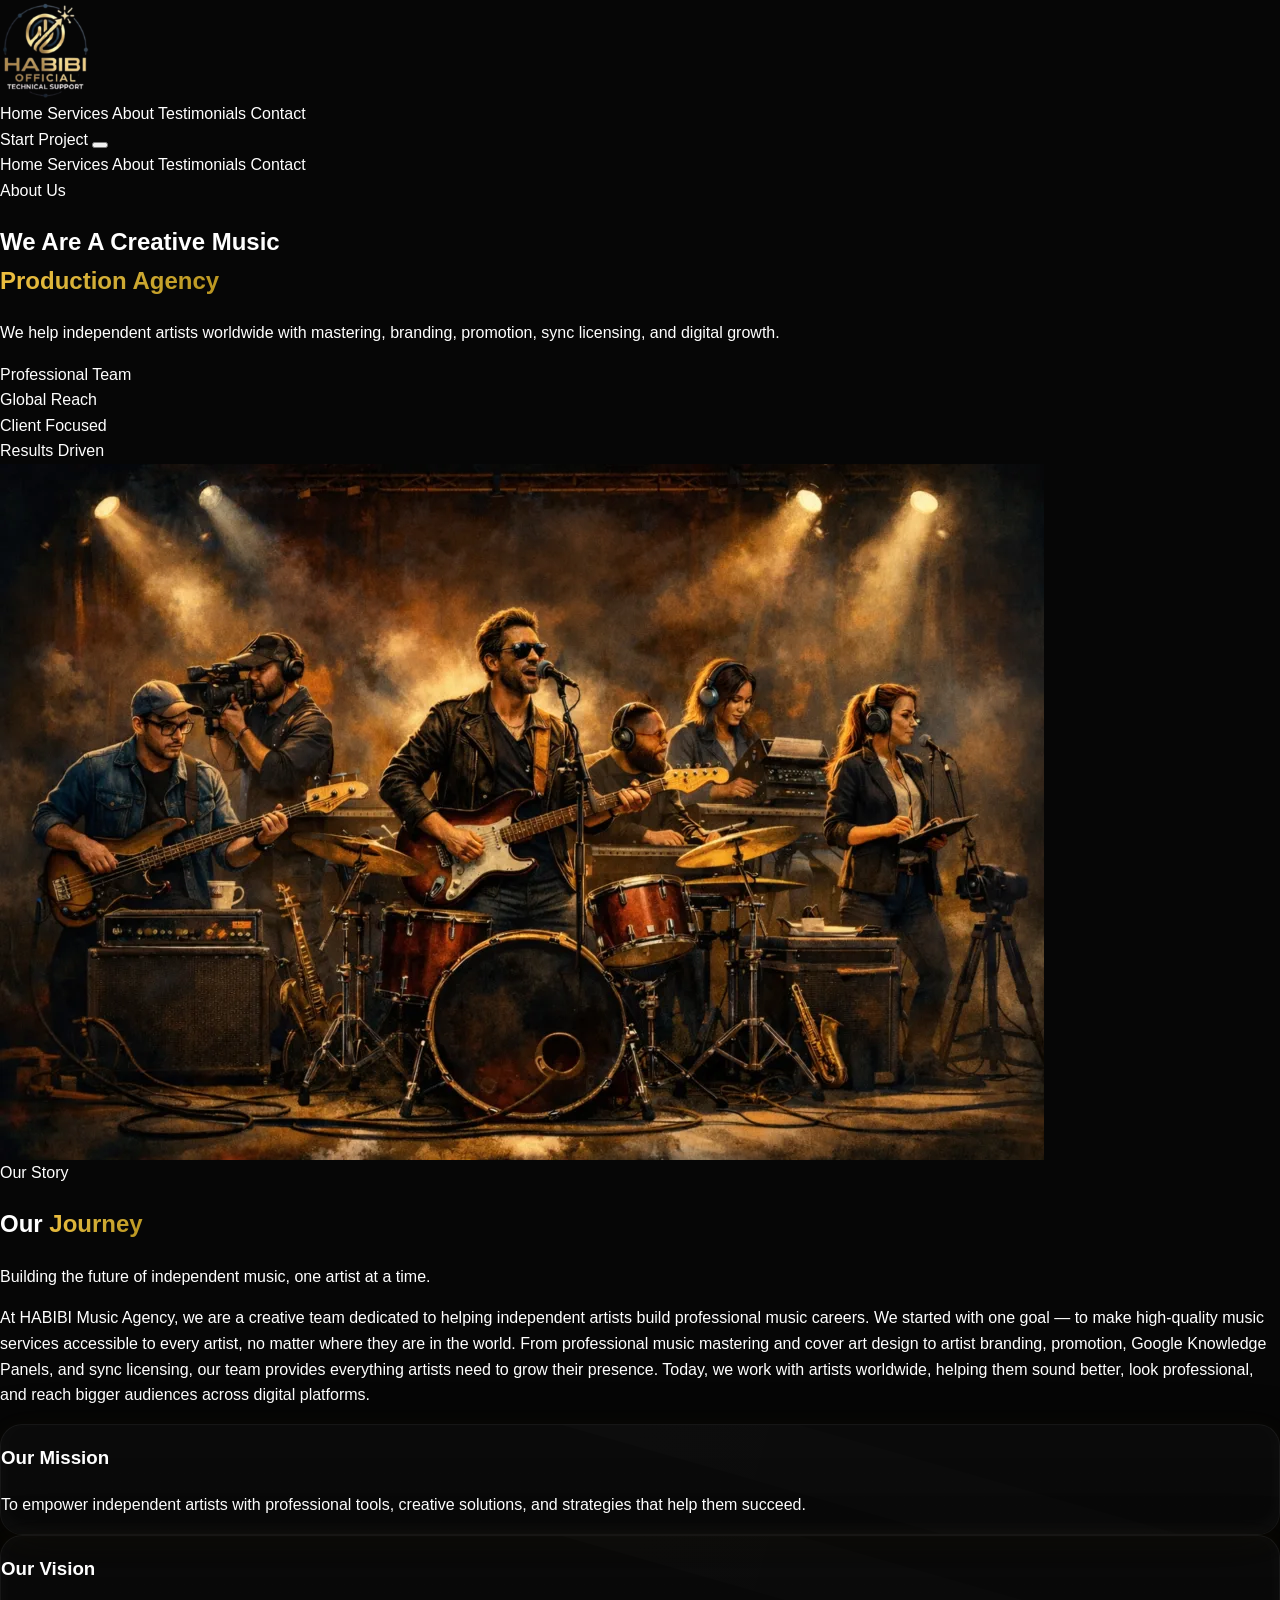
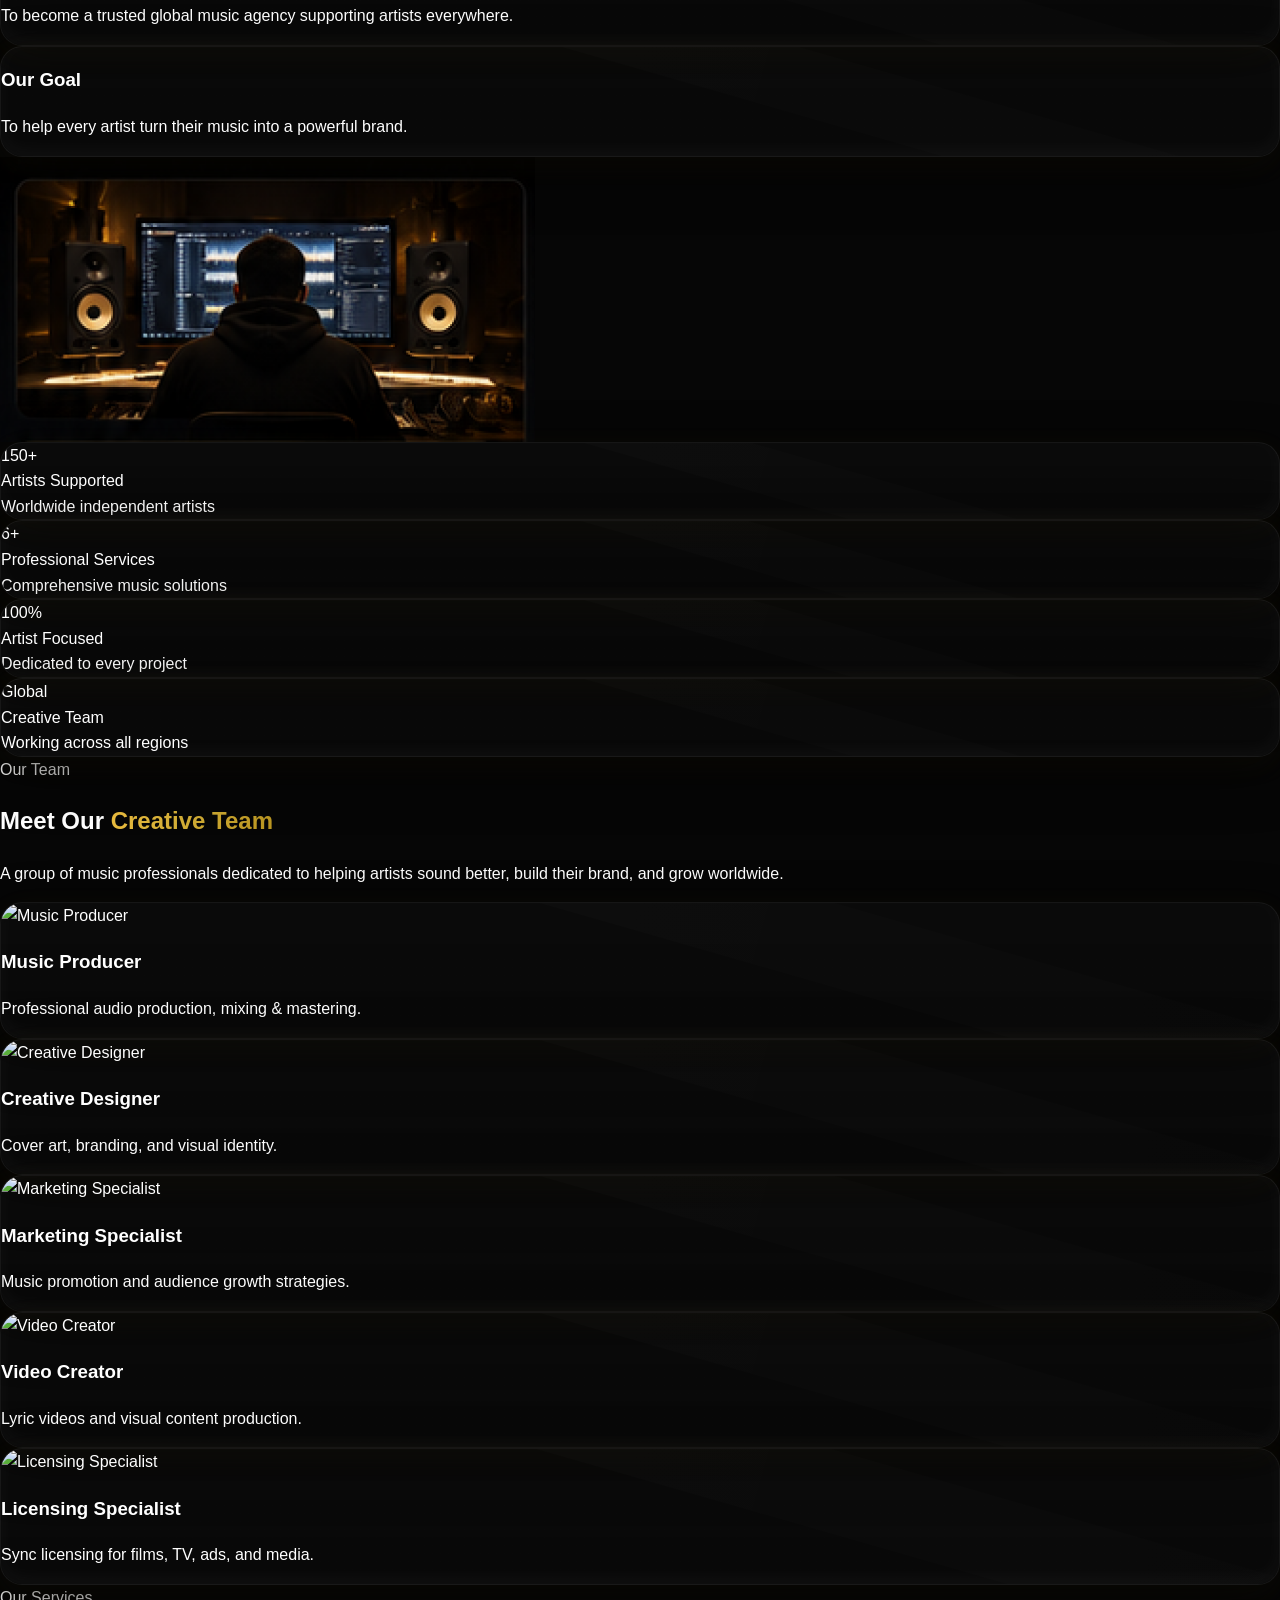
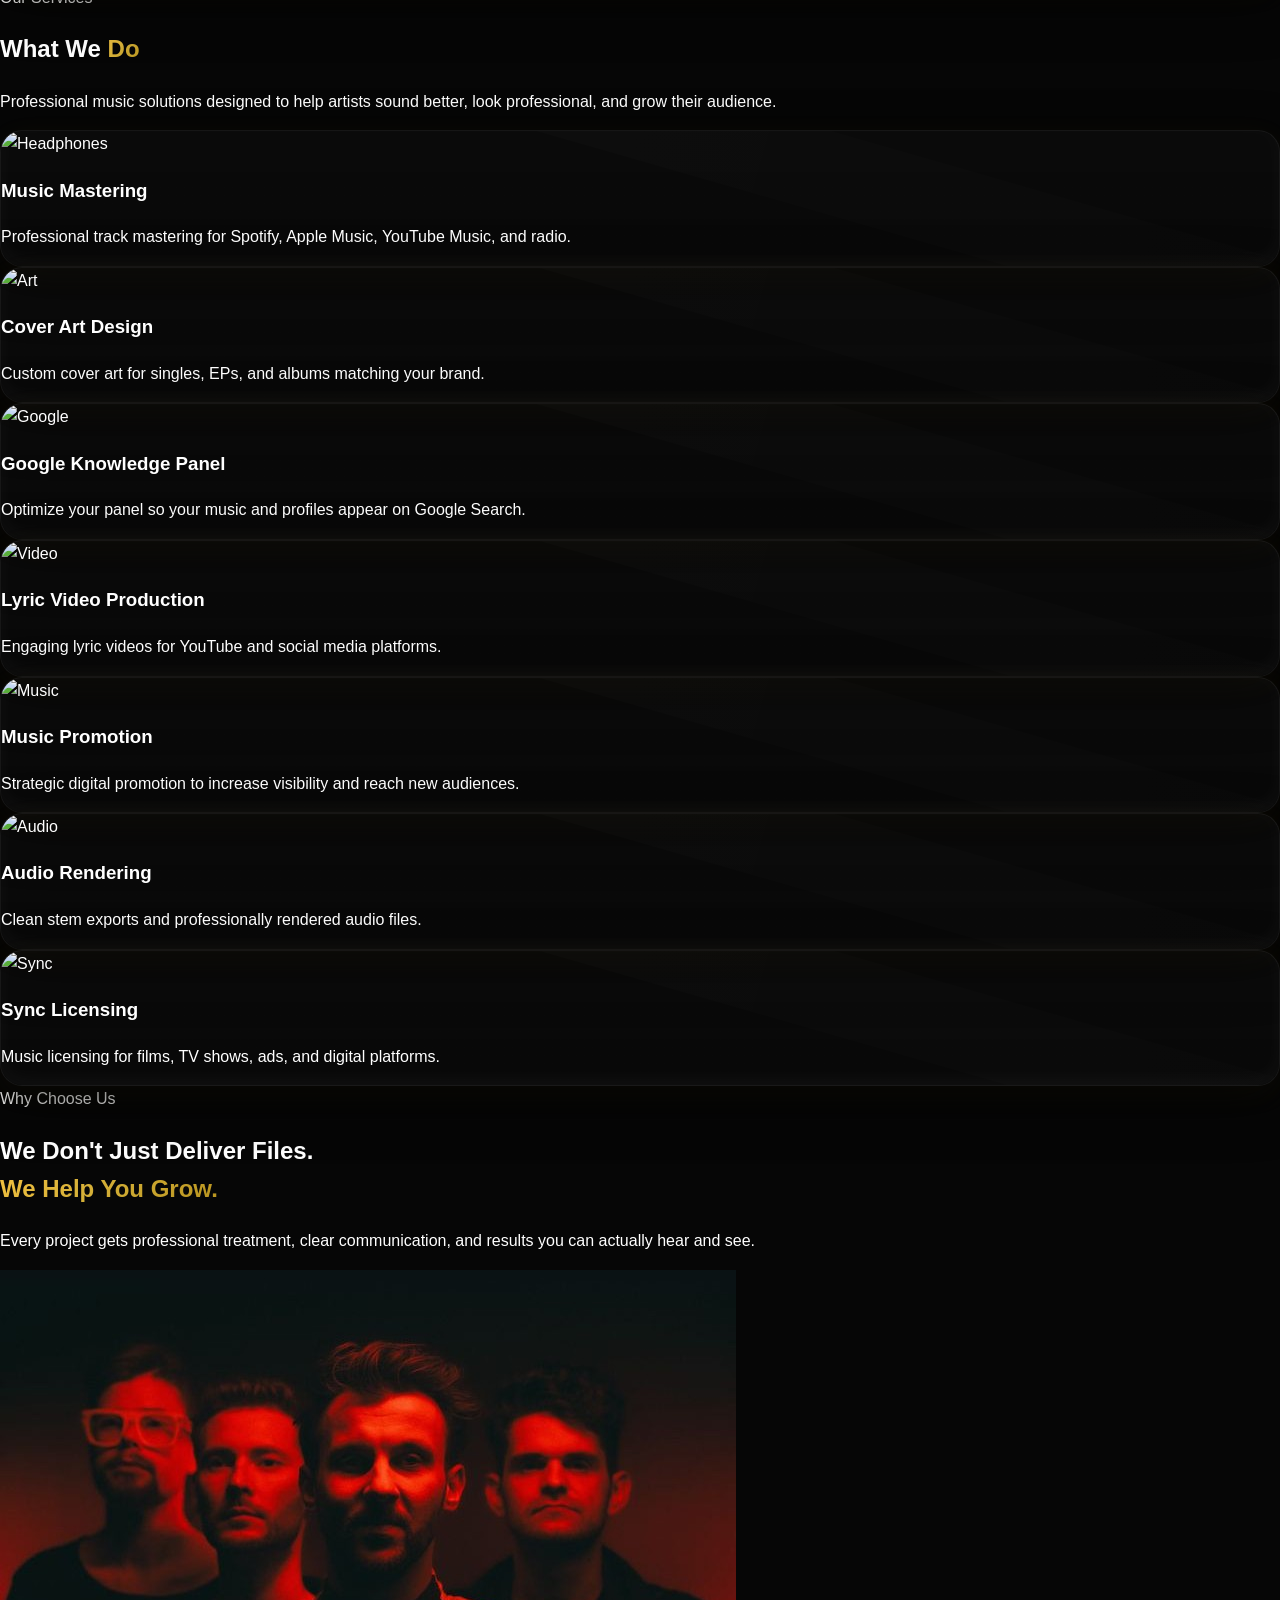
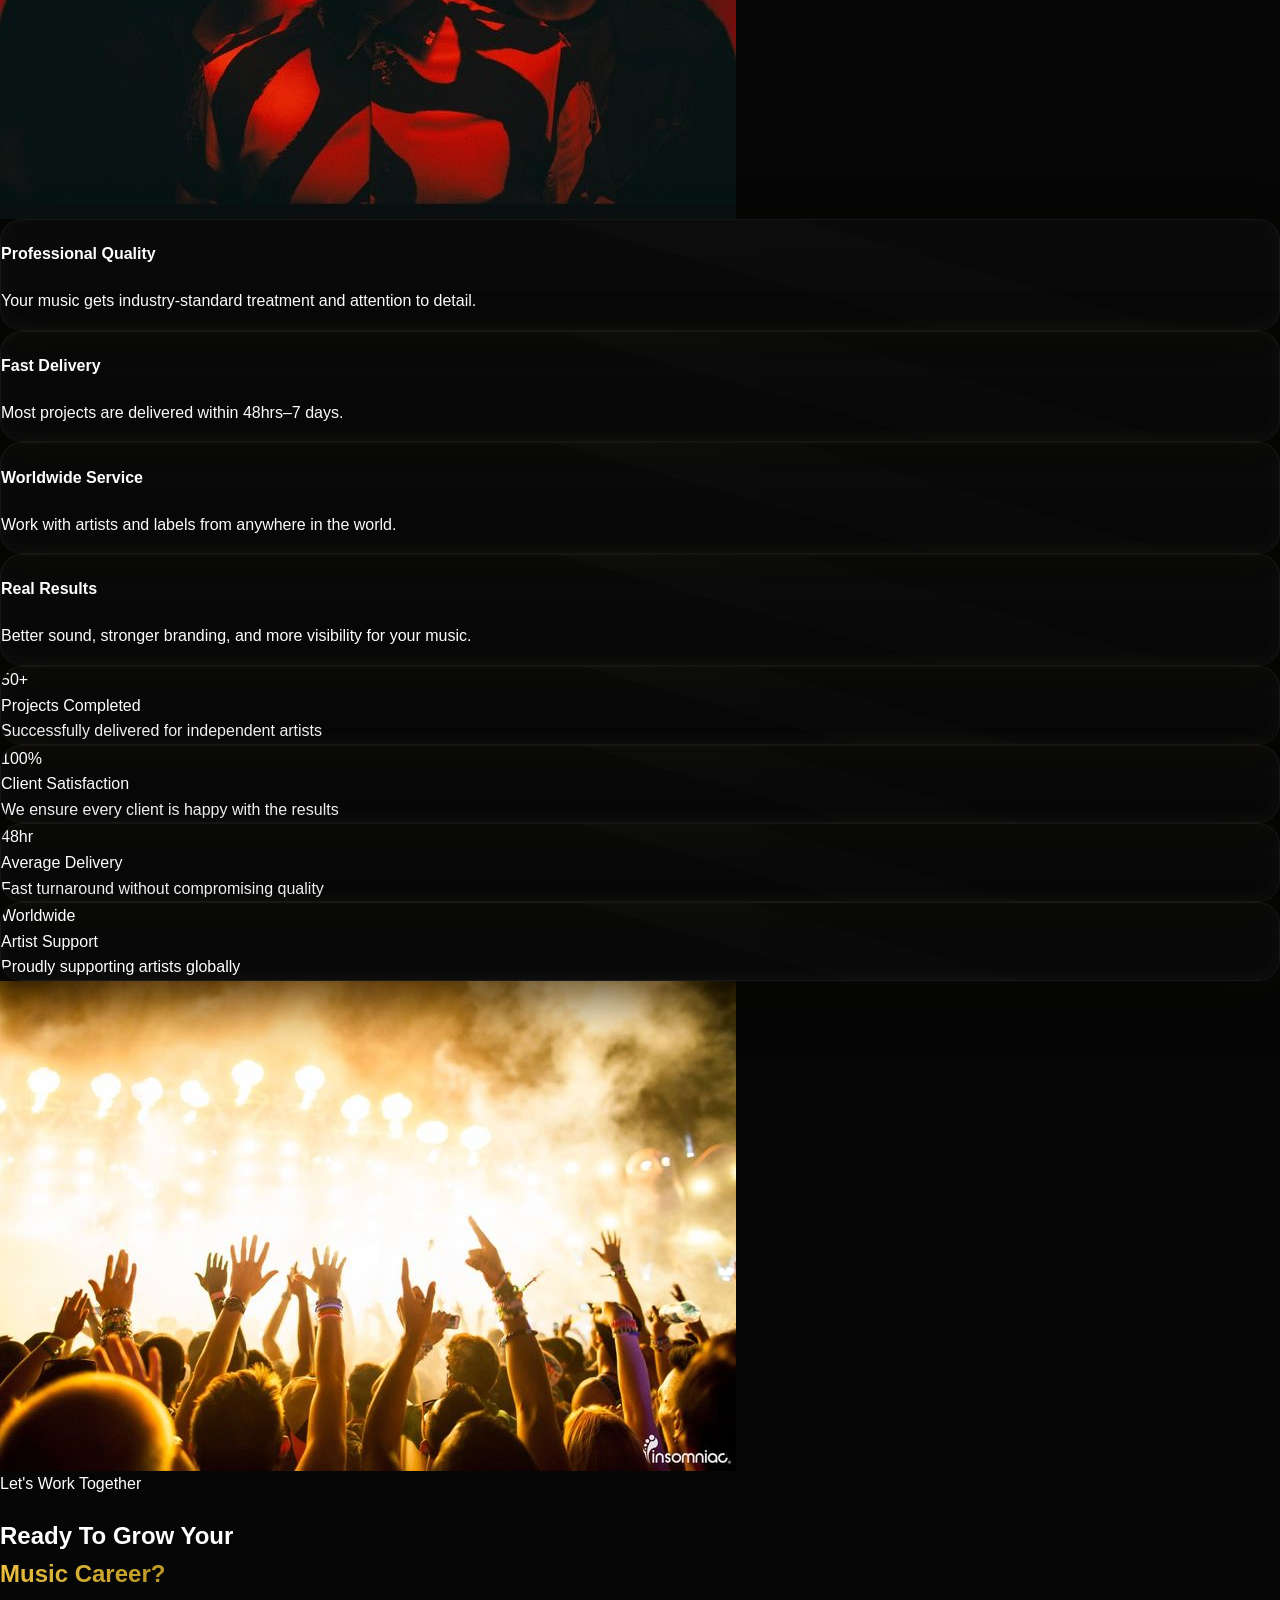
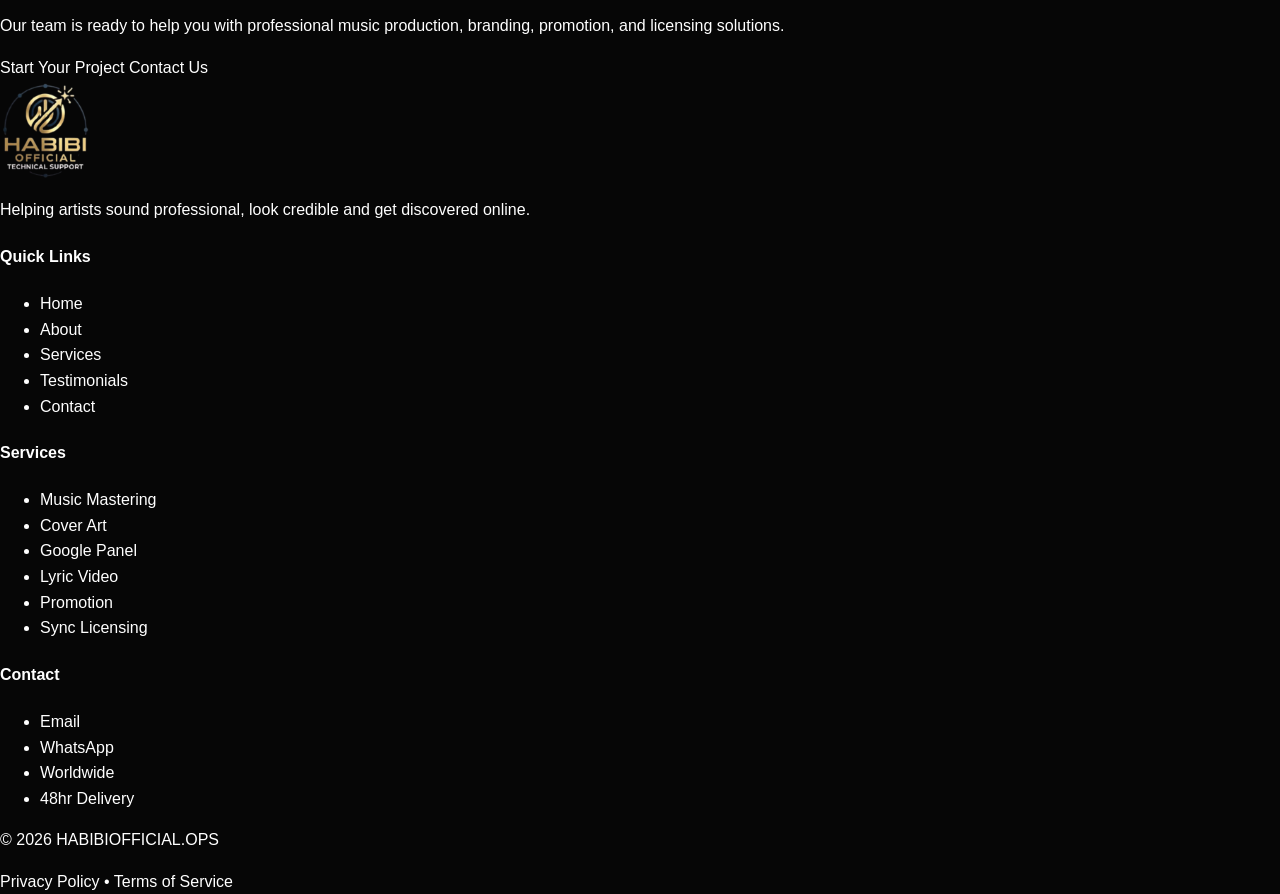
==== about.html @ eaf75b17 "Initial commit: HABIBI Music Agency website" ====
<!DOCTYPE html>
<html lang="en">
<head>
  <meta charset="UTF-8">
  <meta name="viewport" content="width=device-width, initial-scale=1.0">
  <title>About Us - HABIBI Music Agency</title>
  <script src="https://cdn.tailwindcss.com"></script>
  <link rel="preconnect" href="https://fonts.googleapis.com">
  <link rel="preconnect" href="https://fonts.gstatic.com" crossorigin>
  <link href="https://fonts.googleapis.com/css2?family=Inter:wght@300;400;500;600;700;800;900&display=swap" rel="stylesheet">
  <script src="https://code.iconify.design/iconify-icon/1.0.7/iconify-icon.min.js"></script>
  <link rel="stylesheet" href="assets/css/styles.css">
  <style>
    /* Fix: prevent any external CSS from breaking footer flow */
    footer { position: relative !important; }
    .glass-panel { position: relative !important; }
    .glass-card { position: relative !important; }
  </style>
  <script>
    tailwind.config = {
      theme: {
        extend: {
          fontFamily: {
            sans: ['Inter', 'sans-serif'],
          },
          colors: {
            gold: {
              400: '#D4AF37',
              500: '#B8941F',
            },
            dark: {
              900: '#000000',
              800: '#0a0a0a',
              700: '#111111',
              600: '#1a1a1a',
            }
          }
        }
      }
    }
  </script>
</head>
<body class="page-about antialiased selection:bg-gold-400 selection:text-black">
  <div class="min-h-screen relative overflow-x-hidden">

    <!-- Header -->
    <header class="fixed top-0 w-full z-50 bg-dark-900/80 backdrop-blur-md border-b border-white/5">
      <div class="max-w-7xl mx-auto px-6 lg:px-8 py-4 flex items-center justify-between">
        <a href="homepage.html" class="flex items-center" aria-label="HABIBI">
          <img src="assets/images/logo.svg" alt="HABIBI logo" class="w-10 h-10 object-contain">
        </a>

        <div class="hidden md:flex items-center gap-8 text-sm font-medium">
          <a href="homepage.html" class="hover:text-gold-500 transition-colors">Home</a>
          <a href="services.html" class="flex items-center gap-1 hover:text-gold-500 transition-colors">
            Services <iconify-icon icon="lucide:chevron-down" class="text-xs"></iconify-icon>
          </a>
          <a href="about.html" class="text-gold-500 border-b border-gold-500 pb-1">About</a>
          <a href="testimonials.html" class="hover:text-gold-500 transition-colors">Testimonials</a>
          <a href="contact.html" class="hover:text-gold-500 transition-colors">Contact</a>
        </div>

        <a href="contact.html" class="hidden md:inline-flex bg-gold-500 text-dark-900 font-bold px-6 py-2.5 rounded-full hover:bg-white transition-colors text-sm">
          Start Project
        </a>

        <button id="mobile-menu-btn" class="md:hidden text-white" aria-expanded="false" aria-label="Open navigation menu">
          <iconify-icon icon="lucide:menu"></iconify-icon>
        </button>
      </div>

      <!-- Mobile Menu -->
      <div data-mobile-menu class="hidden md:hidden bg-black/95 border-t border-white/10">
        <div class="max-w-7xl mx-auto px-6 lg:px-8 flex flex-col gap-4 py-4">
          <a href="homepage.html" class="text-white/80 hover:text-white transition-colors">Home</a>
          <a href="services.html" class="text-white/80 hover:text-white transition-colors">Services</a>
          <a href="about.html" class="text-white/80 hover:text-white transition-colors">About</a>
          <a href="testimonials.html" class="text-white/80 hover:text-white transition-colors">Testimonials</a>
          <a href="contact.html" class="text-white/80 hover:text-white transition-colors">Contact</a>
        </div>
      </div>
    </header>

    <!-- Hero Section -->
    <section class="relative pt-40 pb-20 lg:pt-48 lg:pb-32">
      <div class="max-w-7xl mx-auto px-6 lg:px-8">
        <div class="grid lg:grid-cols-2 gap-12 lg:gap-16 items-center">
          <div class="space-y-8">
            <span class="inline-flex items-center gap-2 px-4 py-1.5 rounded-full border border-white/10 text-white/70 text-xs uppercase tracking-widest">
              <span class="w-1.5 h-1.5 rounded-full bg-gold-400"></span>
              About Us
            </span>

            <h1 class="text-5xl lg:text-6xl font-bold leading-[1.1] tracking-tight">
              We Are A Creative Music<br>
              <span class="text-gradient-gold">Production Agency</span>
            </h1>

            <p class="text-lg text-white/60 max-w-lg leading-relaxed">
              We help independent artists worldwide with mastering, branding, promotion, sync licensing, and digital growth.
            </p>

            <div class="flex flex-wrap items-center gap-6 pt-4">
              <div class="flex items-center gap-2">
                <div class="w-8 h-8 rounded-full bg-white/5 border border-white/10 flex items-center justify-center">
                  <iconify-icon icon="lucide:star" class="text-gold-400 text-sm"></iconify-icon>
                </div>
                <span class="text-sm text-white/70">Professional Team</span>
              </div>
              <div class="w-px h-8 bg-white/10"></div>
              <div class="flex items-center gap-2">
                <div class="w-8 h-8 rounded-full bg-white/5 border border-white/10 flex items-center justify-center">
                  <iconify-icon icon="lucide:globe" class="text-gold-400 text-sm"></iconify-icon>
                </div>
                <span class="text-sm text-white/70">Global Reach</span>
              </div>
              <div class="w-px h-8 bg-white/10"></div>
              <div class="flex items-center gap-2">
                <div class="w-8 h-8 rounded-full bg-white/5 border border-white/10 flex items-center justify-center">
                  <iconify-icon icon="lucide:users" class="text-gold-400 text-sm"></iconify-icon>
                </div>
                <span class="text-sm text-white/70">Client Focused</span>
              </div>
              <div class="w-px h-8 bg-white/10"></div>
              <div class="flex items-center gap-2">
                <div class="w-8 h-8 rounded-full bg-white/5 border border-white/10 flex items-center justify-center">
                  <iconify-icon icon="lucide:trending-up" class="text-gold-400 text-sm"></iconify-icon>
                </div>
                <span class="text-sm text-white/70">Results Driven</span>
              </div>
            </div>
          </div>

          <div class="relative lg:pl-8">
            <div class="relative rounded-2xl overflow-hidden bg-transparent shadow-[0_40px_120px_rgba(0,0,0,0.35)]">
              <img src="assets/images/About/hero.png" alt="About hero image" class="w-full h-auto object-cover">
              <div class="absolute inset-0 bg-gradient-to-tr from-black/10 to-transparent pointer-events-none"></div>
            </div>
          </div>
        </div>
      </div>
    </section>

    <!-- Our Journey Section -->
    <section class="py-20">
      <div class="max-w-7xl mx-auto px-6 lg:px-8 text-center">
        <span class="inline-flex items-center justify-center gap-2 px-4 py-1.5 rounded-full border border-white/10 text-white/70 text-xs uppercase tracking-widest mb-6 mx-auto">
          <span class="w-1.5 h-1.5 rounded-full bg-gold-400"></span>
          Our Story
        </span>

        <h2 class="text-3xl md:text-4xl lg:text-5xl font-bold tracking-tight mb-6">
          Our <span class="text-gradient-gold">Journey</span>
        </h2>

        <p class="text-base text-white/80 font-medium mb-8 leading-relaxed mx-auto">
          Building the future of independent music, one artist at a time.
        </p>

        <p class="text-sm text-white/50 leading-relaxed max-w-4xl mx-auto">
          At HABIBI Music Agency, we are a creative team dedicated to helping independent artists build professional music careers. We started with one goal — to make high-quality music services accessible to every artist, no matter where they are in the world. From professional music mastering and cover art design to artist branding, promotion, Google Knowledge Panels, and sync licensing, our team provides everything artists need to grow their presence. Today, we work with artists worldwide, helping them sound better, look professional, and reach bigger audiences across digital platforms.
        </p>
      </div>
    </section>

    <!-- Mission/Vision & Studio Image -->
    <section class="py-20">
      <div class="max-w-7xl mx-auto px-6 lg:px-8">
        <div class="grid lg:grid-cols-2 gap-10 items-center">
          <div class="space-y-4">
            <div class="glass-card p-6 rounded-2xl flex items-start gap-4">
              <div class="w-12 h-12 rounded-xl bg-white/5 border border-white/10 flex items-center justify-center shrink-0">
                <iconify-icon icon="lucide:target" class="text-gold-400 text-xl"></iconify-icon>
              </div>
              <div>
                <h3 class="font-bold text-white text-base mb-1">Our Mission</h3>
                <p class="text-sm text-white/50 leading-relaxed">
                  To empower independent artists with professional tools, creative solutions, and strategies that help them succeed.
                </p>
              </div>
            </div>
            <div class="glass-card p-6 rounded-2xl flex items-start gap-4">
              <div class="w-12 h-12 rounded-xl bg-white/5 border border-white/10 flex items-center justify-center shrink-0">
                <iconify-icon icon="lucide:eye" class="text-gold-400 text-xl"></iconify-icon>
              </div>
              <div>
                <h3 class="font-bold text-white text-base mb-1">Our Vision</h3>
                <p class="text-sm text-white/50 leading-relaxed">
                  To become a trusted global music agency supporting artists everywhere.
                </p>
              </div>
            </div>
            <div class="glass-card p-6 rounded-2xl flex items-start gap-4">
              <div class="w-12 h-12 rounded-xl bg-white/5 border border-white/10 flex items-center justify-center shrink-0">
                <iconify-icon icon="lucide:flag" class="text-gold-400 text-xl"></iconify-icon>
              </div>
              <div>
                <h3 class="font-bold text-white text-base mb-1">Our Goal</h3>
                <p class="text-sm text-white/50 leading-relaxed">
                  To help every artist turn their music into a powerful brand.
                </p>
              </div>
            </div>
          </div>

          <div class="relative rounded-2xl overflow-hidden shadow-[0_40px_120px_rgba(0,0,0,0.25)]">
            <img src="assets/images/About/oj.png" alt="Studio Setup" class="w-full h-auto object-cover">
            <div class="absolute inset-0 bg-black/10 pointer-events-none"></div>
          </div>
        </div>
      </div>
    </section>

    <!-- Stats Banner -->
    <section class="py-20">
      <div class="max-w-7xl mx-auto px-6 lg:px-8">
        <div class="grid grid-cols-1 md:grid-cols-2 lg:grid-cols-4 gap-4">
          <div class="glass-card flex items-center gap-4 p-6">
            <div class="w-10 h-10 rounded-full bg-white/5 flex items-center justify-center shrink-0">
              <iconify-icon icon="lucide:file-text" class="text-white"></iconify-icon>
            </div>
            <div>
              <div class="text-lg font-bold text-white leading-tight">150+</div>
              <div class="text-xs font-semibold text-white/80 leading-tight mb-1">Artists Supported</div>
              <div class="text-[10px] text-white/40 leading-snug">Worldwide independent artists</div>
            </div>
          </div>
          <div class="glass-card flex items-center gap-4 p-6">
            <div class="w-10 h-10 rounded-full bg-white/5 flex items-center justify-center shrink-0">
              <iconify-icon icon="lucide:check-circle" class="text-white"></iconify-icon>
            </div>
            <div>
              <div class="text-lg font-bold text-white leading-tight">6+</div>
              <div class="text-xs font-semibold text-white/80 leading-tight mb-1">Professional Services</div>
              <div class="text-[10px] text-white/40 leading-snug">Comprehensive music solutions</div>
            </div>
          </div>
          <div class="glass-card flex items-center gap-4 p-6">
            <div class="w-10 h-10 rounded-full bg-white/5 flex items-center justify-center shrink-0">
              <iconify-icon icon="lucide:clock" class="text-white"></iconify-icon>
            </div>
            <div>
              <div class="text-lg font-bold text-white leading-tight">100%</div>
              <div class="text-xs font-semibold text-white/80 leading-tight mb-1">Artist Focused</div>
              <div class="text-[10px] text-white/40 leading-snug">Dedicated to every project</div>
            </div>
          </div>
          <div class="glass-card flex items-center gap-4 p-6">
            <div class="w-10 h-10 rounded-full bg-white/5 flex items-center justify-center shrink-0">
              <iconify-icon icon="lucide:globe" class="text-white"></iconify-icon>
            </div>
            <div>
              <div class="text-lg font-bold text-white leading-tight">Global</div>
              <div class="text-xs font-semibold text-white/80 leading-tight mb-1">Creative Team</div>
              <div class="text-[10px] text-white/40 leading-snug">Working across all regions</div>
            </div>
          </div>
        </div>
      </div>
    </section>

    <!-- Team Section -->
    <section class="py-20">
      <div class="max-w-7xl mx-auto px-6 lg:px-8">
        <div class="text-center mb-16">
          <span class="inline-flex items-center gap-2 px-4 py-1.5 rounded-full border border-white/10 text-white/70 text-xs uppercase tracking-widest mb-6">
            <span class="w-1.5 h-1.5 rounded-full bg-gold-400"></span>
            Our Team
          </span>
          <h2 class="text-3xl md:text-4xl lg:text-5xl font-bold tracking-tight mb-6">
            Meet Our <span class="text-gradient-gold">Creative Team</span>
          </h2>
          <p class="text-base text-white/60 max-w-2xl mx-auto leading-relaxed">
            A group of music professionals dedicated to helping artists sound better, build their brand, and grow worldwide.
          </p>
        </div>

        <div class="grid grid-cols-1 sm:grid-cols-2 md:grid-cols-3 lg:grid-cols-5 gap-6">
          <div class="group glass-card rounded-2xl p-4 flex flex-col items-center">
            <div class="w-full aspect-square overflow-hidden rounded-xl mb-4 border border-white/5">
              <img src="https://placehold.co/300x300/111/333?text=Producer" alt="Music Producer" class="w-full h-full object-cover group-hover:scale-105 transition-transform duration-500">
            </div>
            <h3 class="font-bold text-white text-sm mb-1">Music Producer</h3>
            <p class="text-[11px] text-white/40 text-center mb-4 leading-relaxed">Professional audio production, mixing & mastering.</p>
            <div class="flex gap-2">
              <a href="https://www.instagram.com" target="_blank" rel="noopener noreferrer" class="w-8 h-8 rounded-full bg-white/5 border border-white/10 flex items-center justify-center text-white/40 hover:bg-gold-400 hover:text-black hover:border-gold-400 transition-colors"><iconify-icon icon="lucide:instagram" class="text-xs"></iconify-icon></a>
              <a href="https://www.linkedin.com" target="_blank" rel="noopener noreferrer" class="w-8 h-8 rounded-full bg-white/5 border border-white/10 flex items-center justify-center text-white/40 hover:bg-gold-400 hover:text-black hover:border-gold-400 transition-colors"><iconify-icon icon="lucide:linkedin" class="text-xs"></iconify-icon></a>
              <a href="https://www.twitter.com" target="_blank" rel="noopener noreferrer" class="w-8 h-8 rounded-full bg-white/5 border border-white/10 flex items-center justify-center text-white/40 hover:bg-gold-400 hover:text-black hover:border-gold-400 transition-colors"><iconify-icon icon="lucide:twitter" class="text-xs"></iconify-icon></a>
            </div>
          </div>
          <div class="group glass-card rounded-2xl p-4 flex flex-col items-center">
            <div class="w-full aspect-square overflow-hidden rounded-xl mb-4 border border-white/5">
              <img src="https://placehold.co/300x300/111/333?text=Designer" alt="Creative Designer" class="w-full h-full object-cover group-hover:scale-105 transition-transform duration-500">
            </div>
            <h3 class="font-bold text-white text-sm mb-1">Creative Designer</h3>
            <p class="text-[11px] text-white/40 text-center mb-4 leading-relaxed">Cover art, branding, and visual identity.</p>
            <div class="flex gap-2">
              <a href="https://www.instagram.com" target="_blank" rel="noopener noreferrer" class="w-8 h-8 rounded-full bg-white/5 border border-white/10 flex items-center justify-center text-white/40 hover:bg-gold-400 hover:text-black hover:border-gold-400 transition-colors"><iconify-icon icon="lucide:instagram" class="text-xs"></iconify-icon></a>
              <a href="https://www.linkedin.com" target="_blank" rel="noopener noreferrer" class="w-8 h-8 rounded-full bg-white/5 border border-white/10 flex items-center justify-center text-white/40 hover:bg-gold-400 hover:text-black hover:border-gold-400 transition-colors"><iconify-icon icon="lucide:linkedin" class="text-xs"></iconify-icon></a>
              <a href="https://www.twitter.com" target="_blank" rel="noopener noreferrer" class="w-8 h-8 rounded-full bg-white/5 border border-white/10 flex items-center justify-center text-white/40 hover:bg-gold-400 hover:text-black hover:border-gold-400 transition-colors"><iconify-icon icon="lucide:twitter" class="text-xs"></iconify-icon></a>
            </div>
          </div>
          <div class="group glass-card rounded-2xl p-4 flex flex-col items-center">
            <div class="w-full aspect-square overflow-hidden rounded-xl mb-4 border border-white/5">
              <img src="https://placehold.co/300x300/111/333?text=Marketing" alt="Marketing Specialist" class="w-full h-full object-cover group-hover:scale-105 transition-transform duration-500">
            </div>
            <h3 class="font-bold text-white text-sm mb-1">Marketing Specialist</h3>
            <p class="text-[11px] text-white/40 text-center mb-4 leading-relaxed">Music promotion and audience growth strategies.</p>
            <div class="flex gap-2">
              <a href="https://www.instagram.com" target="_blank" rel="noopener noreferrer" class="w-8 h-8 rounded-full bg-white/5 border border-white/10 flex items-center justify-center text-white/40 hover:bg-gold-400 hover:text-black hover:border-gold-400 transition-colors"><iconify-icon icon="lucide:instagram" class="text-xs"></iconify-icon></a>
              <a href="https://www.linkedin.com" target="_blank" rel="noopener noreferrer" class="w-8 h-8 rounded-full bg-white/5 border border-white/10 flex items-center justify-center text-white/40 hover:bg-gold-400 hover:text-black hover:border-gold-400 transition-colors"><iconify-icon icon="lucide:linkedin" class="text-xs"></iconify-icon></a>
              <a href="https://www.twitter.com" target="_blank" rel="noopener noreferrer" class="w-8 h-8 rounded-full bg-white/5 border border-white/10 flex items-center justify-center text-white/40 hover:bg-gold-400 hover:text-black hover:border-gold-400 transition-colors"><iconify-icon icon="lucide:twitter" class="text-xs"></iconify-icon></a>
            </div>
          </div>
          <div class="group glass-card rounded-2xl p-4 flex flex-col items-center">
            <div class="w-full aspect-square overflow-hidden rounded-xl mb-4 border border-white/5">
              <img src="https://placehold.co/300x300/111/333?text=Video" alt="Video Creator" class="w-full h-full object-cover group-hover:scale-105 transition-transform duration-500">
            </div>
            <h3 class="font-bold text-white text-sm mb-1">Video Creator</h3>
            <p class="text-[11px] text-white/40 text-center mb-4 leading-relaxed">Lyric videos and visual content production.</p>
            <div class="flex gap-2">
              <a href="https://www.instagram.com" target="_blank" rel="noopener noreferrer" class="w-8 h-8 rounded-full bg-white/5 border border-white/10 flex items-center justify-center text-white/40 hover:bg-gold-400 hover:text-black hover:border-gold-400 transition-colors"><iconify-icon icon="lucide:instagram" class="text-xs"></iconify-icon></a>
              <a href="https://www.linkedin.com" target="_blank" rel="noopener noreferrer" class="w-8 h-8 rounded-full bg-white/5 border border-white/10 flex items-center justify-center text-white/40 hover:bg-gold-400 hover:text-black hover:border-gold-400 transition-colors"><iconify-icon icon="lucide:linkedin" class="text-xs"></iconify-icon></a>
              <a href="https://www.twitter.com" target="_blank" rel="noopener noreferrer" class="w-8 h-8 rounded-full bg-white/5 border border-white/10 flex items-center justify-center text-white/40 hover:bg-gold-400 hover:text-black hover:border-gold-400 transition-colors"><iconify-icon icon="lucide:twitter" class="text-xs"></iconify-icon></a>
            </div>
          </div>
          <div class="group glass-card rounded-2xl p-4 flex flex-col items-center">
            <div class="w-full aspect-square overflow-hidden rounded-xl mb-4 border border-white/5">
              <img src="https://placehold.co/300x300/111/333?text=Licensing" alt="Licensing Specialist" class="w-full h-full object-cover group-hover:scale-105 transition-transform duration-500">
            </div>
            <h3 class="font-bold text-white text-sm mb-1">Licensing Specialist</h3>
            <p class="text-[11px] text-white/40 text-center mb-4 leading-relaxed">Sync licensing for films, TV, ads, and media.</p>
            <div class="flex gap-2">
              <a href="https://www.instagram.com" target="_blank" rel="noopener noreferrer" class="w-8 h-8 rounded-full bg-white/5 border border-white/10 flex items-center justify-center text-white/40 hover:bg-gold-400 hover:text-black hover:border-gold-400 transition-colors"><iconify-icon icon="lucide:instagram" class="text-xs"></iconify-icon></a>
              <a href="https://www.linkedin.com" target="_blank" rel="noopener noreferrer" class="w-8 h-8 rounded-full bg-white/5 border border-white/10 flex items-center justify-center text-white/40 hover:bg-gold-400 hover:text-black hover:border-gold-400 transition-colors"><iconify-icon icon="lucide:linkedin" class="text-xs"></iconify-icon></a>
              <a href="https://www.twitter.com" target="_blank" rel="noopener noreferrer" class="w-8 h-8 rounded-full bg-white/5 border border-white/10 flex items-center justify-center text-white/40 hover:bg-gold-400 hover:text-black hover:border-gold-400 transition-colors"><iconify-icon icon="lucide:twitter" class="text-xs"></iconify-icon></a>
            </div>
          </div>
        </div>
      </div>
    </section>

    <!-- Services Section -->
    <section class="py-20">
      <div class="max-w-7xl mx-auto px-6 lg:px-8">
        <div class="text-center mb-16">
          <span class="inline-flex items-center gap-2 px-4 py-1.5 rounded-full border border-white/10 text-white/70 text-xs uppercase tracking-widest mb-6">
            <span class="w-1.5 h-1.5 rounded-full bg-gold-400"></span>
            Our Services
          </span>
          <h2 class="text-3xl md:text-4xl lg:text-5xl font-bold tracking-tight mb-6">
            What We <span class="text-gradient-gold">Do</span>
          </h2>
          <p class="text-base text-white/60 max-w-2xl mx-auto leading-relaxed">
            Professional music solutions designed to help artists sound better, look professional, and grow their audience.
          </p>
        </div>

        <div class="grid md:grid-cols-2 lg:grid-cols-4 gap-6">
          <div class="group glass-card p-8 relative">
            <div class="absolute top-6 right-6 w-8 h-8 rounded-full bg-white/5 flex items-center justify-center"><iconify-icon icon="lucide:arrow-up-right" class="text-white/40 group-hover:text-white transition-colors"></iconify-icon></div>
            <div class="w-12 h-12 mb-6"><img src="https://api.iconify.design/fluent-emoji-flat:headphone.svg" alt="Headphones" class="w-full h-full"></div>
            <h3 class="text-lg font-bold text-white mb-3">Music Mastering</h3>
            <p class="text-sm text-white/50 leading-relaxed">Professional track mastering for Spotify, Apple Music, YouTube Music, and radio.</p>
          </div>
          <div class="group glass-card p-8 relative">
            <div class="absolute top-6 right-6 w-8 h-8 rounded-full bg-white/5 flex items-center justify-center"><iconify-icon icon="lucide:arrow-up-right" class="text-white/40 group-hover:text-white transition-colors"></iconify-icon></div>
            <div class="w-12 h-12 mb-6"><img src="https://api.iconify.design/fluent-emoji-flat:artist-palette.svg" alt="Art" class="w-full h-full"></div>
            <h3 class="text-lg font-bold text-white mb-3">Cover Art Design</h3>
            <p class="text-sm text-white/50 leading-relaxed">Custom cover art for singles, EPs, and albums matching your brand.</p>
          </div>
          <div class="group glass-card p-8 relative">
            <div class="absolute top-6 right-6 w-8 h-8 rounded-full bg-white/5 flex items-center justify-center"><iconify-icon icon="lucide:arrow-up-right" class="text-white/40 group-hover:text-white transition-colors"></iconify-icon></div>
            <div class="w-12 h-12 mb-6"><img src="https://api.iconify.design/logos:google-icon.svg" alt="Google" class="w-full h-full"></div>
            <h3 class="text-lg font-bold text-white mb-3">Google Knowledge Panel</h3>
            <p class="text-sm text-white/50 leading-relaxed">Optimize your panel so your music and profiles appear on Google Search.</p>
          </div>
          <div class="group glass-card p-8 relative">
            <div class="absolute top-6 right-6 w-8 h-8 rounded-full bg-white/5 flex items-center justify-center"><iconify-icon icon="lucide:arrow-up-right" class="text-white/40 group-hover:text-white transition-colors"></iconify-icon></div>
            <div class="w-12 h-12 mb-6"><img src="https://api.iconify.design/fluent-emoji-flat:movie-camera.svg" alt="Video" class="w-full h-full"></div>
            <h3 class="text-lg font-bold text-white mb-3">Lyric Video Production</h3>
            <p class="text-sm text-white/50 leading-relaxed">Engaging lyric videos for YouTube and social media platforms.</p>
          </div>
          <div class="group glass-card p-8 relative">
            <div class="absolute top-6 right-6 w-8 h-8 rounded-full bg-white/5 flex items-center justify-center"><iconify-icon icon="lucide:arrow-up-right" class="text-white/40 group-hover:text-white transition-colors"></iconify-icon></div>
            <div class="w-12 h-12 mb-6"><img src="https://api.iconify.design/fluent-emoji-flat:musical-note.svg" alt="Music" class="w-full h-full"></div>
            <h3 class="text-lg font-bold text-white mb-3">Music Promotion</h3>
            <p class="text-sm text-white/50 leading-relaxed">Strategic digital promotion to increase visibility and reach new audiences.</p>
          </div>
          <div class="group glass-card p-8 relative">
            <div class="absolute top-6 right-6 w-8 h-8 rounded-full bg-white/5 flex items-center justify-center"><iconify-icon icon="lucide:arrow-up-right" class="text-white/40 group-hover:text-white transition-colors"></iconify-icon></div>
            <div class="w-12 h-12 mb-6"><img src="https://api.iconify.design/fluent-emoji-flat:blue-circle.svg" alt="Audio" class="w-full h-full"></div>
            <h3 class="text-lg font-bold text-white mb-3">Audio Rendering</h3>
            <p class="text-sm text-white/50 leading-relaxed">Clean stem exports and professionally rendered audio files.</p>
          </div>
          <div class="group glass-card p-8 relative">
            <div class="absolute top-6 right-6 w-8 h-8 rounded-full bg-white/5 flex items-center justify-center"><iconify-icon icon="lucide:arrow-up-right" class="text-white/40 group-hover:text-white transition-colors"></iconify-icon></div>
            <div class="w-12 h-12 mb-6"><img src="https://api.iconify.design/fluent-emoji-flat:counterclockwise-arrows-button.svg" alt="Sync" class="w-full h-full"></div>
            <h3 class="text-lg font-bold text-white mb-3">Sync Licensing</h3>
            <p class="text-sm text-white/50 leading-relaxed">Music licensing for films, TV shows, ads, and digital platforms.</p>
          </div>
        </div>
      </div>
    </section>

    <!-- Why Choose Us -->
    <section class="py-20">
      <div class="max-w-7xl mx-auto px-6 lg:px-8">
        <div class="text-center mb-16">
          <span class="inline-flex items-center gap-2 px-4 py-1.5 rounded-full border border-white/10 text-white/70 text-xs uppercase tracking-widest mb-6">
            <span class="w-1.5 h-1.5 rounded-full bg-gold-400"></span>
            Why Choose Us
          </span>
          <h2 class="text-3xl md:text-4xl lg:text-5xl font-bold tracking-tight mb-6">
            We Don't Just Deliver Files.<br>
            <span class="text-gradient-gold">We Help You Grow.</span>
          </h2>
          <p class="text-base text-white/60 max-w-2xl mx-auto leading-relaxed">
            Every project gets professional treatment, clear communication, and results you can actually hear and see.
          </p>
        </div>

        <div class="grid lg:grid-cols-2 gap-12 lg:gap-16 items-center">
          <div class="relative rounded-2xl overflow-hidden shadow-[0_40px_120px_rgba(0,0,0,0.25)]">
            <img src="assets/images/About/wcu.jpg" alt="Brand photo" class="w-full h-auto object-cover">
            <div class="absolute inset-0 bg-gradient-to-t from-black/30 to-transparent pointer-events-none"></div>
          </div>
          <div class="space-y-4">
            <div class="flex items-center gap-4 glass-card p-5">
              <div class="w-12 h-12 bg-white/5 rounded-lg flex items-center justify-center shrink-0"><iconify-icon icon="lucide:music" class="text-xl text-white/80"></iconify-icon></div>
              <div class="flex-1"><h4 class="font-bold text-white text-sm mb-1">Professional Quality</h4><p class="text-xs text-white/50">Your music gets industry-standard treatment and attention to detail.</p></div>
              <div class="w-6 h-6 rounded-full bg-white/5 flex items-center justify-center shrink-0"><iconify-icon icon="lucide:chevron-right" class="text-xs text-white/40"></iconify-icon></div>
            </div>
            <div class="flex items-center gap-4 glass-card p-5">
              <div class="w-12 h-12 bg-white/5 rounded-lg flex items-center justify-center shrink-0"><iconify-icon icon="lucide:zap" class="text-xl text-white/80"></iconify-icon></div>
              <div class="flex-1"><h4 class="font-bold text-white text-sm mb-1">Fast Delivery</h4><p class="text-xs text-white/50">Most projects are delivered within 48hrs–7 days.</p></div>
              <div class="w-6 h-6 rounded-full bg-white/5 flex items-center justify-center shrink-0"><iconify-icon icon="lucide:chevron-right" class="text-xs text-white/40"></iconify-icon></div>
            </div>
            <div class="flex items-center gap-4 glass-card p-5">
              <div class="w-12 h-12 bg-white/5 rounded-lg flex items-center justify-center shrink-0"><iconify-icon icon="lucide:globe" class="text-xl text-white/80"></iconify-icon></div>
              <div class="flex-1"><h4 class="font-bold text-white text-sm mb-1">Worldwide Service</h4><p class="text-xs text-white/50">Work with artists and labels from anywhere in the world.</p></div>
              <div class="w-6 h-6 rounded-full bg-white/5 flex items-center justify-center shrink-0"><iconify-icon icon="lucide:chevron-right" class="text-xs text-white/40"></iconify-icon></div>
            </div>
            <div class="flex items-center gap-4 glass-card p-5">
              <div class="w-12 h-12 bg-white/5 rounded-lg flex items-center justify-center shrink-0"><iconify-icon icon="lucide:trending-up" class="text-xl text-white/80"></iconify-icon></div>
              <div class="flex-1"><h4 class="font-bold text-white text-sm mb-1">Real Results</h4><p class="text-xs text-white/50">Better sound, stronger branding, and more visibility for your music.</p></div>
              <div class="w-6 h-6 rounded-full bg-white/5 flex items-center justify-center shrink-0"><iconify-icon icon="lucide:chevron-right" class="text-xs text-white/40"></iconify-icon></div>
            </div>
          </div>
        </div>
      </div>
    </section>

    <!-- Secondary Stats Banner -->
    <section class="py-20">
      <div class="max-w-7xl mx-auto px-6 lg:px-8">
        <div class="grid grid-cols-1 md:grid-cols-2 lg:grid-cols-4 gap-4">
          <div class="glass-card flex items-center gap-4 p-6">
            <div class="w-10 h-10 rounded-full bg-white/5 flex items-center justify-center shrink-0"><iconify-icon icon="lucide:file-text" class="text-white"></iconify-icon></div>
            <div><div class="text-lg font-bold text-white leading-tight">50+</div><div class="text-xs font-semibold text-white/80 leading-tight mb-1">Projects Completed</div><div class="text-[10px] text-white/40 leading-snug">Successfully delivered for independent artists</div></div>
          </div>
          <div class="glass-card flex items-center gap-4 p-6">
            <div class="w-10 h-10 rounded-full bg-white/5 flex items-center justify-center shrink-0"><iconify-icon icon="lucide:check-circle" class="text-white"></iconify-icon></div>
            <div><div class="text-lg font-bold text-white leading-tight">100%</div><div class="text-xs font-semibold text-white/80 leading-tight mb-1">Client Satisfaction</div><div class="text-[10px] text-white/40 leading-snug">We ensure every client is happy with the results</div></div>
          </div>
          <div class="glass-card flex items-center gap-4 p-6">
            <div class="w-10 h-10 rounded-full bg-white/5 flex items-center justify-center shrink-0"><iconify-icon icon="lucide:clock" class="text-white"></iconify-icon></div>
            <div><div class="text-lg font-bold text-white leading-tight">48hr</div><div class="text-xs font-semibold text-white/80 leading-tight mb-1">Average Delivery</div><div class="text-[10px] text-white/40 leading-snug">Fast turnaround without compromising quality</div></div>
          </div>
          <div class="glass-card flex items-center gap-4 p-6">
            <div class="w-10 h-10 rounded-full bg-white/5 flex items-center justify-center shrink-0"><iconify-icon icon="lucide:globe" class="text-white"></iconify-icon></div>
            <div><div class="text-lg font-bold text-white leading-tight">Worldwide</div><div class="text-xs font-semibold text-white/80 leading-tight mb-1">Artist Support</div><div class="text-[10px] text-white/40 leading-snug">Proudly supporting artists globally</div></div>
          </div>
        </div>
      </div>
    </section>

    <!-- CTA Section -->
    <section class="relative z-10 py-20">
      <div class="max-w-7xl mx-auto px-6 lg:px-8">
        <div class="relative rounded-3xl overflow-hidden">
          <img src="assets/images/About/lwtg.jpg" alt="Lets work together background" class="absolute inset-0 w-full h-full object-cover">
          <div class="absolute inset-0 bg-black/80 mix-blend-multiply"></div>
          <div class="absolute inset-0 bg-gradient-to-b from-black/60 via-transparent to-black/90"></div>

          <div class="relative z-10 py-20 px-6 text-center">
            <span class="inline-flex items-center gap-2 px-5 py-2 rounded-full border border-white/10 bg-black/50 backdrop-blur-md text-white/80 text-xs uppercase tracking-widest mb-8">
              Let's Work Together
            </span>

            <h2 class="text-4xl md:text-5xl lg:text-6xl font-bold tracking-tight mb-8 leading-tight">
              Ready To Grow Your<br>
              <span class="text-gradient-gold">Music Career?</span>
            </h2>

            <p class="text-base text-white/70 max-w-2xl mx-auto mb-10 leading-relaxed">
              Our team is ready to help you with professional music production, branding, promotion, and licensing solutions.
            </p>

            <div class="flex flex-wrap items-center justify-center gap-4">
              <a href="contact.html" class="inline-flex items-center justify-center px-8 py-3.5 rounded-full bg-gold-400 text-black font-semibold hover:bg-yellow-500 transition-colors">
                Start Your Project
              </a>
              <a href="contact.html" class="inline-flex items-center justify-center px-8 py-3.5 rounded-full border border-white/20 text-white font-medium hover:bg-white/10 transition-colors backdrop-blur-sm">
                Contact Us
              </a>
            </div>
          </div>
        </div>
      </div>
    </section>

    
    <!-- Footer -->
    <footer class="border-t border-white/5 bg-dark-900/80 backdrop-blur-md pt-20 pb-8">
      <div class="max-w-7xl mx-auto px-6 lg:px-8">
        <div class="grid grid-cols-1 md:grid-cols-4 gap-12 mb-16">
          <!-- Brand -->
          <div class="md:col-span-1">
            <a href="homepage.html" id="footer-logo" class="flex items-center mb-6" aria-label="HABIBI">
              <img src="assets/images/logo.svg" alt="HABIBI logo" class="w-10 h-10 object-contain">
            </a>
            <p class="text-sm text-white/50 leading-relaxed mb-6">
              Helping artists sound professional, look credible and get discovered online.
            </p>
            <div class="flex items-center gap-4">
              <a href="https://www.instagram.com" id="footer-instagram" class="text-white/50 hover:text-white transition-colors" target="_blank" rel="noopener noreferrer">
                <iconify-icon icon="lucide:instagram" class="text-xl"></iconify-icon>
              </a>
              <a href="https://www.youtube.com" id="footer-youtube" class="text-white/50 hover:text-white transition-colors" target="_blank" rel="noopener noreferrer">
                <iconify-icon icon="lucide:youtube" class="text-xl"></iconify-icon>
              </a>
              <a href="mailto:hello@example.com" id="footer-message" class="text-white/50 hover:text-white transition-colors">
                <iconify-icon icon="lucide:message-circle" class="text-xl"></iconify-icon>
              </a>
            </div>
          </div>
          
          <!-- Quick Links -->
          <div class="md:col-span-1">
            <h4 class="font-bold text-white mb-6 tracking-wide text-sm">Quick Links</h4>
            <ul class="space-y-4">
              <li><a href="homepage.html" id="footer-home" class="text-sm text-white/50 hover:text-white transition-colors">Home</a></li>
              <li><a href="#about" id="footer-about" class="text-sm text-white/50 hover:text-white transition-colors">About</a></li>
              <li><a href="#services" id="footer-services" class="text-sm text-white/50 hover:text-white transition-colors">Services</a></li>
              <li><a href="#testimonials" id="footer-testimonials" class="text-sm text-white/50 hover:text-white transition-colors">Testimonials</a></li>
              <li><a href="#contact" id="footer-contact-link" class="text-sm text-white/50 hover:text-white transition-colors">Contact</a></li>
            </ul>
          </div>
          
          <!-- Services -->
          <div class="md:col-span-1">
            <h4 class="font-bold text-white mb-6 tracking-wide text-sm">Services</h4>
            <ul class="space-y-4">
              <li><a href="services.html" id="footer-mastering" class="text-sm text-white/50 hover:text-white transition-colors">Music Mastering</a></li>
              <li><a href="services.html" id="footer-coverart" class="text-sm text-white/50 hover:text-white transition-colors">Cover Art</a></li>
              <li><a href="services.html" id="footer-google" class="text-sm text-white/50 hover:text-white transition-colors">Google Panel</a></li>
              <li><a href="services.html" id="footer-video" class="text-sm text-white/50 hover:text-white transition-colors">Lyric Video</a></li>
              <li><a href="services.html" id="footer-promotion" class="text-sm text-white/50 hover:text-white transition-colors">Promotion</a></li>
              <li><a href="services.html" id="footer-licensing" class="text-sm text-white/50 hover:text-white transition-colors">Sync Licensing</a></li>
            </ul>
          </div>
          
          <!-- Contact -->
          <div class="md:col-span-1">
            <h4 class="font-bold text-white mb-6 tracking-wide text-sm">Contact</h4>
            <ul class="space-y-4">
              <li><a href="mailto:hello@hmac.com" id="footer-email" class="text-sm text-white/50 hover:text-white transition-colors">Email</a></li>
              <li><a href="https://wa.me/1234567890" id="footer-whatsapp" target="_blank" rel="noopener noreferrer" class="text-sm text-white/50 hover:text-white transition-colors">WhatsApp</a></li>
              <li><span class="text-sm text-white/50">Worldwide</span></li>
              <li><span class="text-sm text-white/50">48hr Delivery</span></li>
            </ul>
          </div>
        </div>
        
        <!-- Copyright -->
        <div class="border-t border-white/5 pt-8 flex flex-col md:flex-row items-center justify-between gap-4">
          <p class="text-gray-500 text-xs">© 2026 HABIBIOFFICIAL.OPS</p>
          <div class="flex items-center gap-4 text-xs text-gray-500">
            <a href="privacy.html" id="footer-privacy" class="hover:text-gold-500 transition-colors">Privacy Policy</a>
            <span>•</span>
            <a href="terms.html" id="footer-terms" class="hover:text-gold-500 transition-colors">Terms of Service</a>
          </div>
        </div>
      </div>
    </footer>
  </div>
  <script src="assets/js/scripts.js" defer></script>
</body>
</html>
---- assets/css/styles.css ----
:root {
  --bg: #060606;
  --surface: #0b0b0b;
  --surface-strong: #101010;
  --surface-soft: rgba(255, 255, 255, 0.04);
  --text: #f4f4f4;
  --text-muted: #b4b4b4;
  --border: rgba(255, 255, 255, 0.08);
  --gold: #d4af37;
  --gold-soft: #f1d68a;
  --shadow: 0 30px 70px rgba(0, 0, 0, 0.35);
}

* {
  box-sizing: border-box;
}

html {
  scroll-behavior: smooth;
}

body {
  margin: 0;
  min-height: 100vh;
  font-family: 'Inter', sans-serif;
  background: var(--bg);
  color: var(--text);
  line-height: 1.6;
}

a {
  color: inherit;
  text-decoration: none;
}

img {
  display: block;
  max-width: 100%;
  height: auto;
}

button,
input,
textarea,
select {
  font: inherit;
}

::selection {
  background: rgba(212, 175, 55, 0.25);
  color: #000;
}

.container {
  width: min(1200px, calc(100% - 32px));
  margin-inline: auto;
}

.text-gradient-gold {
  background: linear-gradient(135deg, #f0c040 0%, #d4af37 45%, #b8941f 100%);
  -webkit-background-clip: text;
  -webkit-text-fill-color: transparent;
  background-clip: text;
}

.bg-gradient-gold {
  background: linear-gradient(135deg, rgba(212, 175, 55, 0.14), rgba(255, 223, 113, 0.18));
}

.border-gradient-gold {
  border: 1px solid rgba(212, 175, 55, 0.3);
}

.card-soft {
  background: rgba(255, 255, 255, 0.03);
  border: 1px solid var(--border);
  border-radius: 28px;
  box-shadow: var(--shadow);
}

.glass-panel {
  position: relative;
  background: linear-gradient(180deg, rgba(255,255,255,0.02), rgba(15,15,15,0.50));
  border-radius: 28px;
  border: 1px solid rgba(255, 255, 255, 0.06);
  backdrop-filter: blur(22px) saturate(120%);
  -webkit-backdrop-filter: blur(22px) saturate(120%);
  box-shadow: 0 30px 80px rgba(0, 0, 0, 0.55), 0 6px 24px rgba(212,175,55,0.04);
  overflow: hidden;
}

.glass-panel::before {
  content: '';
  position: absolute;
  inset: 0;
  pointer-events: none;
  background: linear-gradient(90deg, rgba(255,255,255,0.02), rgba(212,175,55,0.03));
  mix-blend-mode: overlay;
  opacity: 0.6;
}

.glass-card {
  position: relative;
  background: linear-gradient(180deg, rgba(255,255,255,0.02), rgba(10,10,10,0.50));
  border-radius: 22px;
  border: 1px solid rgba(255,255,255,0.06);
  box-shadow: 0 18px 50px rgba(0, 0, 0, 0.6), 0 8px 30px rgba(212,175,55,0.06);
  transition: transform 0.35s cubic-bezier(.2,.9,.3,1), border-color 0.3s ease, background-color 0.3s ease, box-shadow 0.3s ease;
  overflow: hidden;
}

.glass-card::after {
  content: '';
  position: absolute;
  left: -50%;
  top: -40%;
  width: 200%;
  height: 60%;
  background: linear-gradient(90deg, rgba(255,255,255,0.06), rgba(255,255,255,0.02), rgba(255,255,255,0));
  transform: rotate(16deg);
  opacity: 0.45;
  pointer-events: none;
  mix-blend-mode: screen;
}

.glass-card:hover {
  transform: translateY(-8px) scale(1.01);
  border-color: rgba(212, 175, 55, 0.28);
  background: linear-gradient(180deg, rgba(255,255,255,0.03), rgba(15,15,15,0.66));
  box-shadow: 0 30px 90px rgba(0,0,0,0.65), 0 12px 40px rgba(212,175,55,0.08);
}

/* subtle inner/inset shadow for depth */

.glass-card::before {
  content: '';
  position: absolute;
  inset: 0;
  pointer-events: none;
  border-radius: inherit;
  box-shadow: inset 0 10px 30px rgba(0,0,0,0.55), inset 0 -6px 18px rgba(255,255,255,0.04);
  mix-blend-mode: screen;
  opacity: 0.95;
}

/* inner shadow on the panel to anchor cards */
.glass-panel::after {
  content: '';
  position: absolute;
  inset: 0;
  pointer-events: none;
  border-radius: inherit;
  box-shadow: inset 0 30px 60px rgba(0,0,0,0.55), inset 0 -14px 40px rgba(255,255,255,0.03);
  opacity: 0.85;
}

.card-hover {
  transition: transform 0.25s ease, border-color 0.25s ease, background-color 0.25s ease;
}

.card-hover:hover {
  transform: translateY(-6px);
  border-color: rgba(212, 175, 55, 0.25);
  background: rgba(255, 255, 255, 0.05);
}

.btn-primary {
  display: inline-flex;
  align-items: center;
  justify-content: center;
  gap: 0.5rem;
  padding: 0.95rem 1.8rem;
  border-radius: 999px;
  border: none;
  background: #d4af37;
  color: #000;
  font-weight: 700;
  transition: background-color 0.25s ease, transform 0.25s ease;
}

.btn-primary:hover,
.btn-primary:focus-visible {
  background: #f0c040;
  transform: translateY(-1px);
}

.btn-secondary {
  display: inline-flex;
  align-items: center;
  justify-content: center;
  gap: 0.5rem;
  padding: 0.95rem 1.8rem;
  border-radius: 999px;
  border: 1px solid rgba(255, 255, 255, 0.16);
  background: rgba(255, 255, 255, 0.04);
  color: var(--text);
  transition: background-color 0.25s ease, border-color 0.25s ease;
}

.btn-secondary:hover,
.btn-secondary:focus-visible {
  background: rgba(255, 255, 255, 0.08);
  border-color: rgba(212, 175, 55, 0.24);
}

.section-heading {
  font-size: clamp(2rem, 2.7vw, 4rem);
  line-height: 1.05;
}

.section-subtitle,
.label-pill {
  display: inline-flex;
  align-items: center;
  gap: 0.5rem;
  padding: 0.75rem 1rem;
  border-radius: 999px;
  border: 1px solid rgba(255, 255, 255, 0.1);
  background: rgba(255, 255, 255, 0.03);
  color: #d4d4d4;
  font-size: 0.78rem;
  letter-spacing: 0.18em;
  text-transform: uppercase;
}

.section-subtitle span,
.label-pill span {
  width: 0.6rem;
  height: 0.6rem;
  border-radius: 999px;
  background: #d4af37;
}

.faq-card {
  background: rgba(255, 255, 255, 0.03);
  border: 1px solid rgba(255, 255, 255, 0.1);
  border-radius: 24px;
  padding: 1.4rem;
  transition: border-color 0.3s ease, background-color 0.3s ease;
  cursor: pointer;
}

.faq-card:hover {
  background: rgba(255, 255, 255, 0.06);
  border-color: rgba(212, 175, 55, 0.18);
}

.faq-card.active {
  border-color: rgba(212, 175, 55, 0.25);
  background: rgba(212, 175, 55, 0.08);
}

.faq-question {
  display: flex;
  align-items: center;
  justify-content: space-between;
  gap: 1rem;
}

.visible {
  display: block !important;
}

.faq-answer {
  margin-top: 1rem;
  max-height: 0;
  opacity: 0;
  overflow: hidden;
  transition: max-height 0.35s ease, opacity 0.35s ease, margin-top 0.35s ease;
}

.faq-card.active .faq-answer {
  max-height: 400px;
  opacity: 1;
  margin-top: 1rem;
}

.form-field {
  width: 100%;
  background: rgba(255, 255, 255, 0.02);
  border: 1px solid rgba(255, 255, 255, 0.12);
  border-radius: 20px;
  padding: 1rem 1.2rem;
  color: var(--text);
  outline: none;
}

.form-field:focus {
  border-color: rgba(212, 175, 55, 0.45);
  box-shadow: 0 0 0 4px rgba(212, 175, 55, 0.12);
}

@media (max-width: 768px) {
  .container {
    width: min(100%, calc(100% - 24px));
  }
}

body.page-home {
  background-color: #000;
  color: #fff;
}

body.page-about,
body.page-services,
body.page-contact,
body.page-testimonials {
  background-color: #060606;
  color: #ffffff;
}

body.page-about {
  font-family: 'Satoshi', sans-serif;
}

.gold-gradient-text {
  background: linear-gradient(90deg, #e1c27b 0%, #f5deb3 100%);
  -webkit-background-clip: text;
  -webkit-text-fill-color: transparent;
  background-clip: text;
}

.card-border {
  border: 1px solid rgba(225, 194, 123, 0.1);
}

.step-circle {
  position: relative;
}

.step-circle::after {
  content: '';
  position: absolute;
  top: 50%;
  right: -80px;
  width: 60px;
  height: 2px;
  background-color: rgba(255, 255, 255, 0.2);
  transform: translateY(-50%);
}

.step-circle.last::after {
  display: none;
}

.step-arrow {
  position: absolute;
  top: 50%;
  right: -50px;
  transform: translateY(-50%);
  color: rgba(255, 255, 255, 0.4);
}

.input-border {
  border: 1px solid rgba(255, 255, 255, 0.1);
  background-color: #0f0f11;
}

.input-border:focus-within {
  border-color: rgba(225, 194, 123, 0.5);
}

.accordion-content {
  transition: max-height 0.3s ease-out, padding 0.3s ease-out, opacity 0.3s ease-out;
  max-height: 0;
  opacity: 0;
  overflow: hidden;
}

.accordion-item.active .accordion-content {
  max-height: 200px;
  opacity: 1;
  padding-top: 1rem;
  padding-bottom: 1.5rem;
}

.accordion-item.active .icon-plus {
  display: none;
}

.accordion-item.active .icon-minus {
  display: block;
}

.icon-minus {
  display: none;
}

.stat-divider:not(:last-child) {
  border-right: 1px solid rgba(255, 255, 255, 0.1);
}

.glow-blue {
  position: relative;
  box-shadow: 0 0 60px rgba(56, 135, 255, 0.38), 0 0 120px rgba(56, 135, 255, 0.18);
  border-color: rgba(56, 135, 255, 0.22);
}

.glow-blue::before {
  content: '';
  position: absolute;
  inset: -12px;
  z-index: 0;
  background: radial-gradient(circle at center, rgba(56, 135, 255, 0.24), transparent 55%);
  filter: blur(22px);
  opacity: 0.95;
}

.glow-black {
  position: relative;
  overflow: visible;
}

.glow-black::before {
  content: '';
  position: absolute;
  inset: 0;
  z-index: 1;
  border-radius: inherit;
  box-shadow: 0 0 70px rgba(0, 0, 0, 0.75);
  opacity: 0.9;
}

.hero-glow {
  position: relative;
  overflow: visible;
}

.blur-container {
  position: relative;
  box-shadow: 0 0 40px rgba(0, 0, 0, 0.32);
}

.blur-container::before {
  content: '';
  position: absolute;
  inset: -10px;
  z-index: -1;
  border-radius: inherit;
  box-shadow: 0 0 36px rgba(0, 0, 0, 0.24);
}

.card-bg {
  position: relative;
  overflow: hidden;
  background: linear-gradient(180deg, rgba(255, 255, 255, 0.08), rgba(10, 10, 10, 0.55));
  backdrop-filter: blur(24px) saturate(180%);
  -webkit-backdrop-filter: blur(24px) saturate(180%);
  border: 1px solid rgba(255, 255, 255, 0.12);
  box-shadow: 0 24px 80px rgba(0, 0, 0, 0.45), 0 0 0 1px rgba(255, 255, 255, 0.02);
}

.card-bg::before {
  content: '';
  position: absolute;
  inset: 0;
  pointer-events: none;
  background: linear-gradient(180deg, rgba(255, 255, 255, 0.08), rgba(255, 255, 255, 0) 40%);
  opacity: 0.35;
  mix-blend-mode: screen;
}
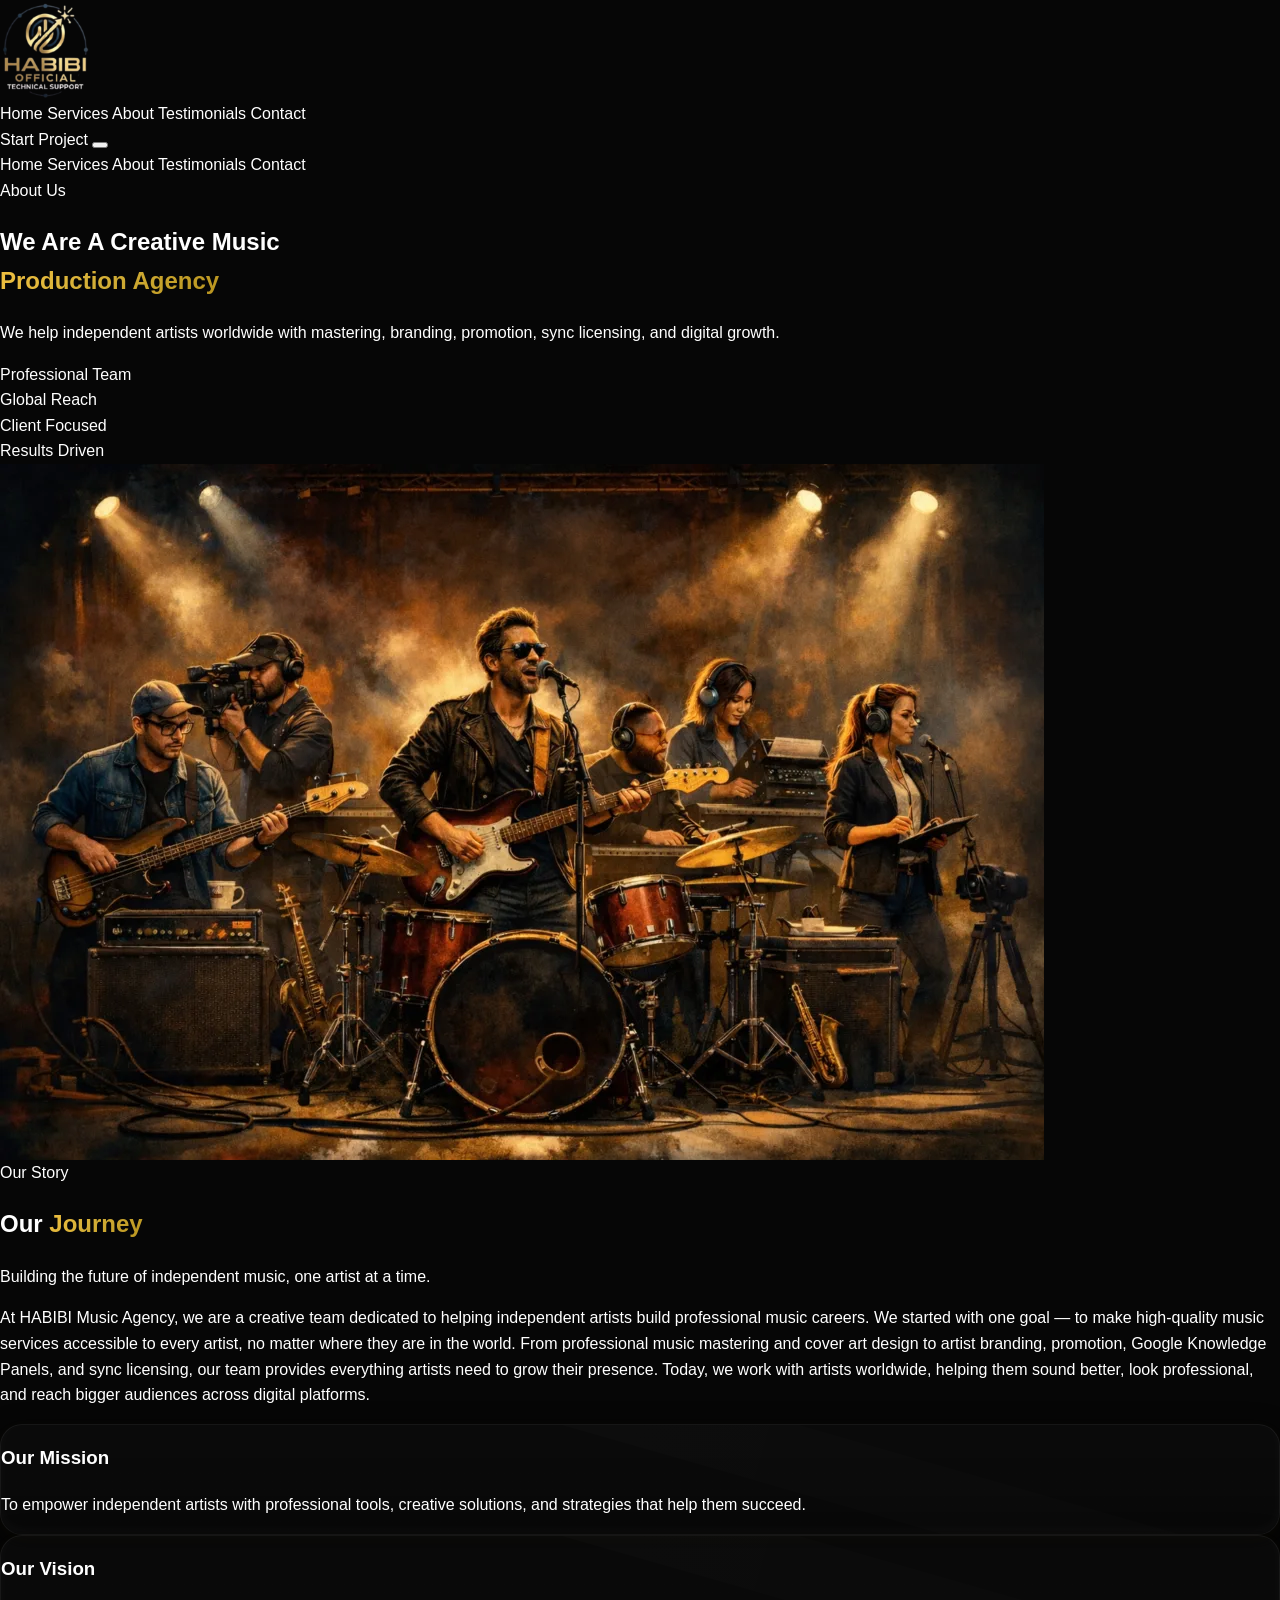
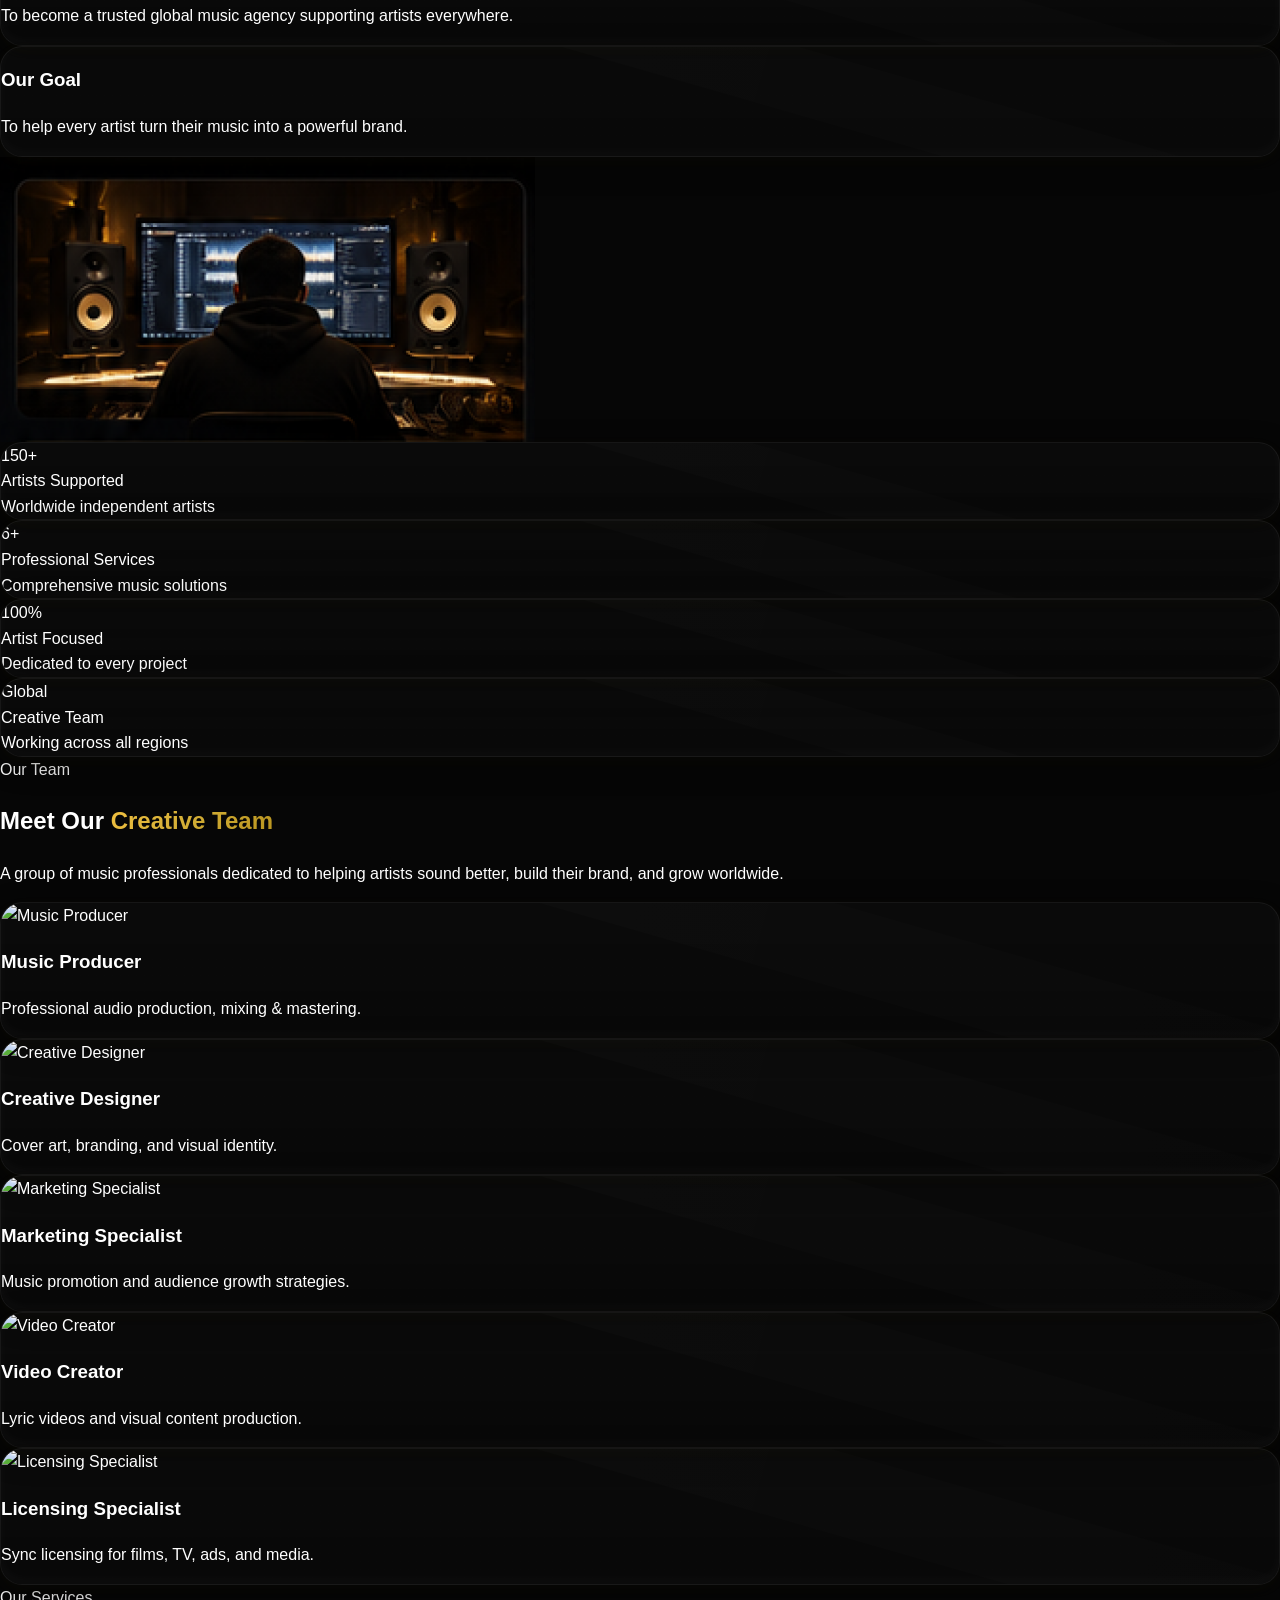
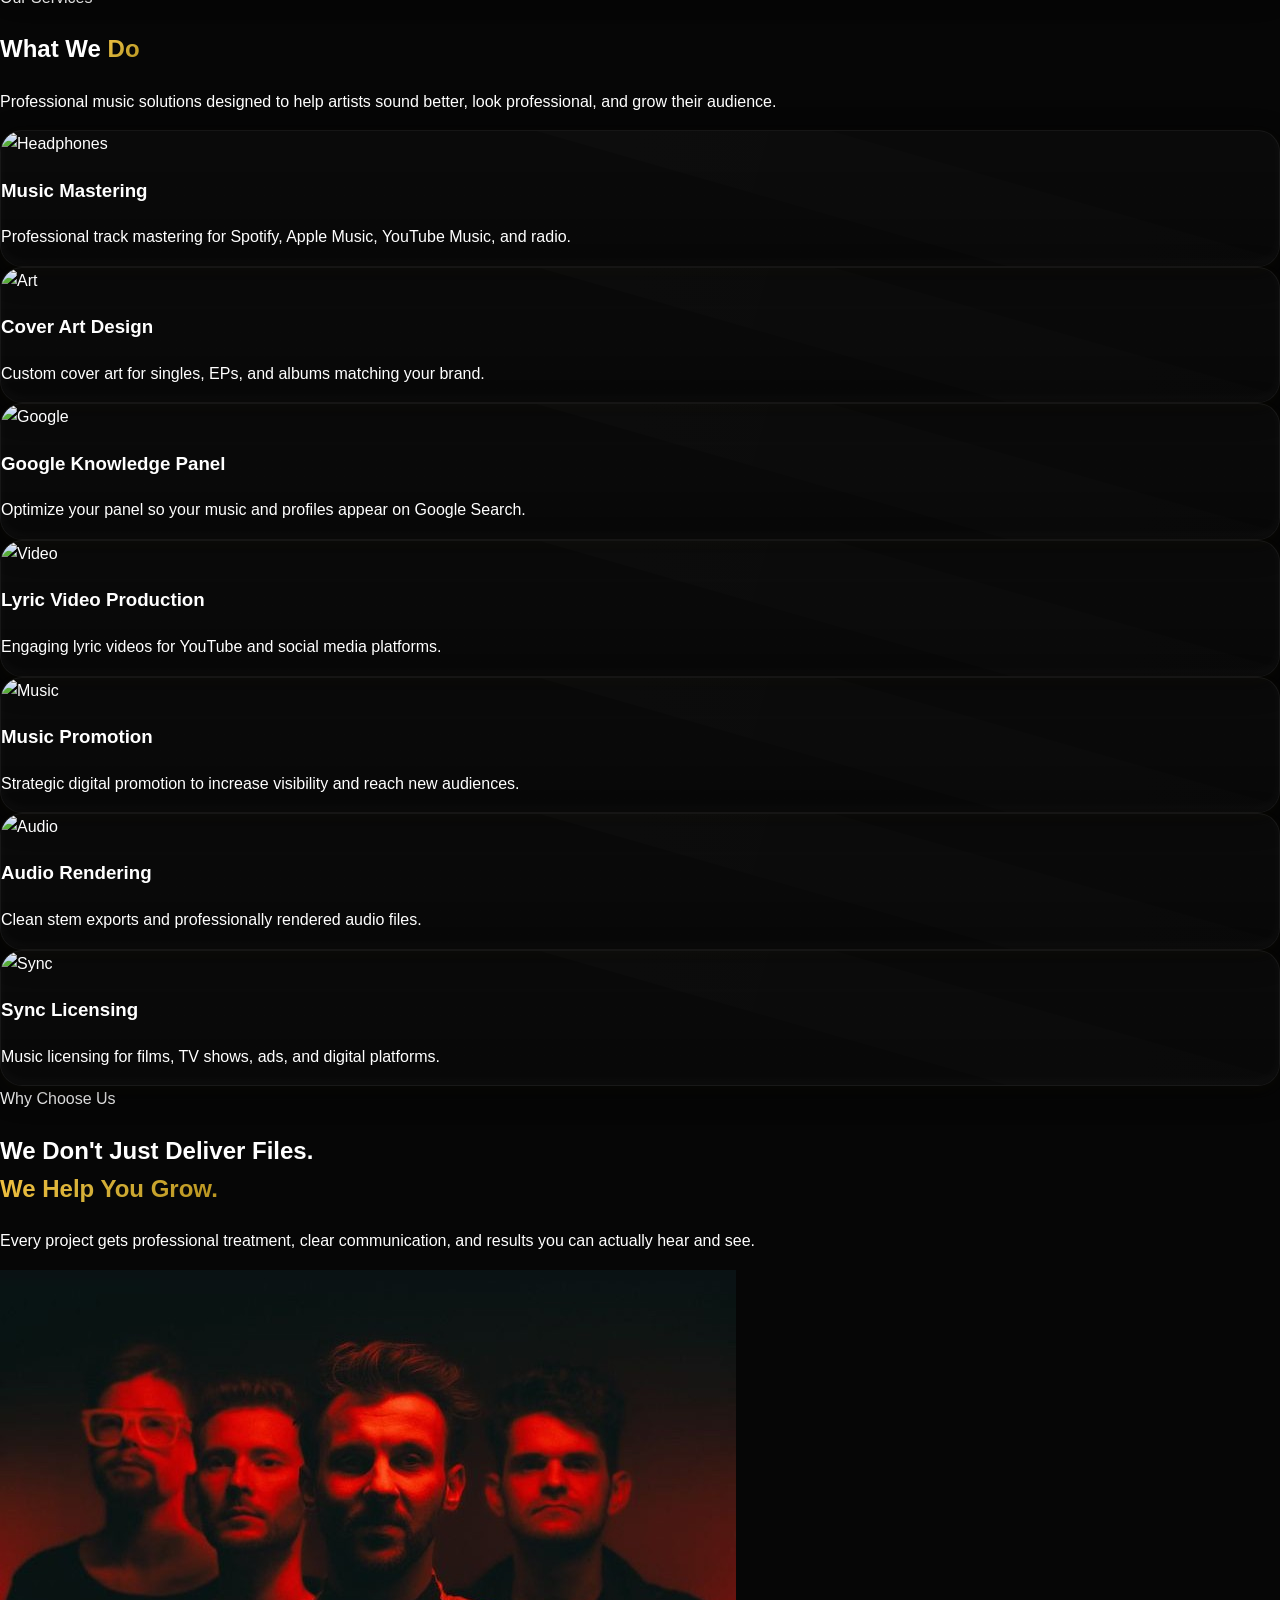
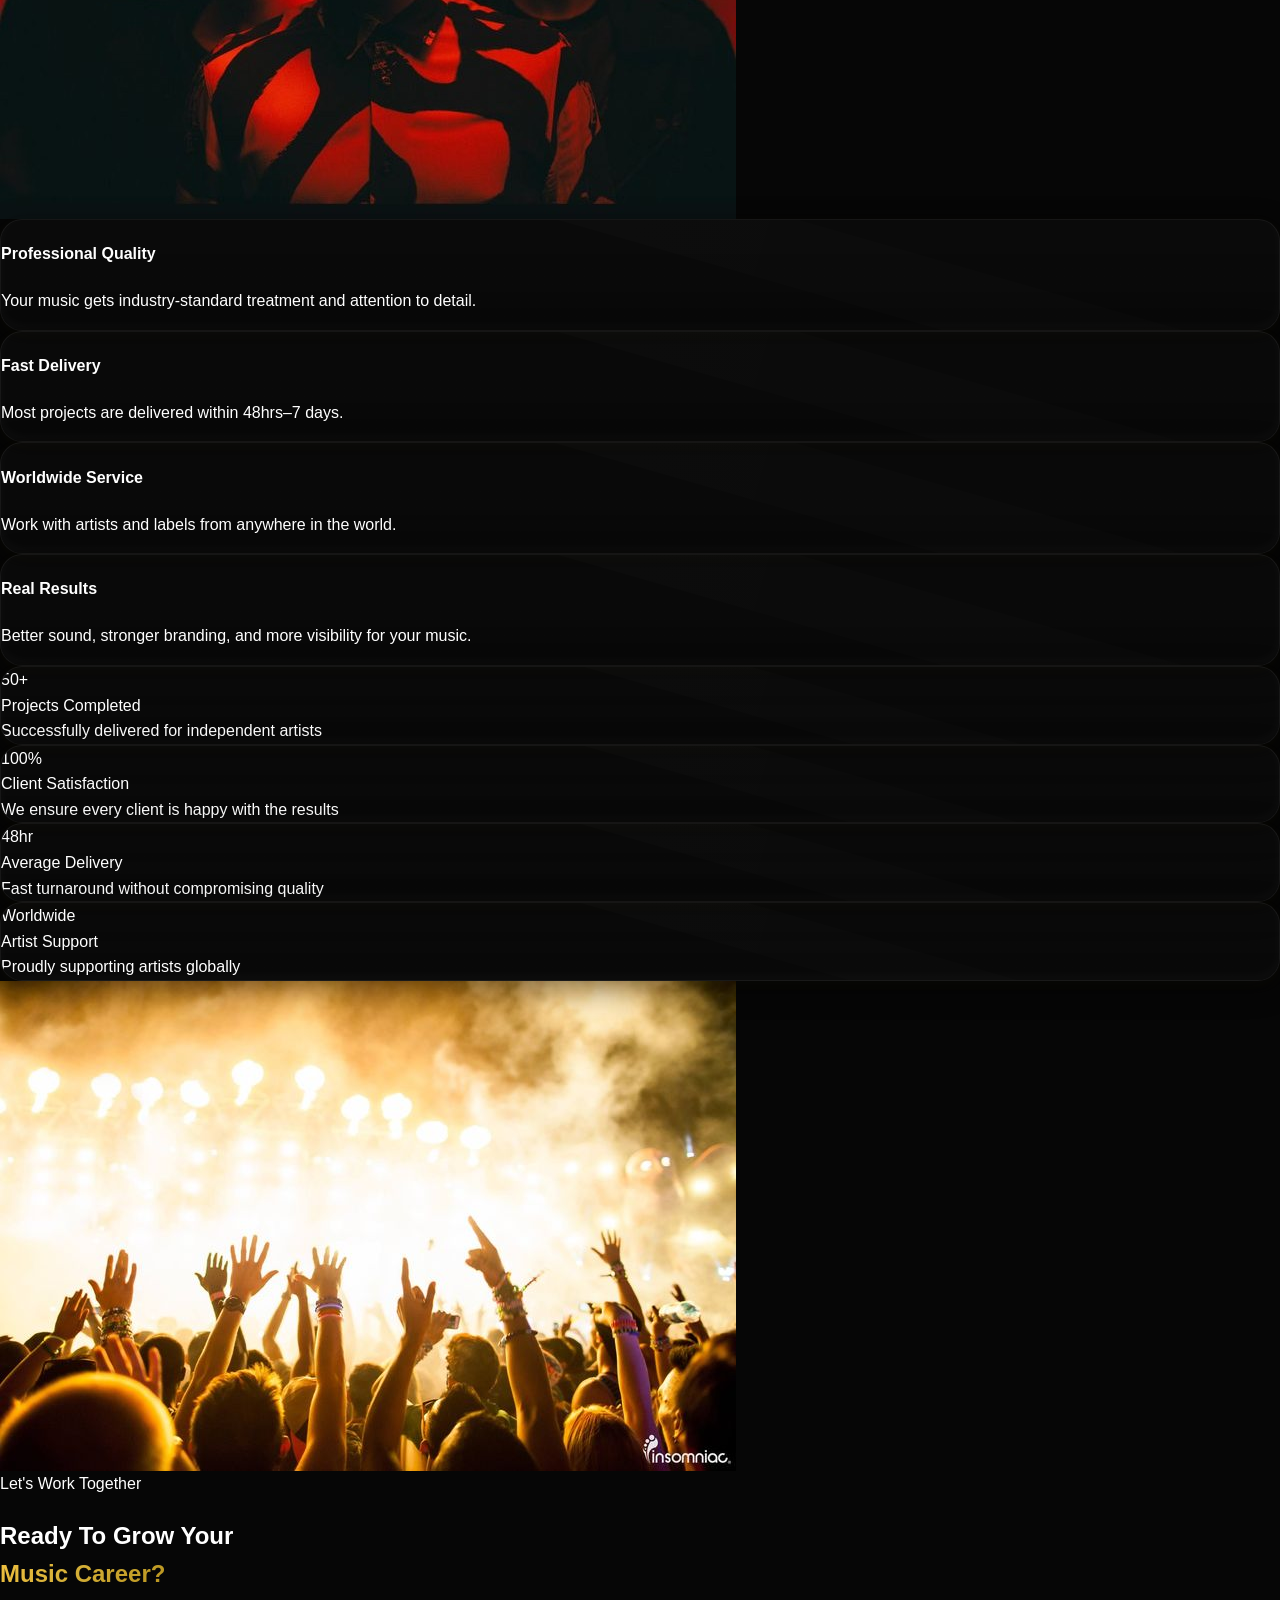
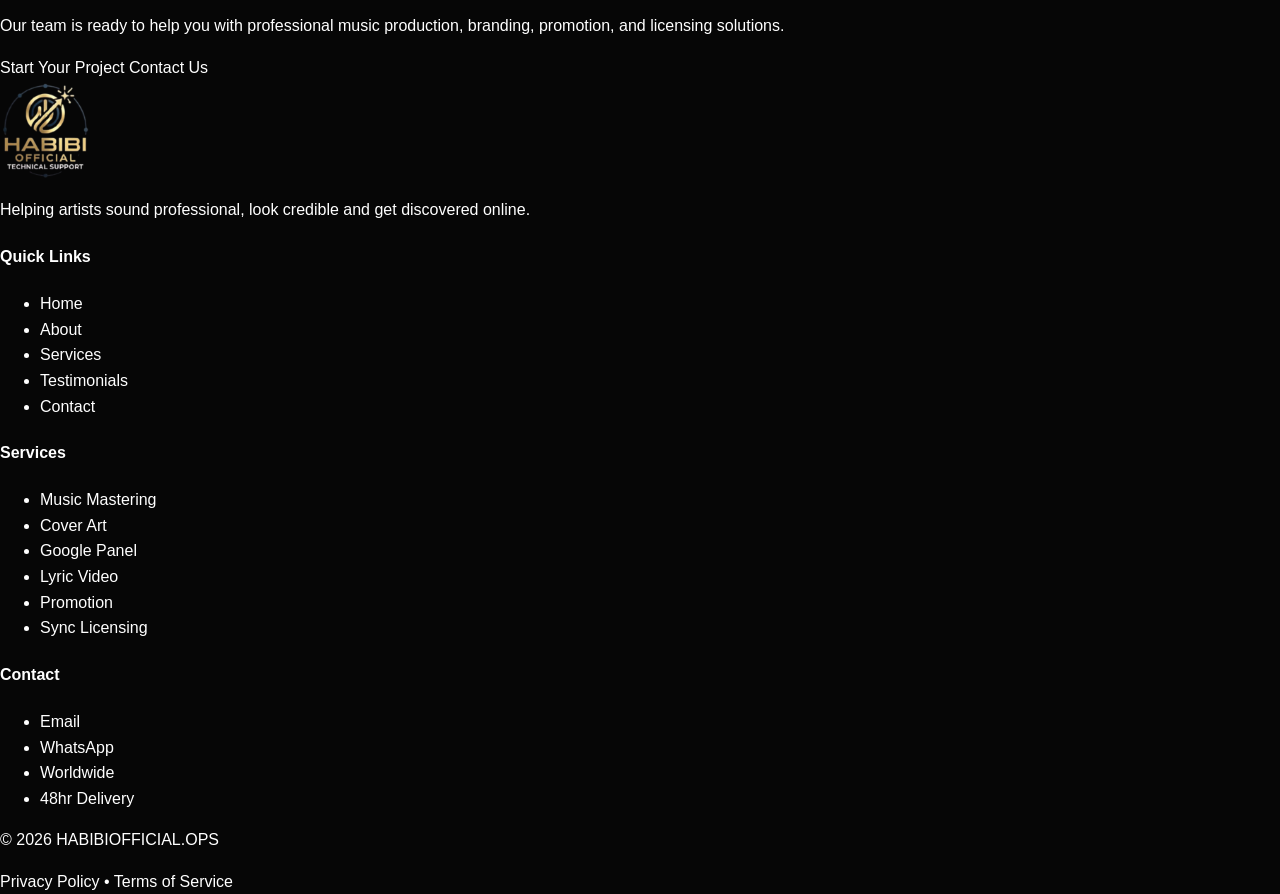
==== commit b8b67edf: "Site: apply visual fixes, remove heavy shadows, add index.html" ====
--- a/about.html
+++ b/about.html
@@ -132,7 +132,7 @@
           </div>
 
           <div class="relative lg:pl-8">
-            <div class="relative rounded-2xl overflow-hidden bg-transparent shadow-[0_40px_120px_rgba(0,0,0,0.35)]">
+            <div class="relative rounded-2xl overflow-hidden bg-transparent">
               <img src="assets/images/About/hero.png" alt="About hero image" class="w-full h-auto object-cover">
               <div class="absolute inset-0 bg-gradient-to-tr from-black/10 to-transparent pointer-events-none"></div>
             </div>
@@ -203,7 +203,7 @@
             </div>
           </div>
 
-          <div class="relative rounded-2xl overflow-hidden shadow-[0_40px_120px_rgba(0,0,0,0.25)]">
+          <div class="relative rounded-2xl overflow-hidden">
             <img src="assets/images/About/oj.png" alt="Studio Setup" class="w-full h-auto object-cover">
             <div class="absolute inset-0 bg-black/10 pointer-events-none"></div>
           </div>
@@ -421,7 +421,7 @@
         </div>
 
         <div class="grid lg:grid-cols-2 gap-12 lg:gap-16 items-center">
-          <div class="relative rounded-2xl overflow-hidden shadow-[0_40px_120px_rgba(0,0,0,0.25)]">
+          <div class="relative rounded-2xl overflow-hidden">
             <img src="assets/images/About/wcu.jpg" alt="Brand photo" class="w-full h-auto object-cover">
             <div class="absolute inset-0 bg-gradient-to-t from-black/30 to-transparent pointer-events-none"></div>
           </div>
--- a/assets/css/styles.css
+++ b/assets/css/styles.css
@@ -75,7 +75,7 @@
   background: rgba(255, 255, 255, 0.03);
   border: 1px solid var(--border);
   border-radius: 28px;
-  box-shadow: var(--shadow);
+  box-shadow: none;
 }
 
 .glass-panel {
@@ -85,7 +85,7 @@
   border: 1px solid rgba(255, 255, 255, 0.06);
   backdrop-filter: blur(22px) saturate(120%);
   -webkit-backdrop-filter: blur(22px) saturate(120%);
-  box-shadow: 0 30px 80px rgba(0, 0, 0, 0.55), 0 6px 24px rgba(212,175,55,0.04);
+  box-shadow: 0 8px 24px rgba(0, 0, 0, 0.45), 0 4px 12px rgba(212,175,55,0.03);
   overflow: hidden;
 }
 
@@ -104,8 +104,8 @@
   background: linear-gradient(180deg, rgba(255,255,255,0.02), rgba(10,10,10,0.50));
   border-radius: 22px;
   border: 1px solid rgba(255,255,255,0.06);
-  box-shadow: 0 18px 50px rgba(0, 0, 0, 0.6), 0 8px 30px rgba(212,175,55,0.06);
-  transition: transform 0.35s cubic-bezier(.2,.9,.3,1), border-color 0.3s ease, background-color 0.3s ease, box-shadow 0.3s ease;
+  box-shadow: 0 8px 28px rgba(0, 0, 0, 0.45), 0 4px 14px rgba(212,175,55,0.04);
+  transition: transform 0.25s ease, border-color 0.25s ease, background-color 0.25s ease, box-shadow 0.25s ease;
   overflow: hidden;
 }
 
@@ -124,10 +124,10 @@
 }
 
 .glass-card:hover {
-  transform: translateY(-8px) scale(1.01);
-  border-color: rgba(212, 175, 55, 0.28);
-  background: linear-gradient(180deg, rgba(255,255,255,0.03), rgba(15,15,15,0.66));
-  box-shadow: 0 30px 90px rgba(0,0,0,0.65), 0 12px 40px rgba(212,175,55,0.08);
+  transform: translateY(-6px);
+  border-color: rgba(212, 175, 55, 0.22);
+  background: linear-gradient(180deg, rgba(255,255,255,0.03), rgba(15,15,15,0.58));
+  box-shadow: 0 12px 36px rgba(0,0,0,0.5), 0 6px 20px rgba(212,175,55,0.05);
 }
 
 /* subtle inner/inset shadow for depth */
@@ -138,9 +138,9 @@
   inset: 0;
   pointer-events: none;
   border-radius: inherit;
-  box-shadow: inset 0 10px 30px rgba(0,0,0,0.55), inset 0 -6px 18px rgba(255,255,255,0.04);
+  box-shadow: inset 0 6px 18px rgba(0,0,0,0.45), inset 0 -4px 12px rgba(255,255,255,0.03);
   mix-blend-mode: screen;
-  opacity: 0.95;
+  opacity: 0.7;
 }
 
 /* inner shadow on the panel to anchor cards */
@@ -150,8 +150,8 @@
   inset: 0;
   pointer-events: none;
   border-radius: inherit;
-  box-shadow: inset 0 30px 60px rgba(0,0,0,0.55), inset 0 -14px 40px rgba(255,255,255,0.03);
-  opacity: 0.85;
+  box-shadow: inset 0 12px 36px rgba(0,0,0,0.45), inset 0 -8px 24px rgba(255,255,255,0.02);
+  opacity: 0.6;
 }
 
 .card-hover {
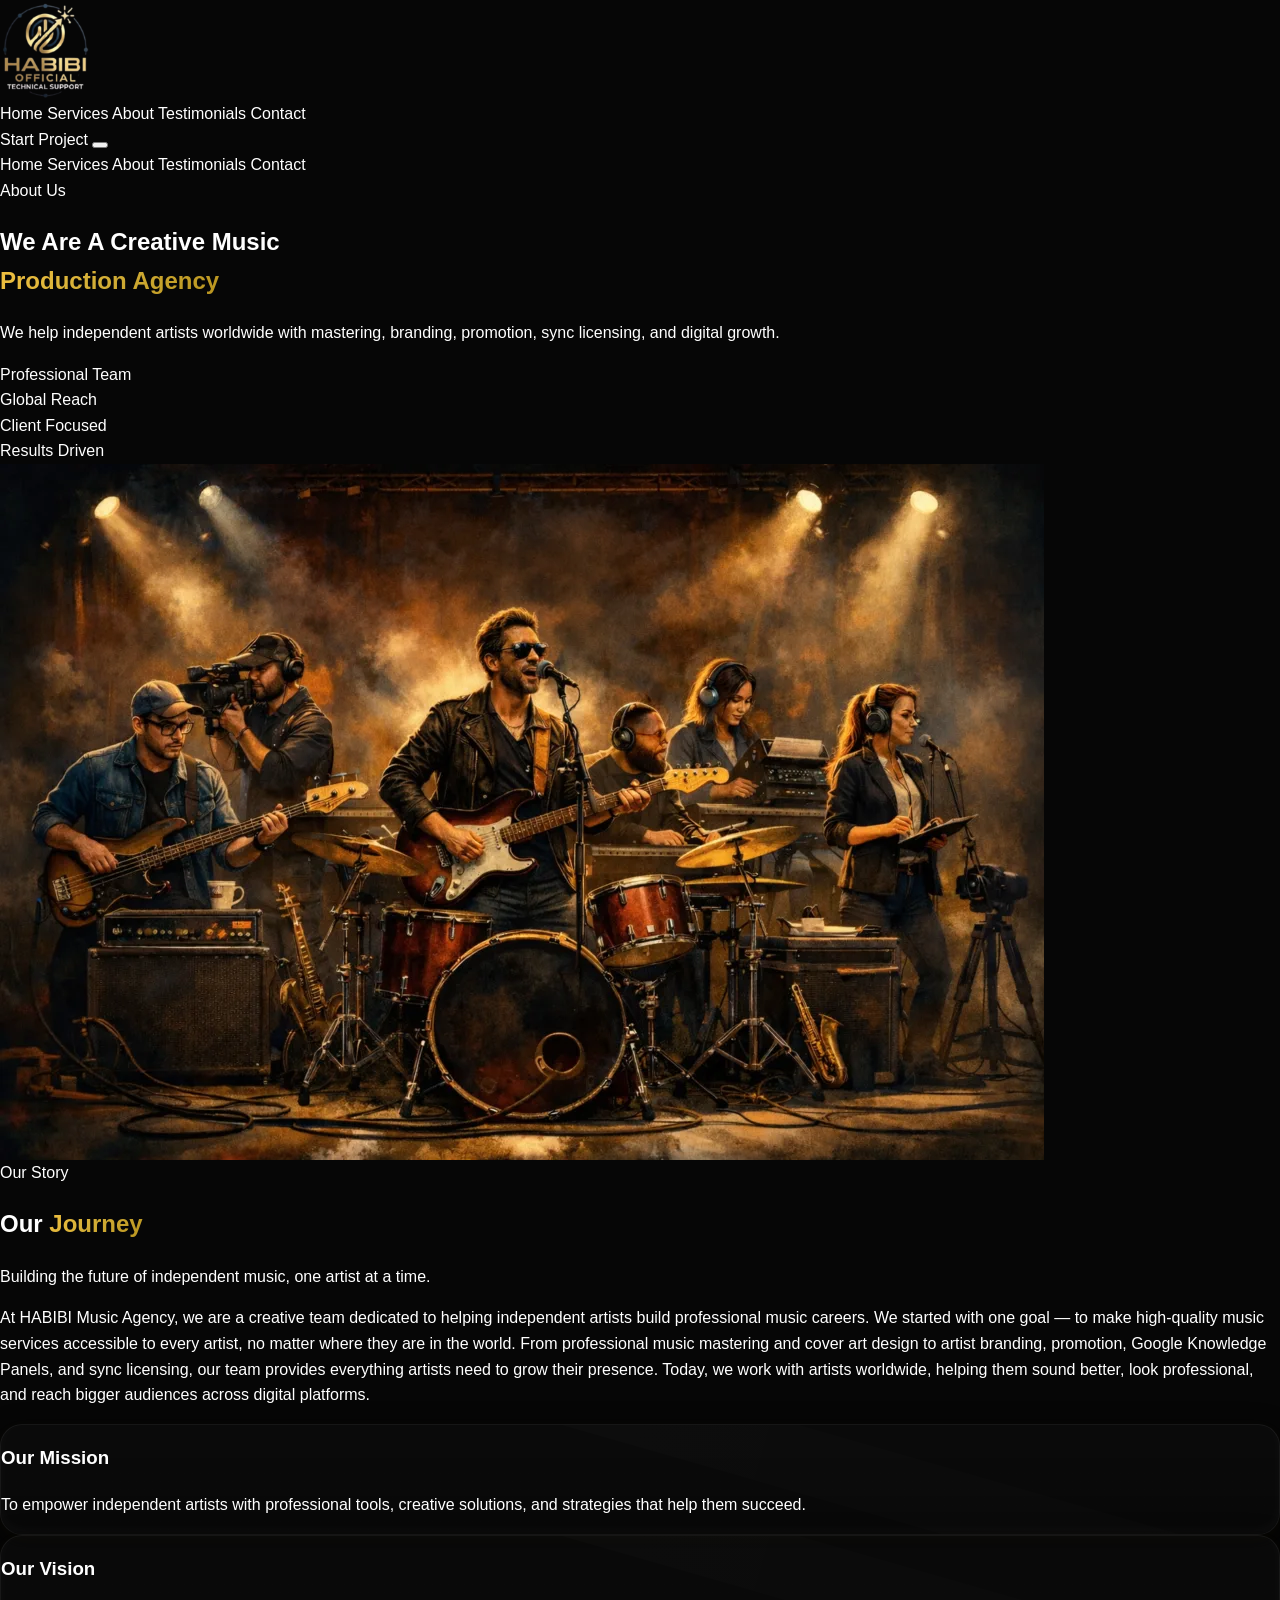
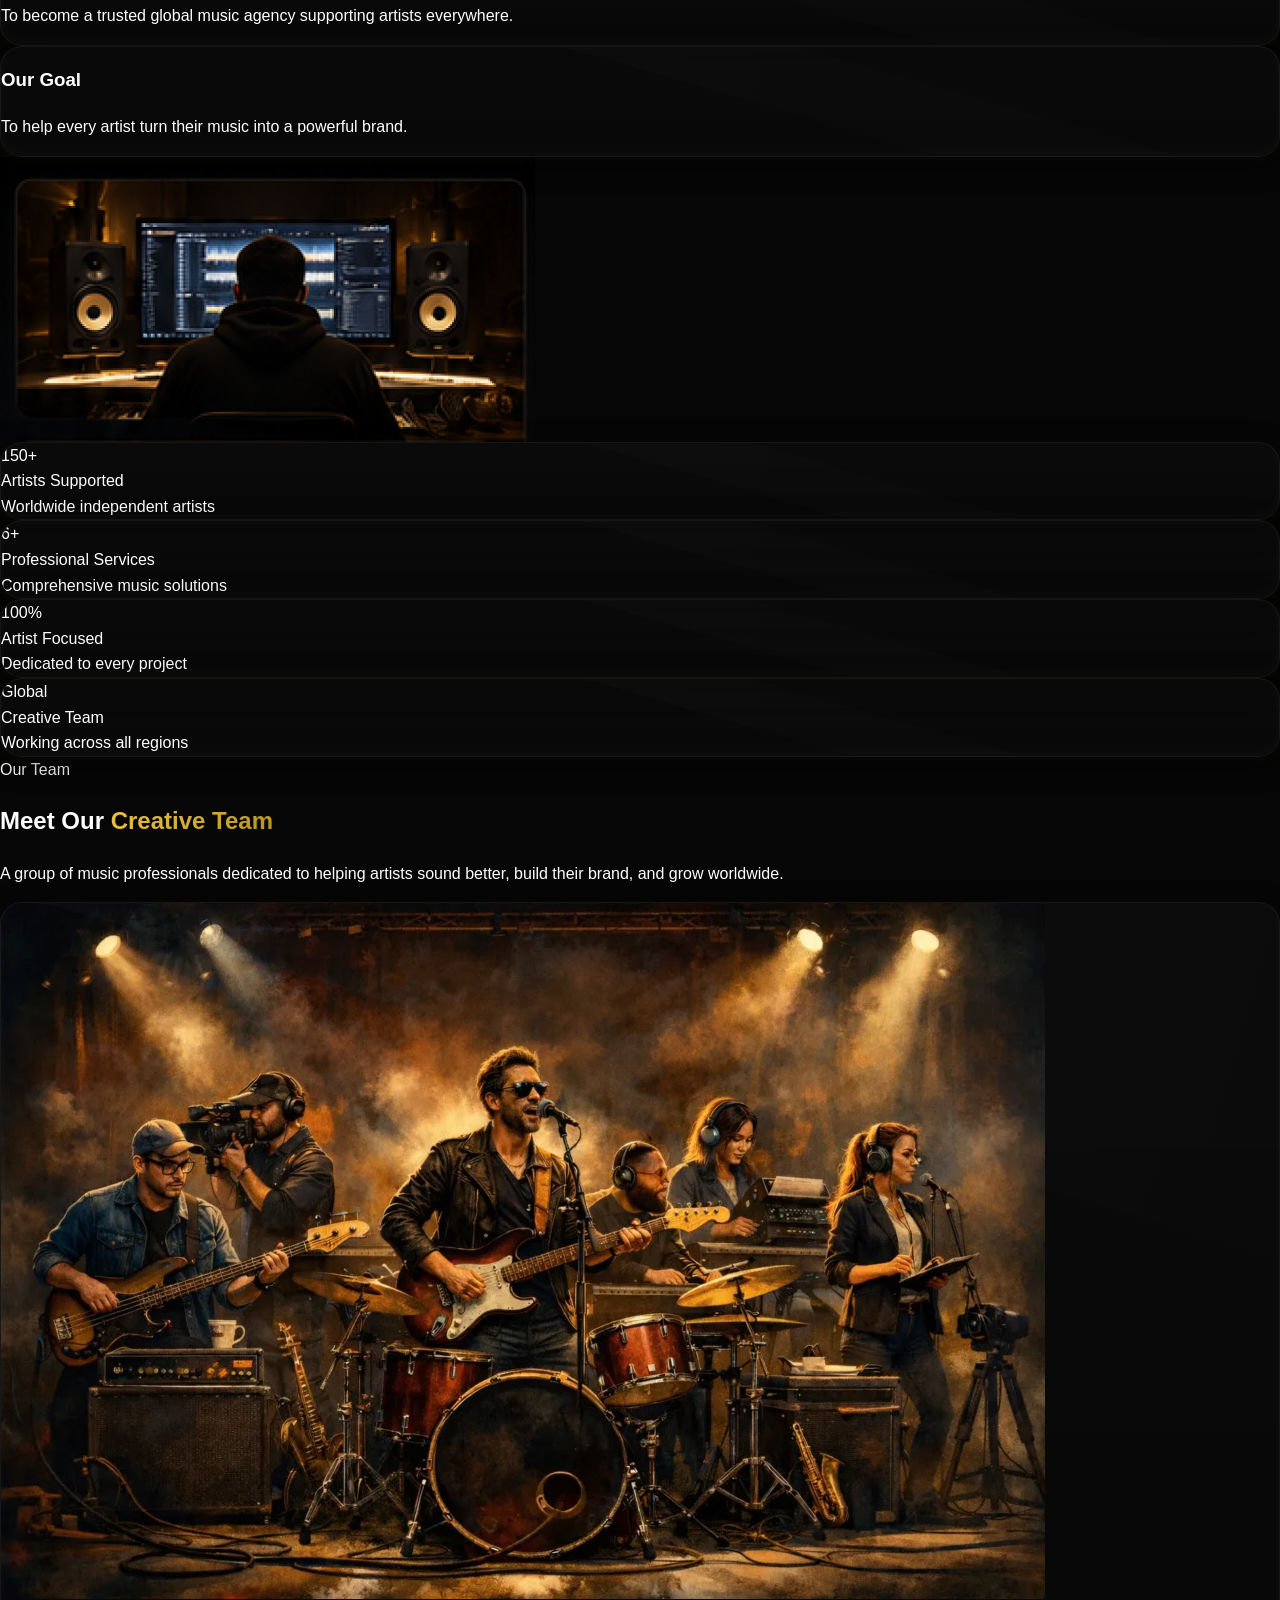
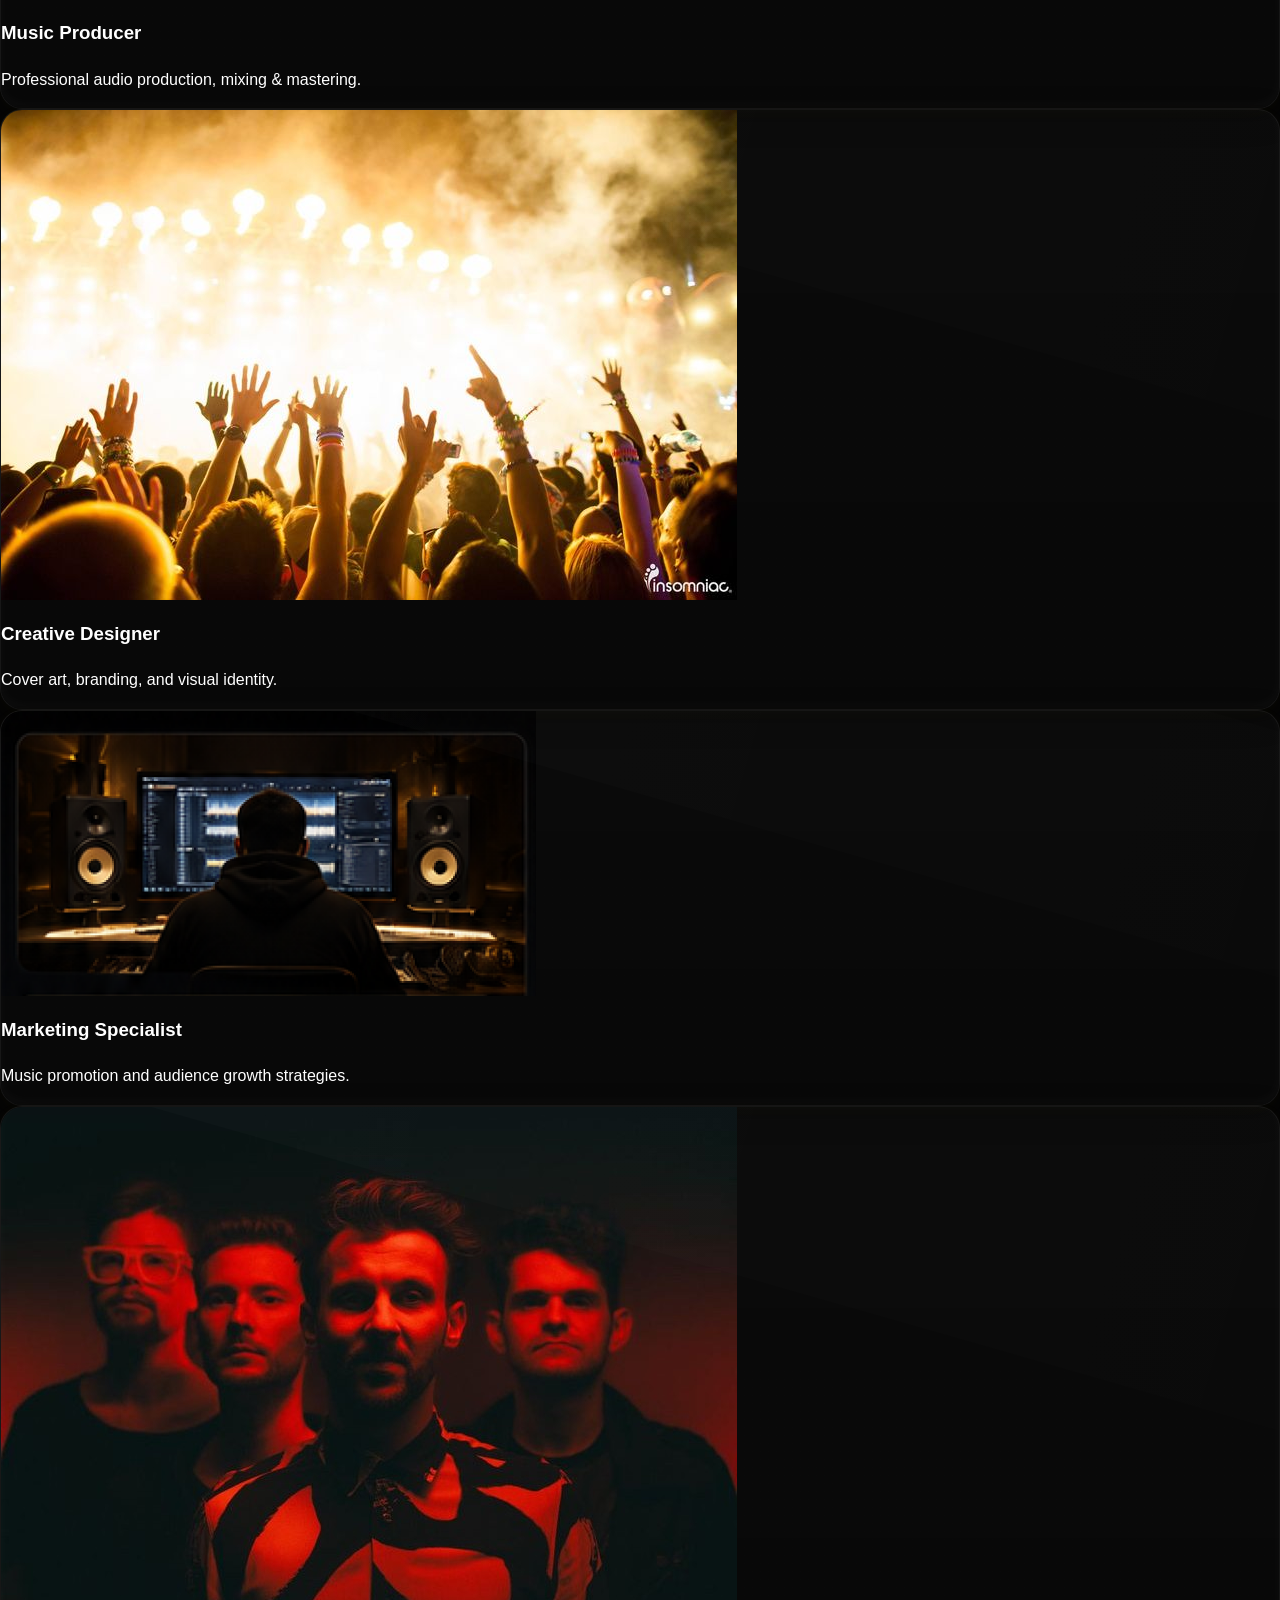
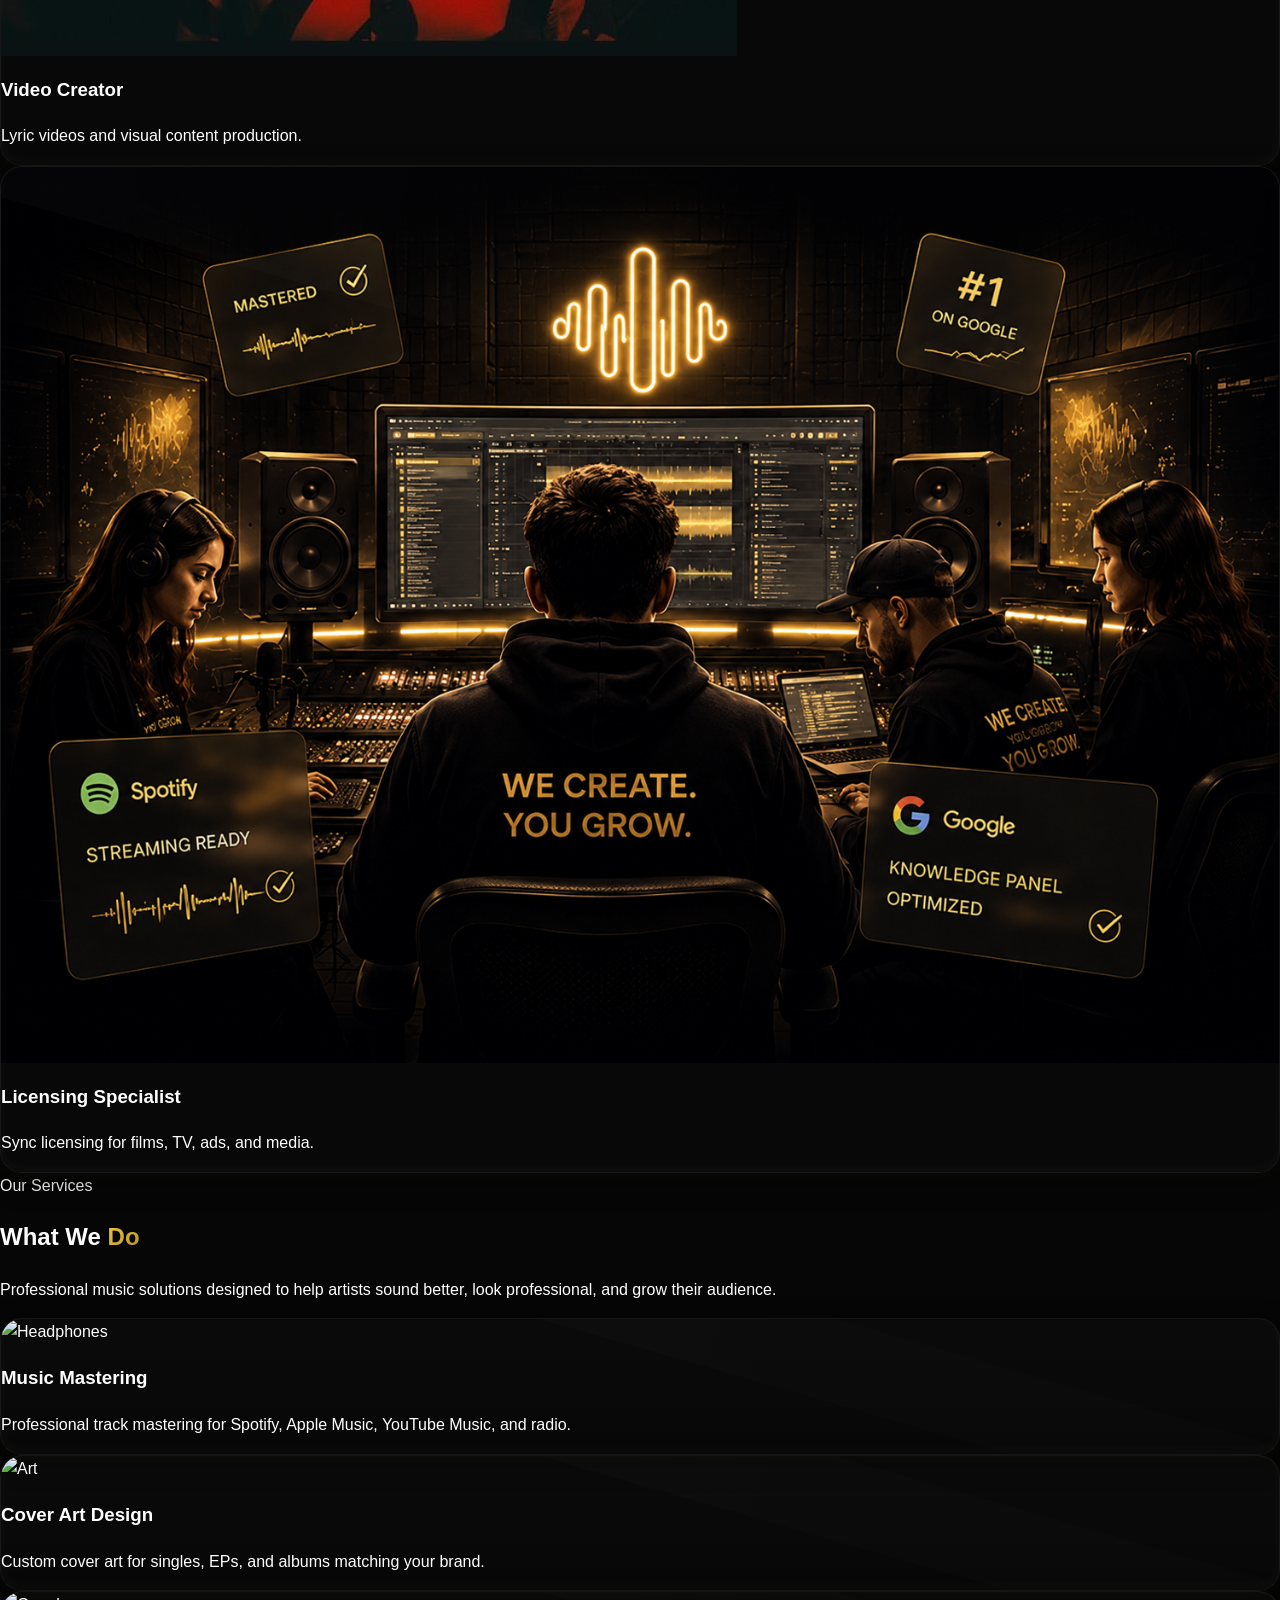
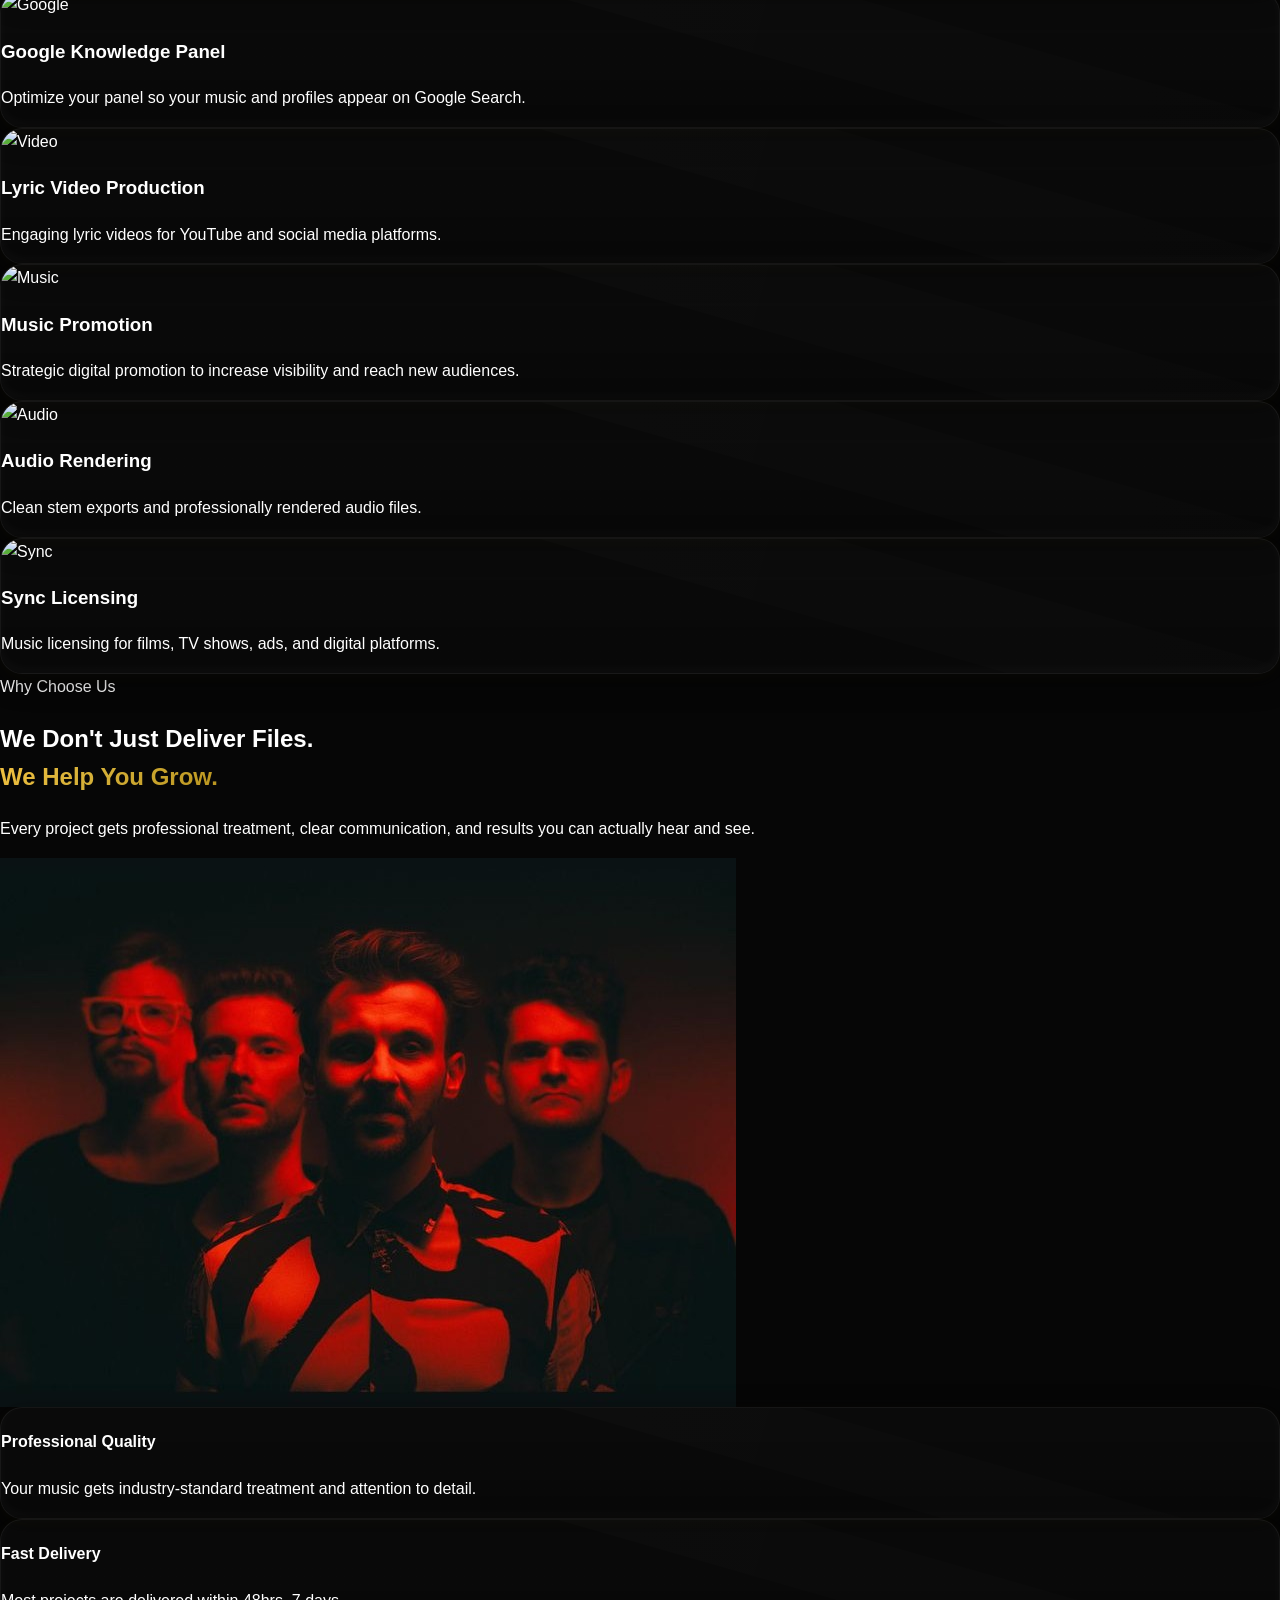
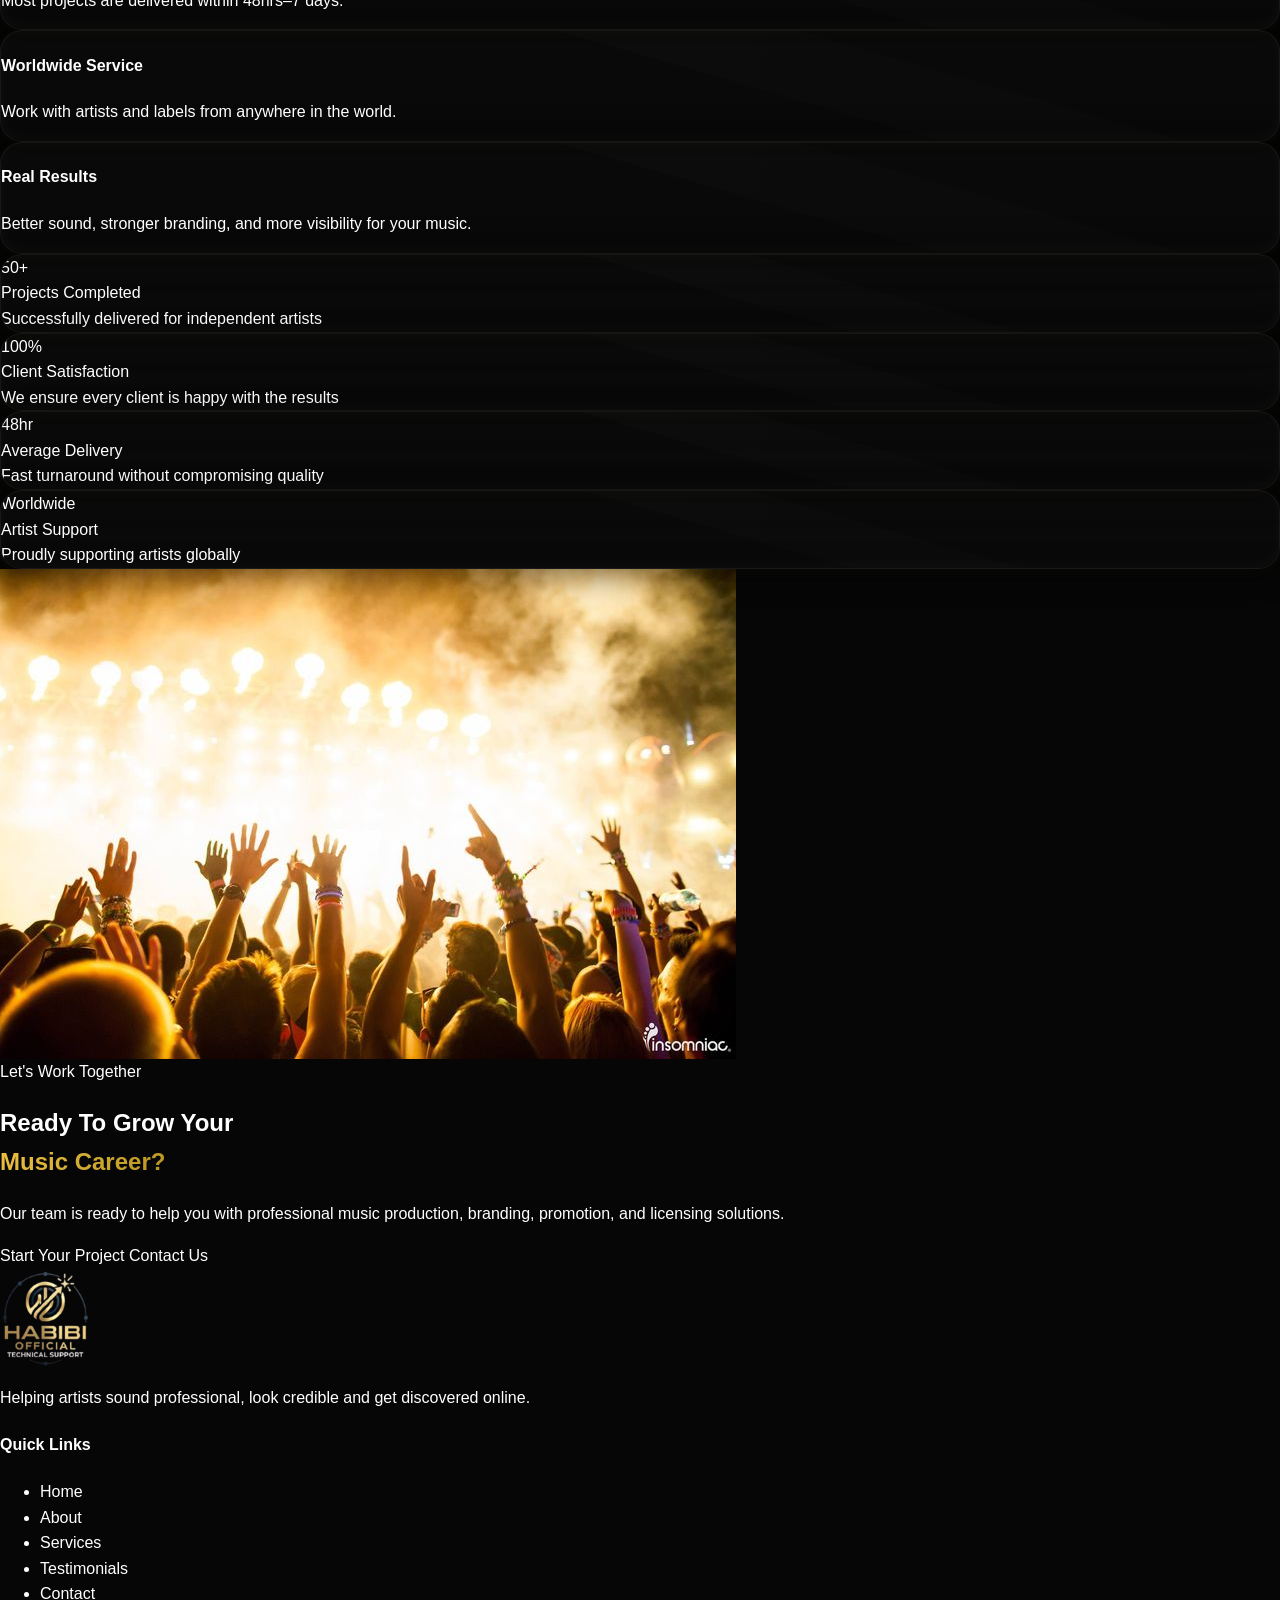
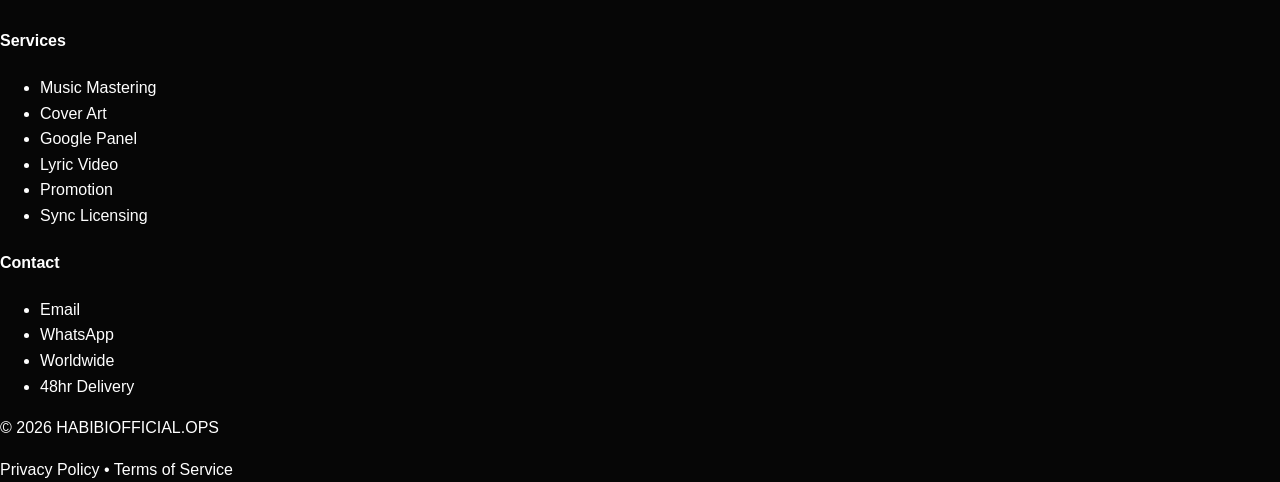
==== commit 5a0b59db: "Team: use local images for Meet Our Team section" ====
--- a/about.html
+++ b/about.html
@@ -278,7 +278,7 @@
         <div class="grid grid-cols-1 sm:grid-cols-2 md:grid-cols-3 lg:grid-cols-5 gap-6">
           <div class="group glass-card rounded-2xl p-4 flex flex-col items-center">
             <div class="w-full aspect-square overflow-hidden rounded-xl mb-4 border border-white/5">
-              <img src="https://placehold.co/300x300/111/333?text=Producer" alt="Music Producer" class="w-full h-full object-cover group-hover:scale-105 transition-transform duration-500">
+              <img src="assets/images/About/hero.png" alt="Music Producer" class="w-full h-full object-cover group-hover:scale-105 transition-transform duration-500">
             </div>
             <h3 class="font-bold text-white text-sm mb-1">Music Producer</h3>
             <p class="text-[11px] text-white/40 text-center mb-4 leading-relaxed">Professional audio production, mixing & mastering.</p>
@@ -290,7 +290,7 @@
           </div>
           <div class="group glass-card rounded-2xl p-4 flex flex-col items-center">
             <div class="w-full aspect-square overflow-hidden rounded-xl mb-4 border border-white/5">
-              <img src="https://placehold.co/300x300/111/333?text=Designer" alt="Creative Designer" class="w-full h-full object-cover group-hover:scale-105 transition-transform duration-500">
+              <img src="assets/images/About/lwtg.jpg" alt="Creative Designer" class="w-full h-full object-cover group-hover:scale-105 transition-transform duration-500">
             </div>
             <h3 class="font-bold text-white text-sm mb-1">Creative Designer</h3>
             <p class="text-[11px] text-white/40 text-center mb-4 leading-relaxed">Cover art, branding, and visual identity.</p>
@@ -302,7 +302,7 @@
           </div>
           <div class="group glass-card rounded-2xl p-4 flex flex-col items-center">
             <div class="w-full aspect-square overflow-hidden rounded-xl mb-4 border border-white/5">
-              <img src="https://placehold.co/300x300/111/333?text=Marketing" alt="Marketing Specialist" class="w-full h-full object-cover group-hover:scale-105 transition-transform duration-500">
+              <img src="assets/images/About/oj.png" alt="Marketing Specialist" class="w-full h-full object-cover group-hover:scale-105 transition-transform duration-500">
             </div>
             <h3 class="font-bold text-white text-sm mb-1">Marketing Specialist</h3>
             <p class="text-[11px] text-white/40 text-center mb-4 leading-relaxed">Music promotion and audience growth strategies.</p>
@@ -314,7 +314,7 @@
           </div>
           <div class="group glass-card rounded-2xl p-4 flex flex-col items-center">
             <div class="w-full aspect-square overflow-hidden rounded-xl mb-4 border border-white/5">
-              <img src="https://placehold.co/300x300/111/333?text=Video" alt="Video Creator" class="w-full h-full object-cover group-hover:scale-105 transition-transform duration-500">
+              <img src="assets/images/About/wcu.jpg" alt="Video Creator" class="w-full h-full object-cover group-hover:scale-105 transition-transform duration-500">
             </div>
             <h3 class="font-bold text-white text-sm mb-1">Video Creator</h3>
             <p class="text-[11px] text-white/40 text-center mb-4 leading-relaxed">Lyric videos and visual content production.</p>
@@ -326,7 +326,7 @@
           </div>
           <div class="group glass-card rounded-2xl p-4 flex flex-col items-center">
             <div class="w-full aspect-square overflow-hidden rounded-xl mb-4 border border-white/5">
-              <img src="https://placehold.co/300x300/111/333?text=Licensing" alt="Licensing Specialist" class="w-full h-full object-cover group-hover:scale-105 transition-transform duration-500">
+              <img src="assets/images/home hero.png" alt="Licensing Specialist" class="w-full h-full object-cover group-hover:scale-105 transition-transform duration-500">
             </div>
             <h3 class="font-bold text-white text-sm mb-1">Licensing Specialist</h3>
             <p class="text-[11px] text-white/40 text-center mb-4 leading-relaxed">Sync licensing for films, TV, ads, and media.</p>
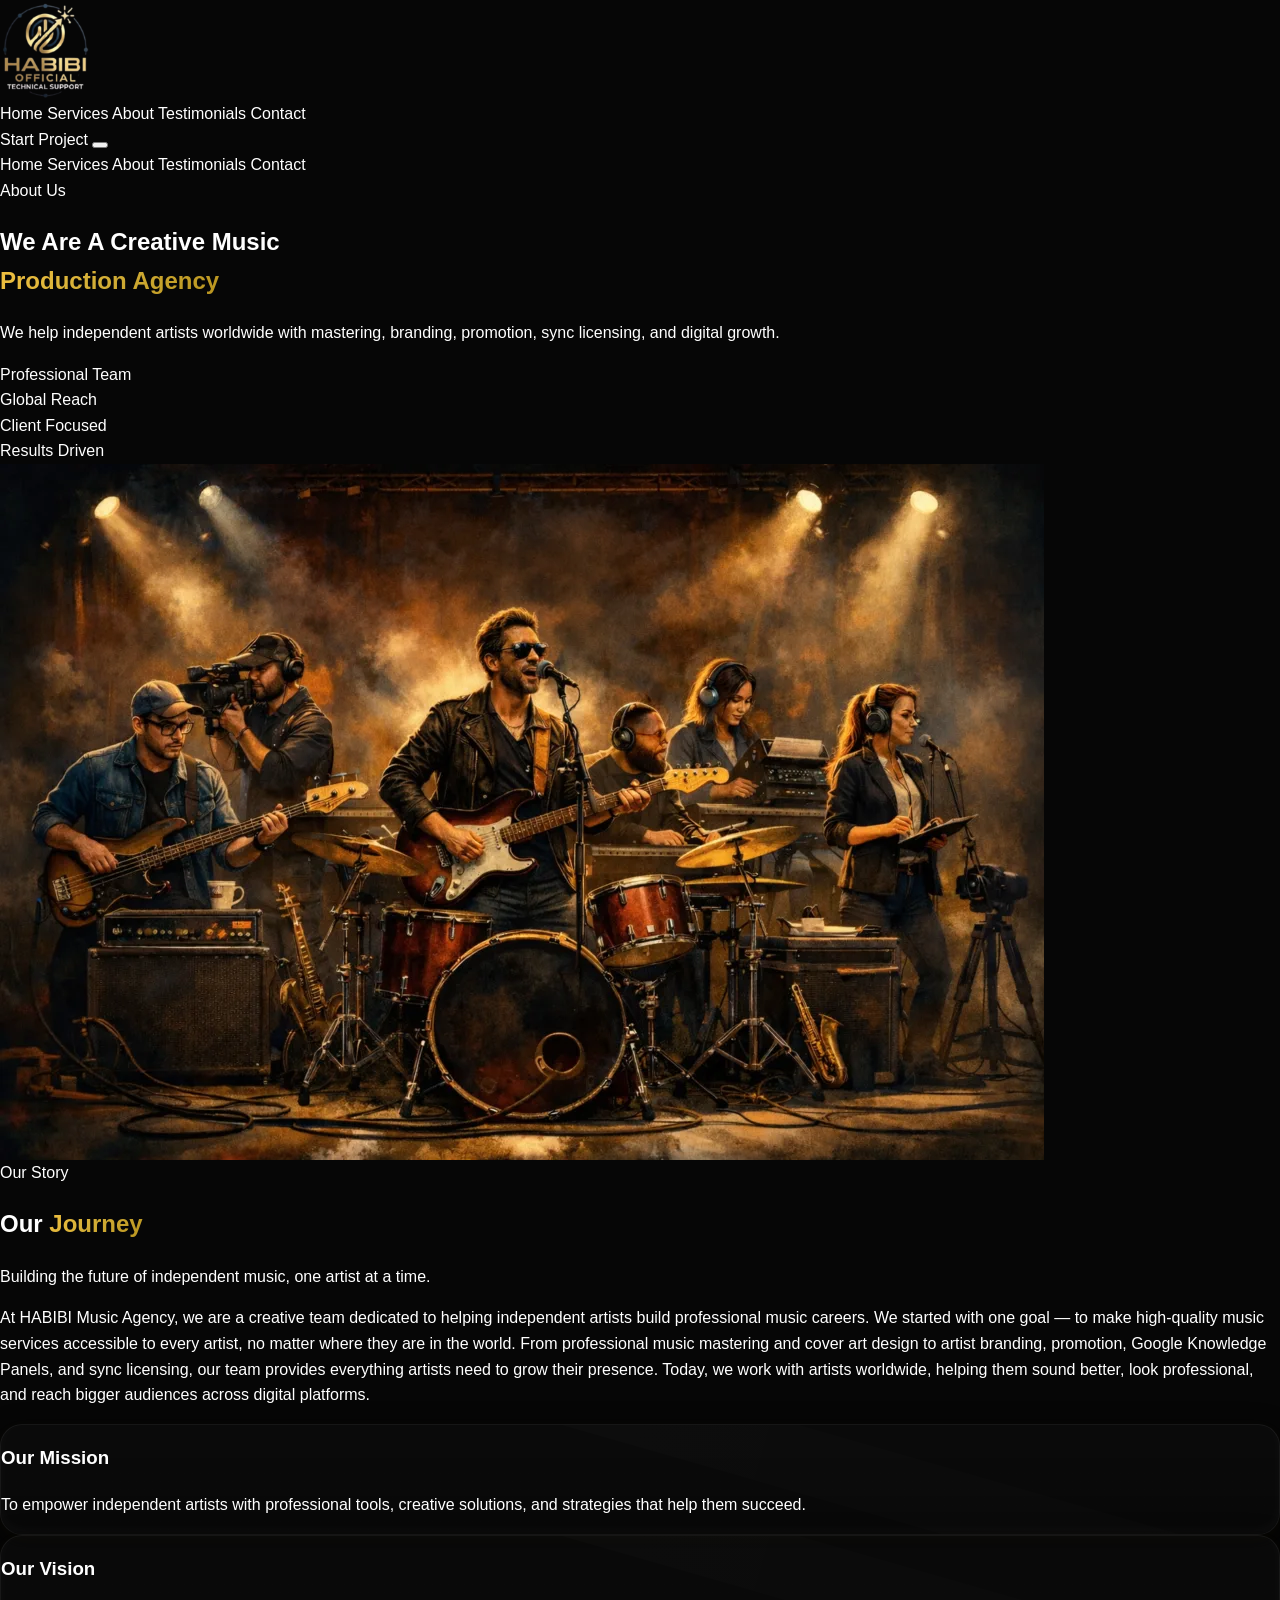
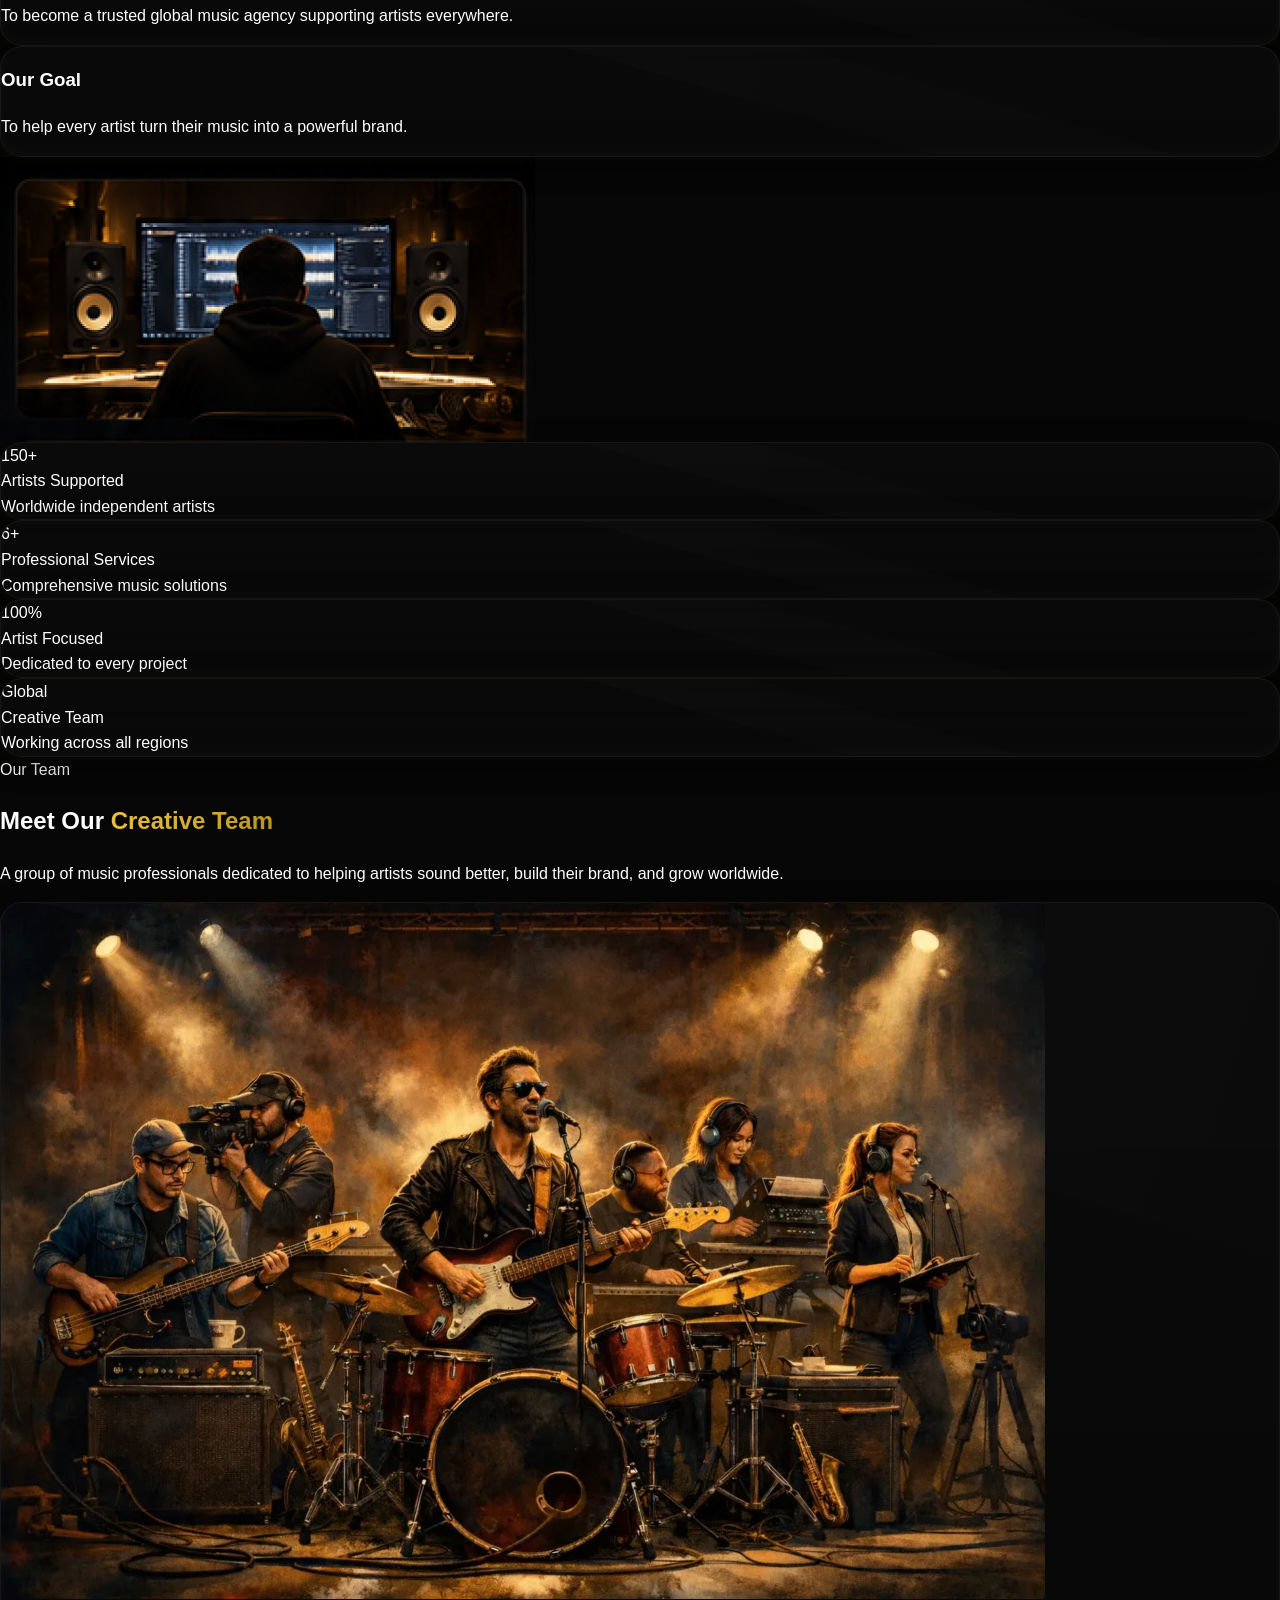
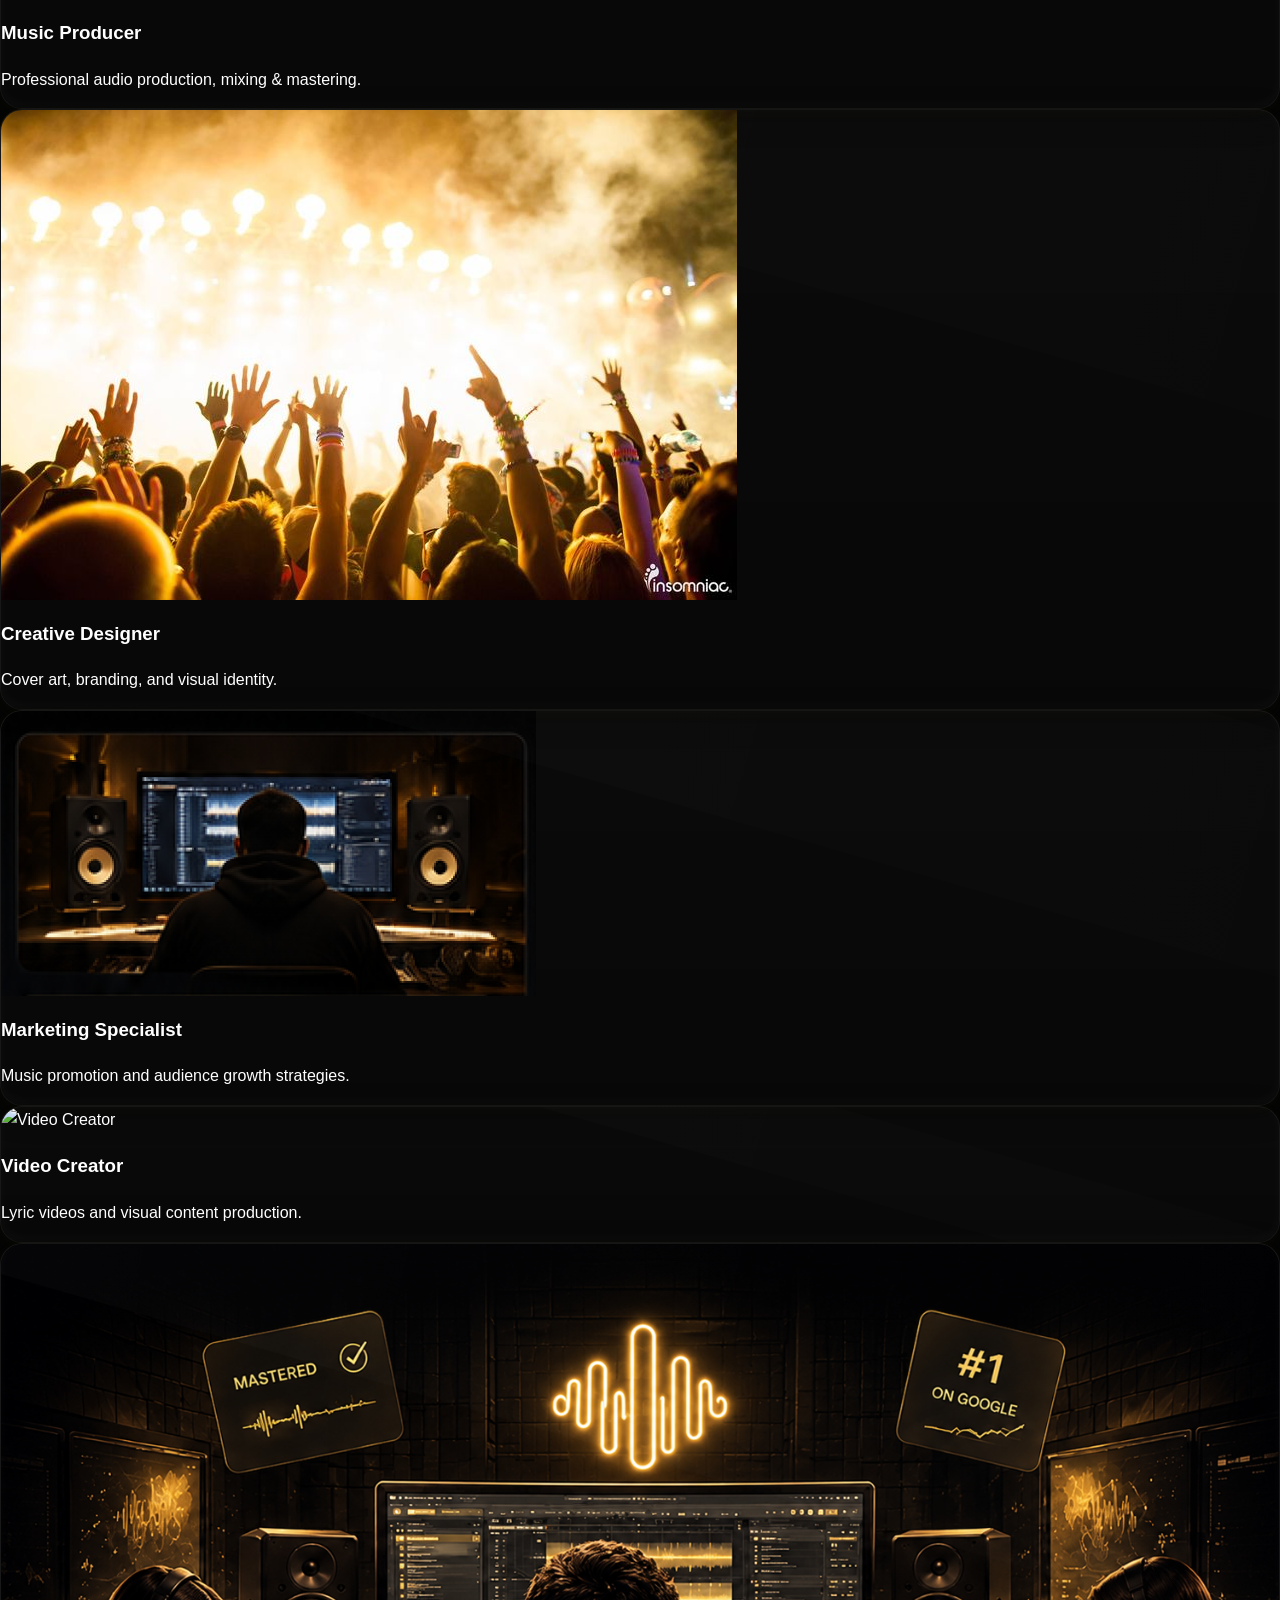
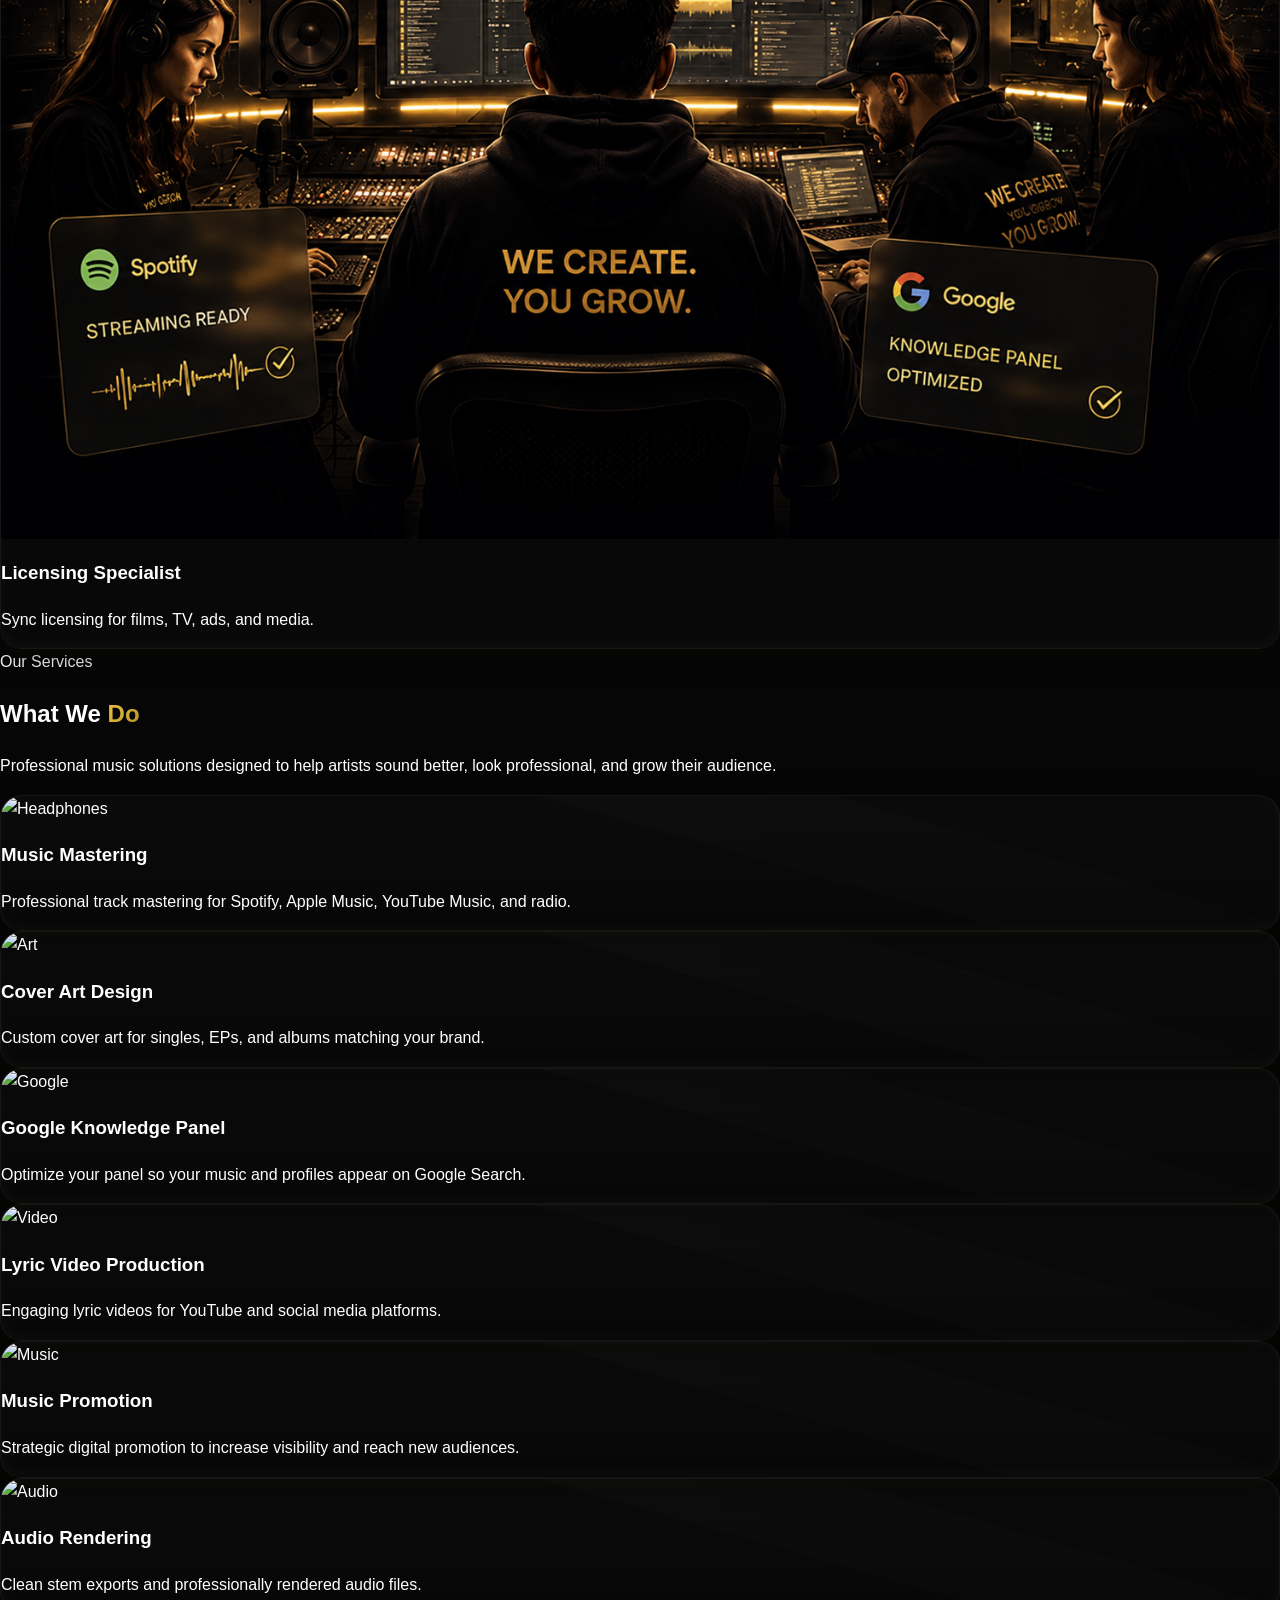
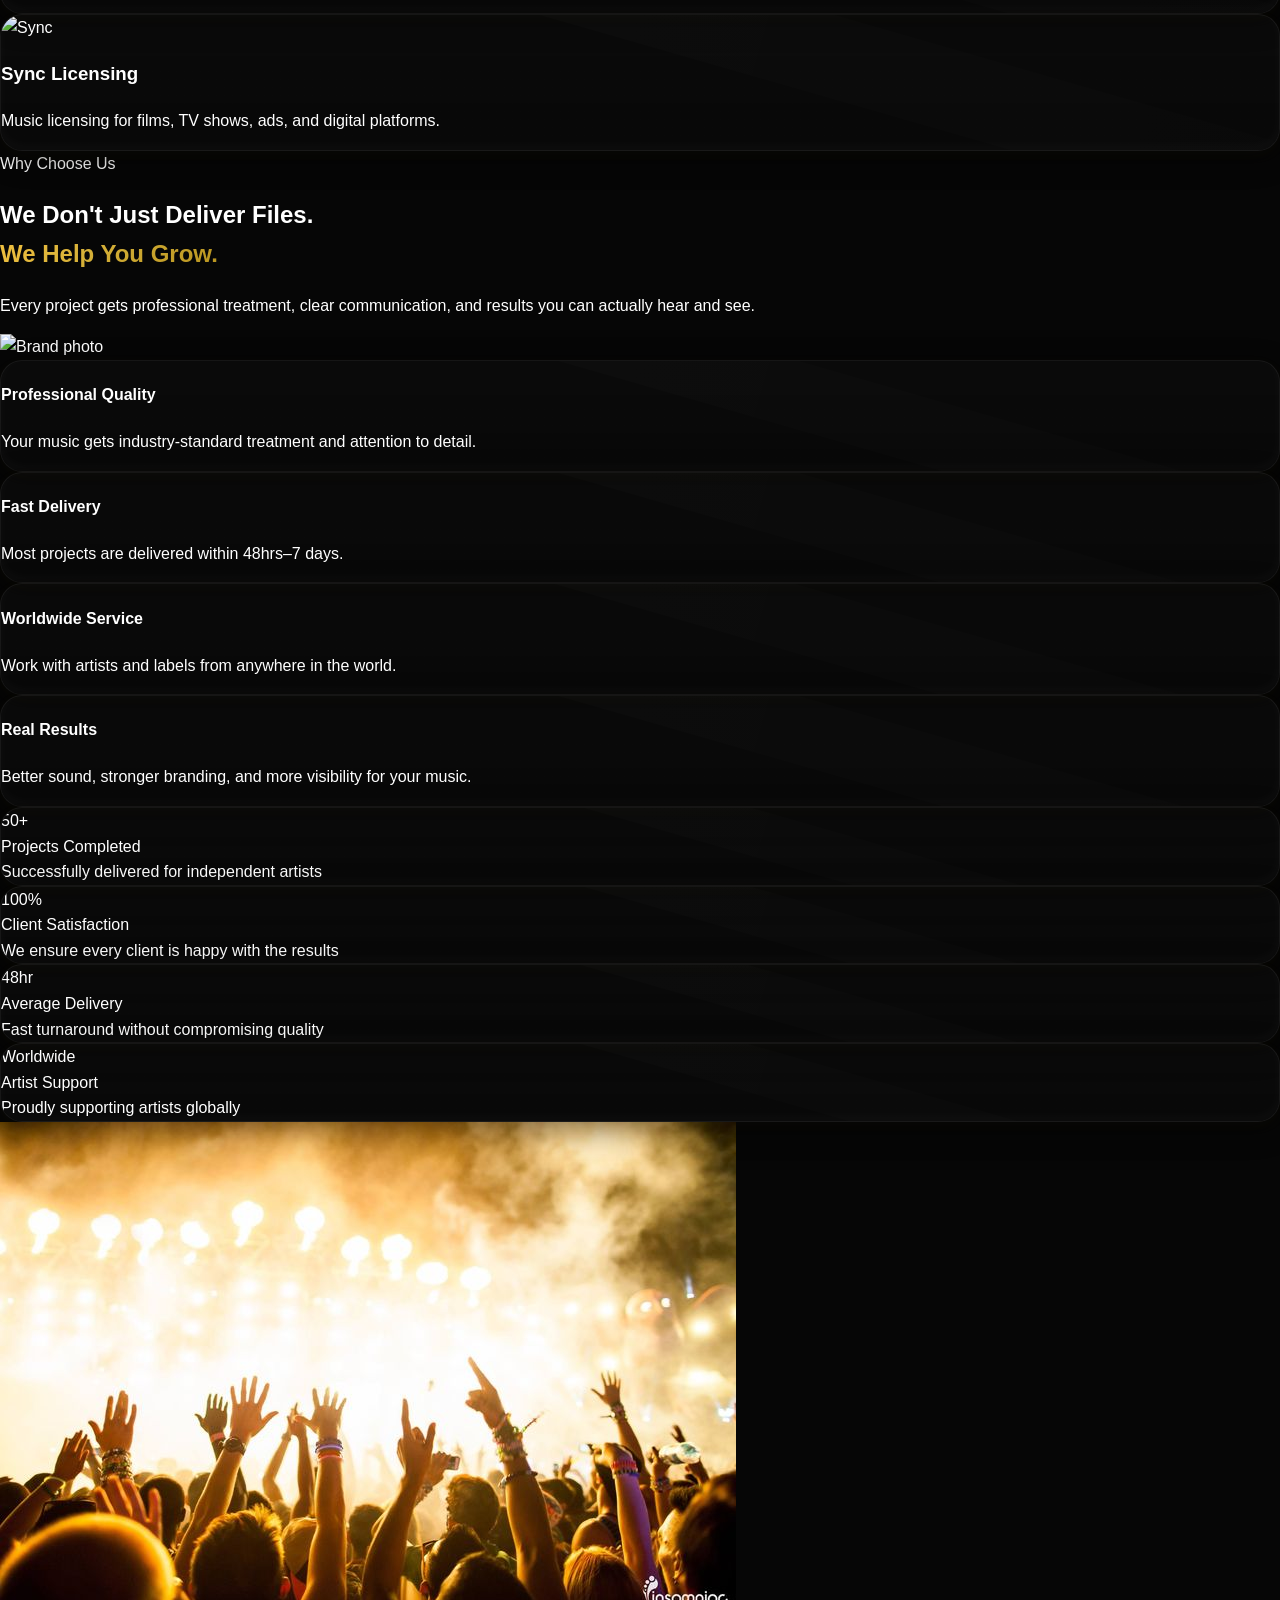
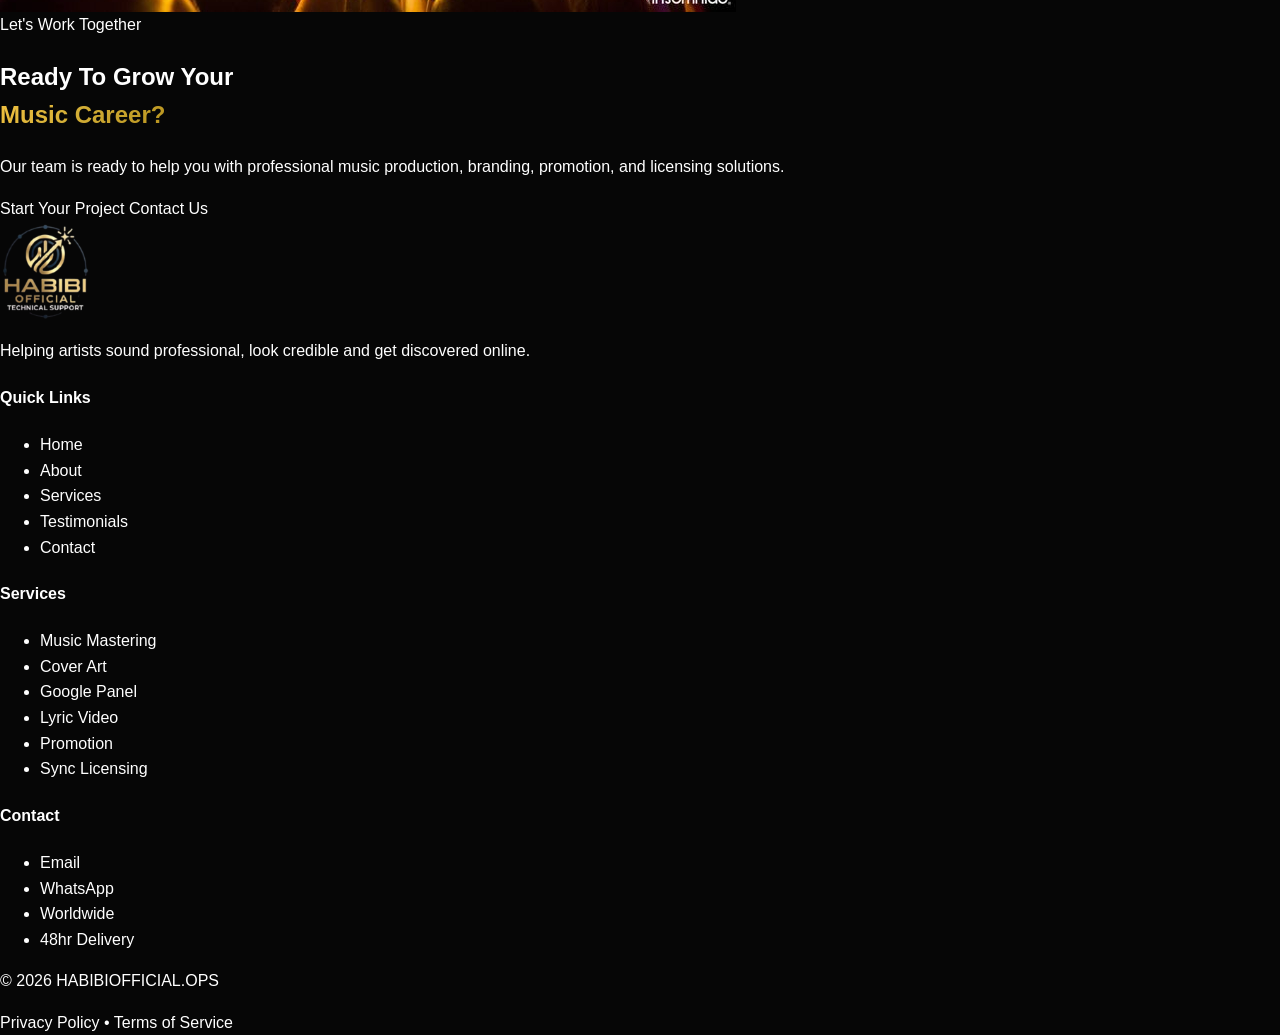
==== commit 4a5c6786: "Update about: use wcu.png image" ====
--- a/about.html
+++ b/about.html
@@ -52,9 +52,7 @@
 
         <div class="hidden md:flex items-center gap-8 text-sm font-medium">
           <a href="homepage.html" class="hover:text-gold-500 transition-colors">Home</a>
-          <a href="services.html" class="flex items-center gap-1 hover:text-gold-500 transition-colors">
-            Services <iconify-icon icon="lucide:chevron-down" class="text-xs"></iconify-icon>
-          </a>
+          <a href="services.html" class="hover:text-gold-500 transition-colors">Services</a>
           <a href="about.html" class="text-gold-500 border-b border-gold-500 pb-1">About</a>
           <a href="testimonials.html" class="hover:text-gold-500 transition-colors">Testimonials</a>
           <a href="contact.html" class="hover:text-gold-500 transition-colors">Contact</a>
@@ -314,7 +312,7 @@
           </div>
           <div class="group glass-card rounded-2xl p-4 flex flex-col items-center">
             <div class="w-full aspect-square overflow-hidden rounded-xl mb-4 border border-white/5">
-              <img src="assets/images/About/wcu.jpg" alt="Video Creator" class="w-full h-full object-cover group-hover:scale-105 transition-transform duration-500">
+              <img src="assets/images/About/wcu.png" alt="Video Creator" class="w-full h-full object-cover group-hover:scale-105 transition-transform duration-500">
             </div>
             <h3 class="font-bold text-white text-sm mb-1">Video Creator</h3>
             <p class="text-[11px] text-white/40 text-center mb-4 leading-relaxed">Lyric videos and visual content production.</p>
@@ -422,7 +420,7 @@
 
         <div class="grid lg:grid-cols-2 gap-12 lg:gap-16 items-center">
           <div class="relative rounded-2xl overflow-hidden">
-            <img src="assets/images/About/wcu.jpg" alt="Brand photo" class="w-full h-auto object-cover">
+            <img src="assets/images/About/wcu.png" alt="Brand photo" class="w-full h-auto object-cover">
             <div class="absolute inset-0 bg-gradient-to-t from-black/30 to-transparent pointer-events-none"></div>
           </div>
           <div class="space-y-4">
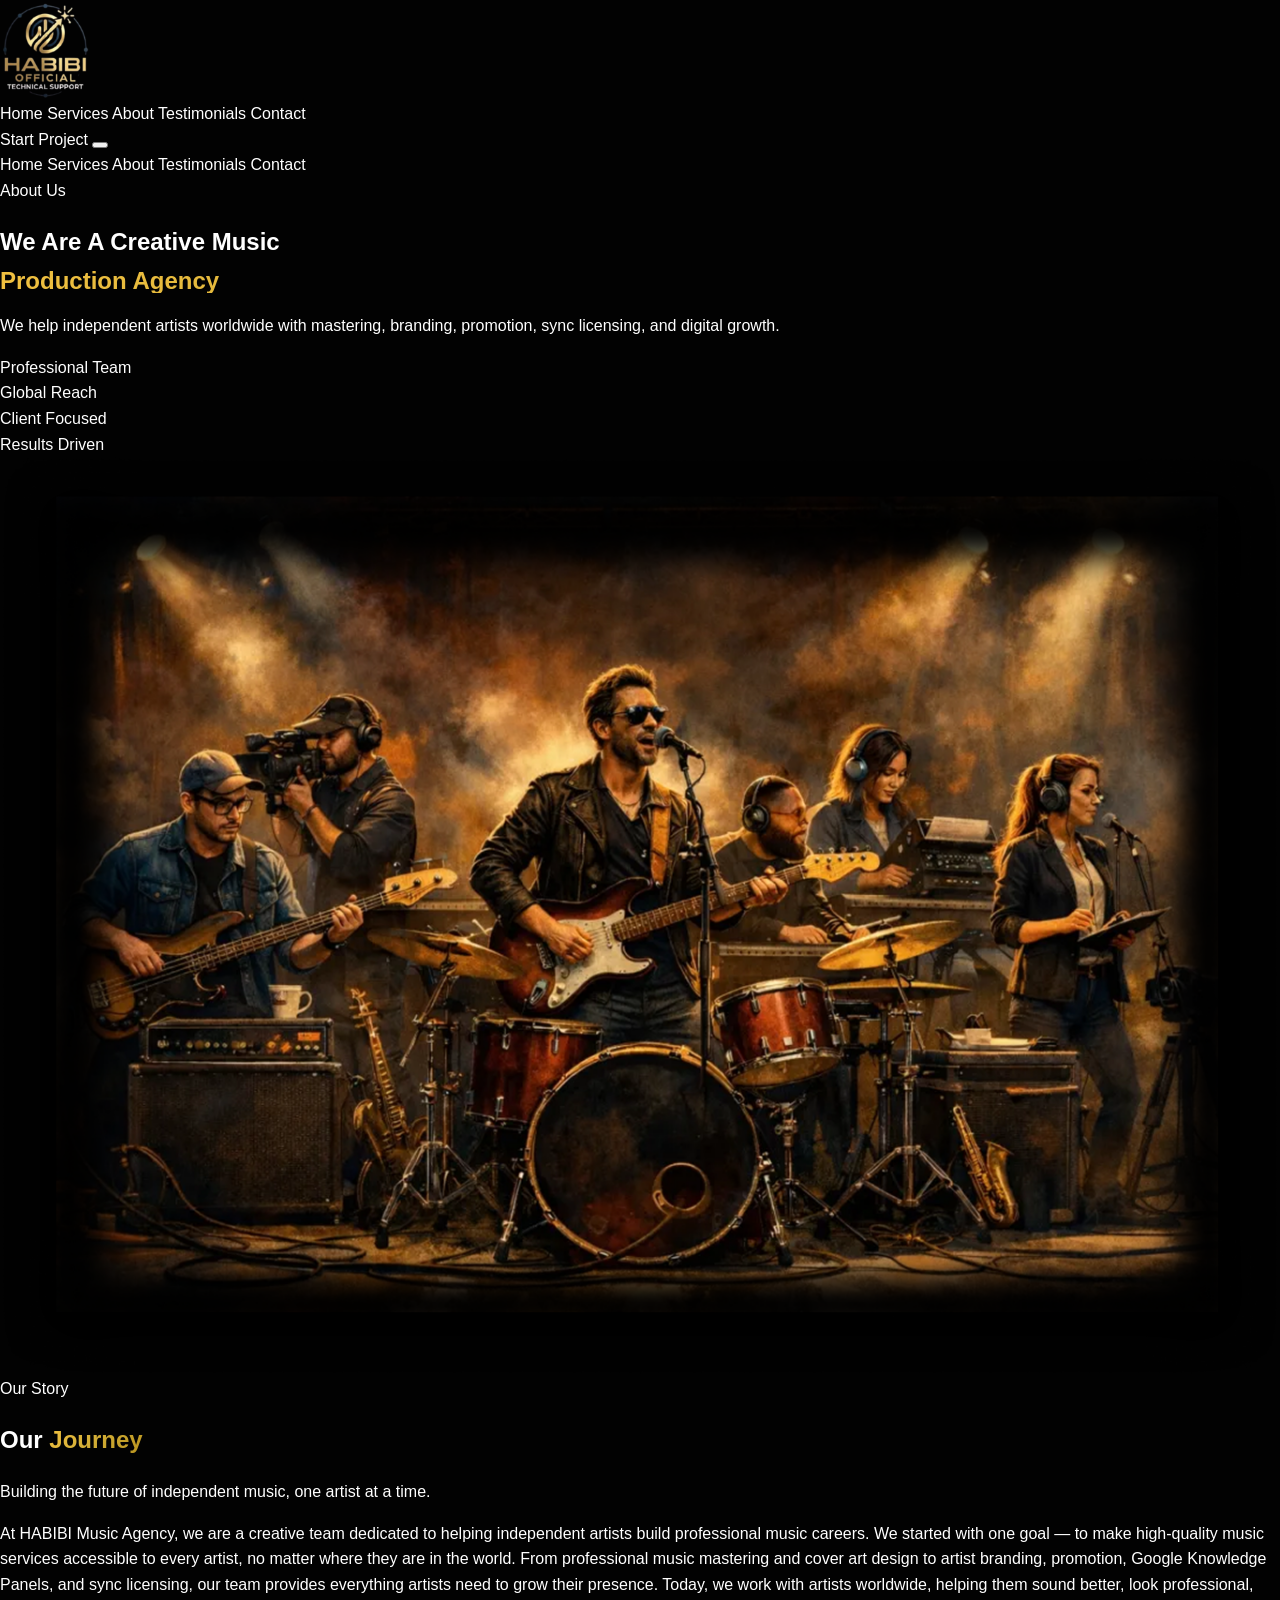
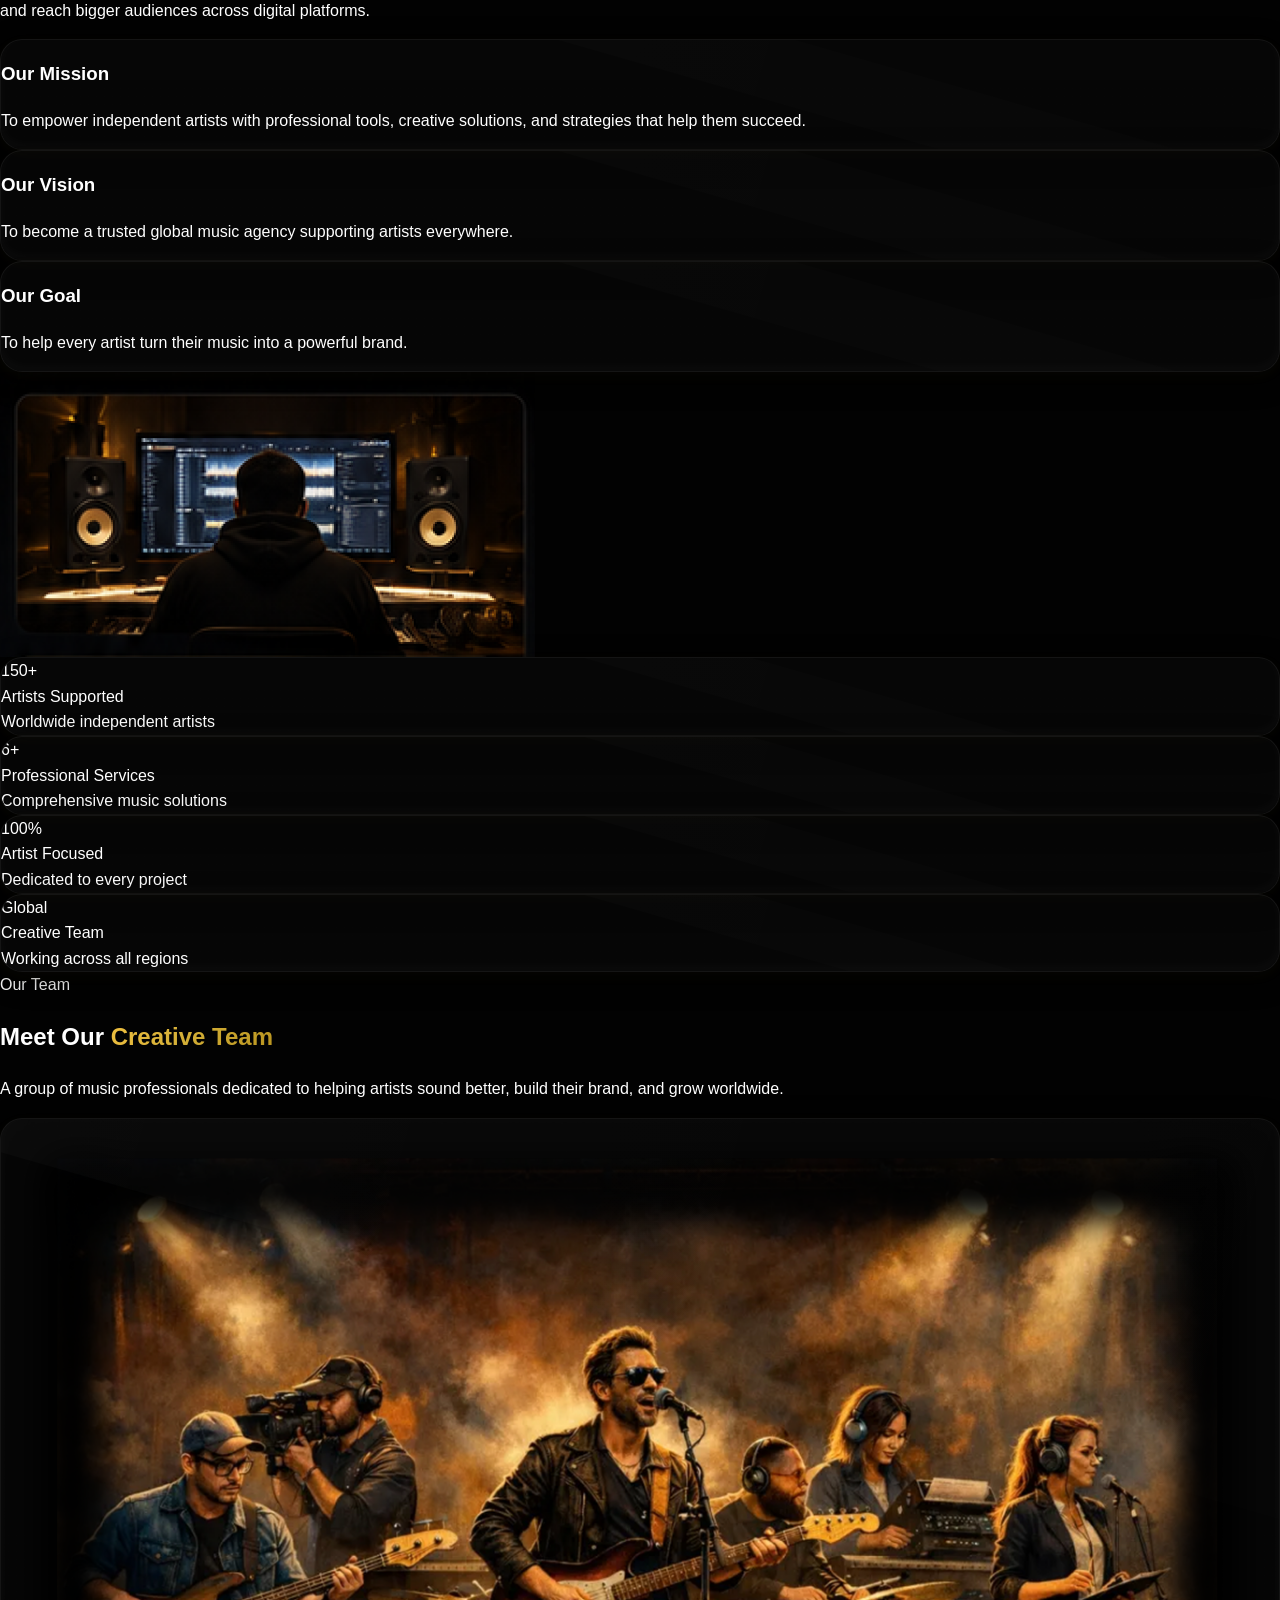
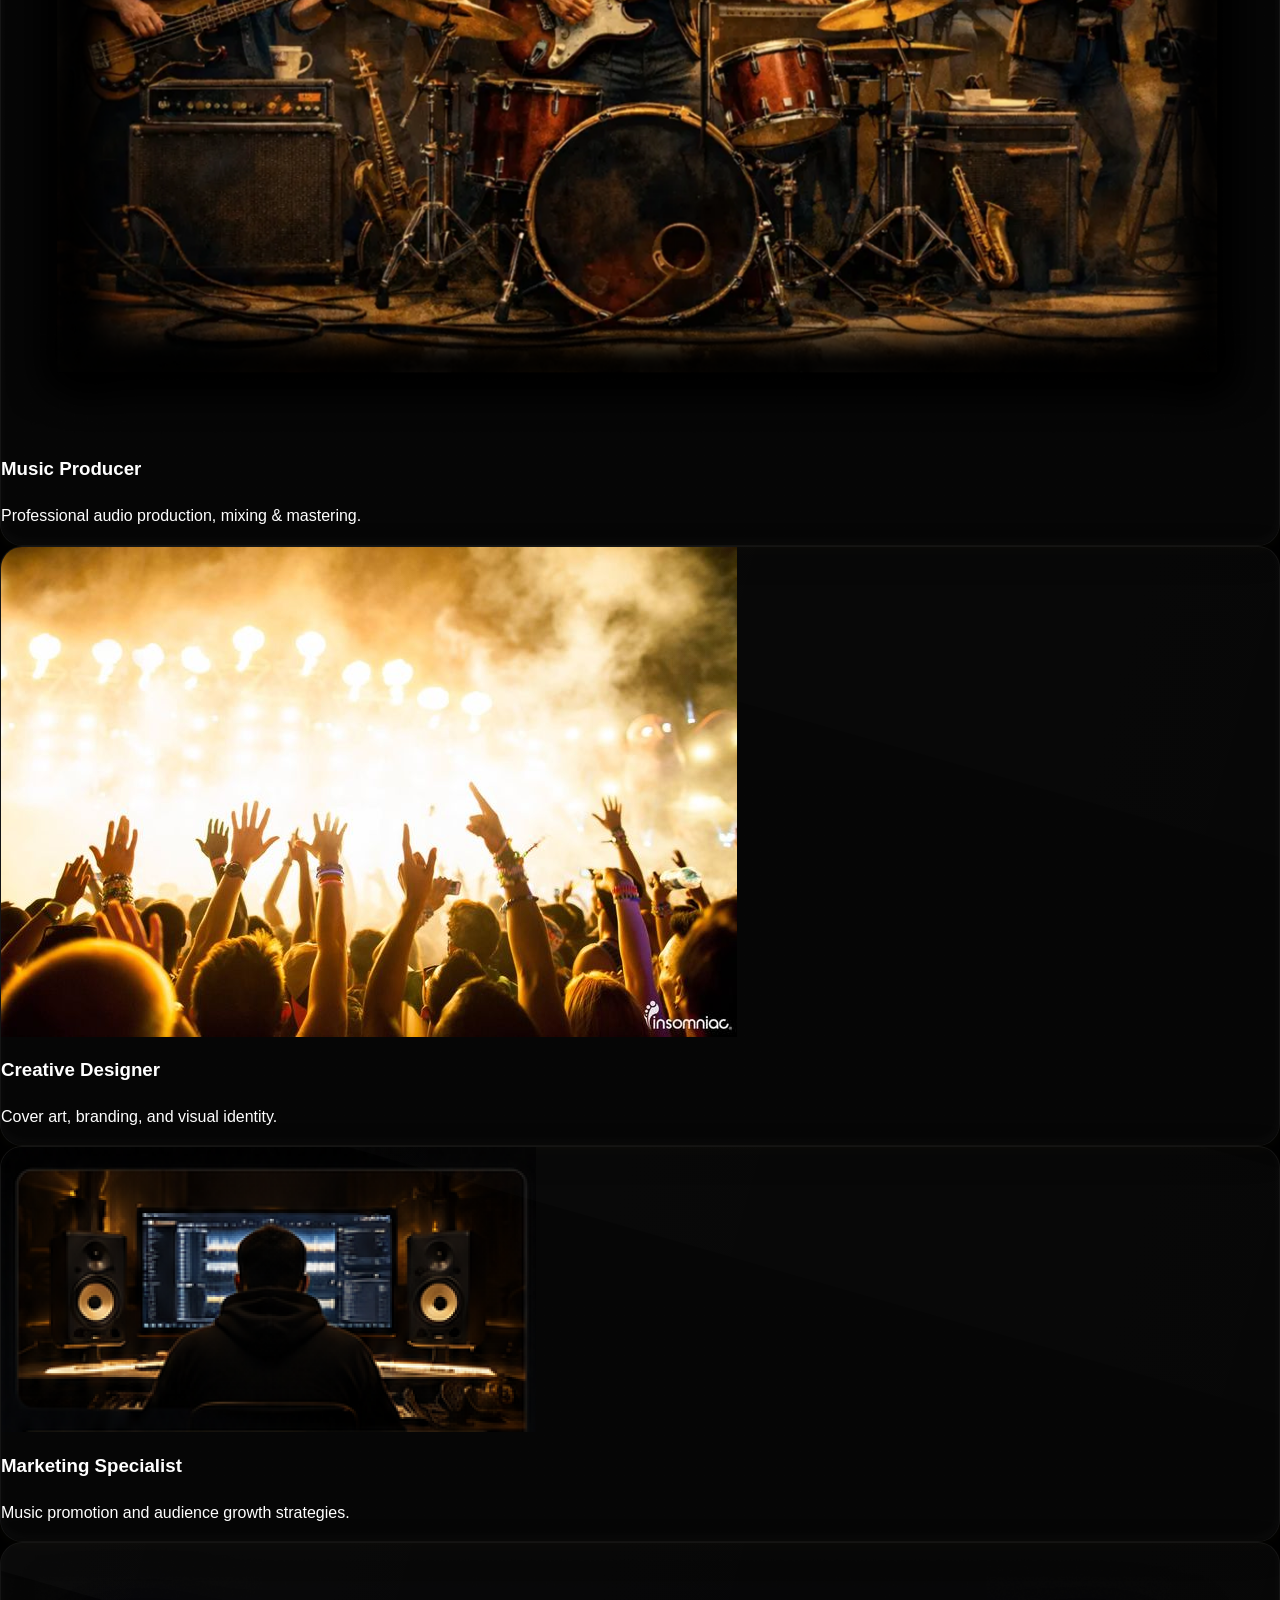
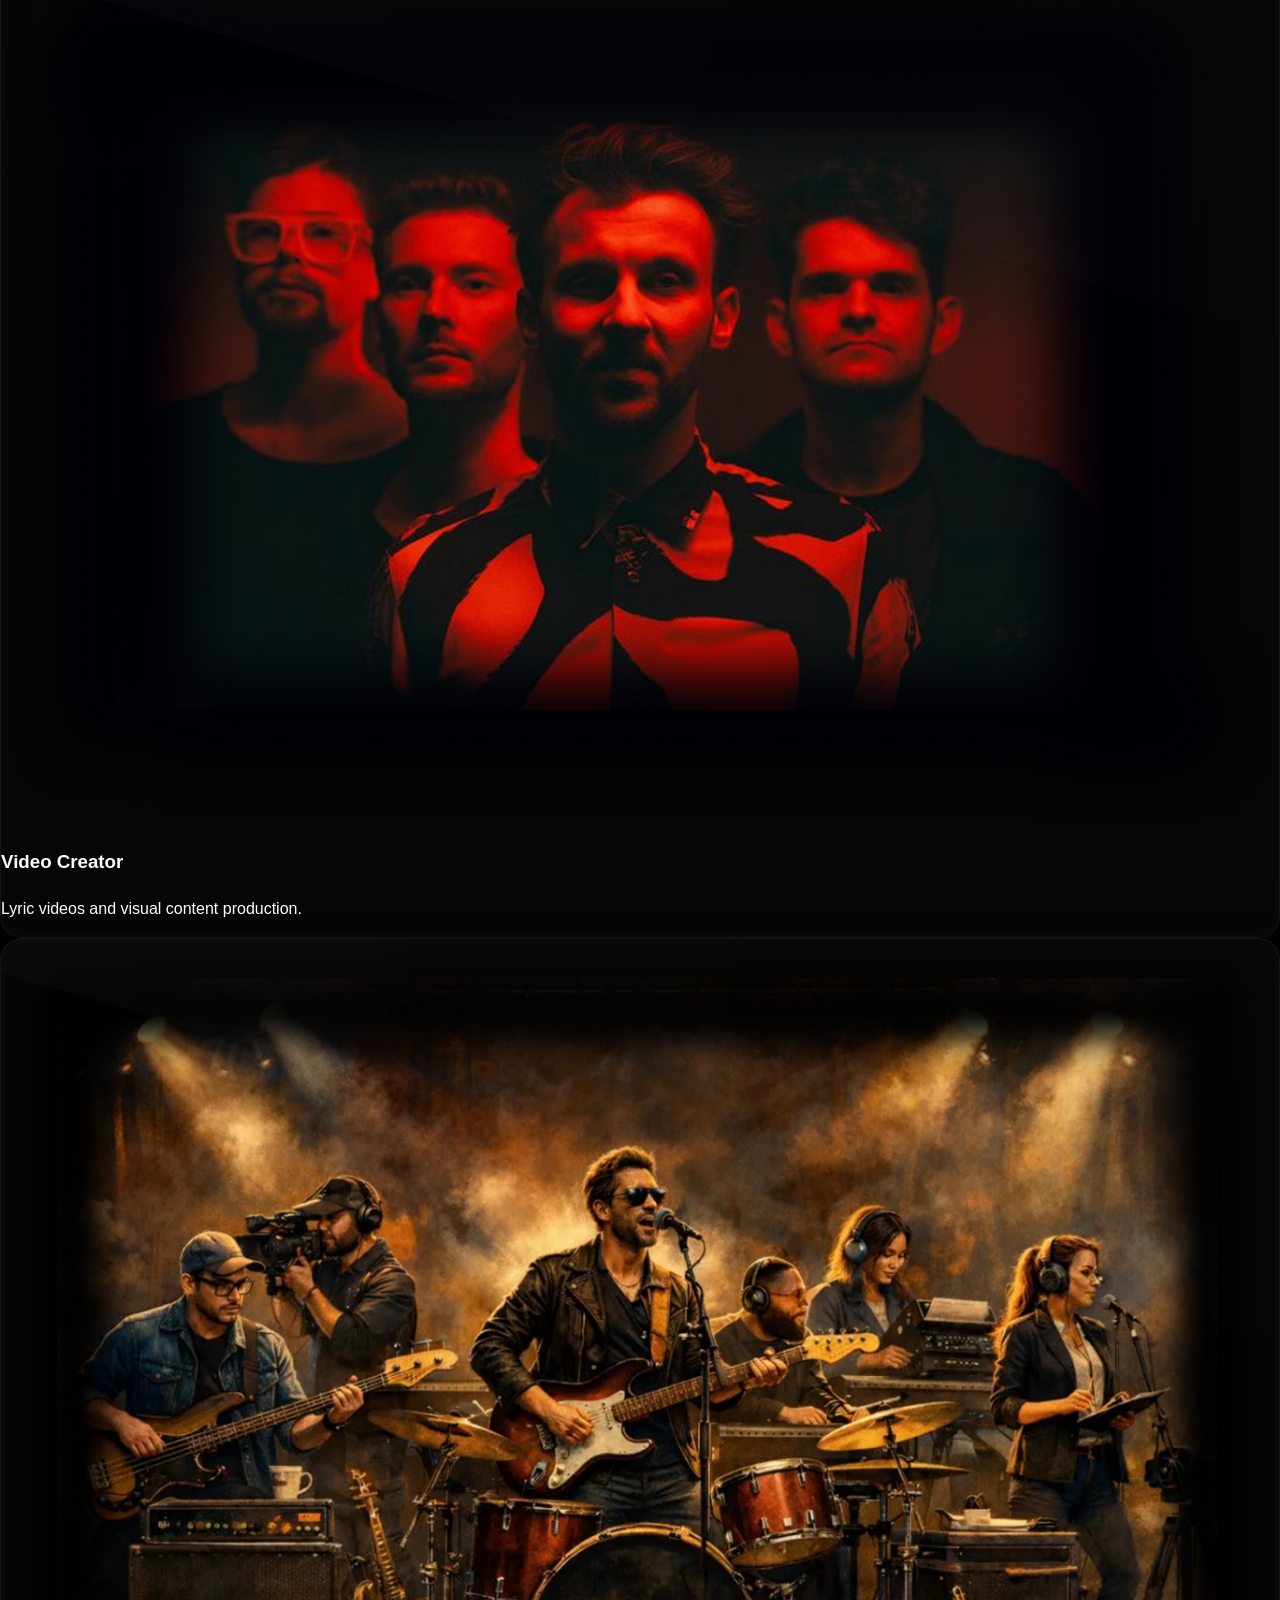
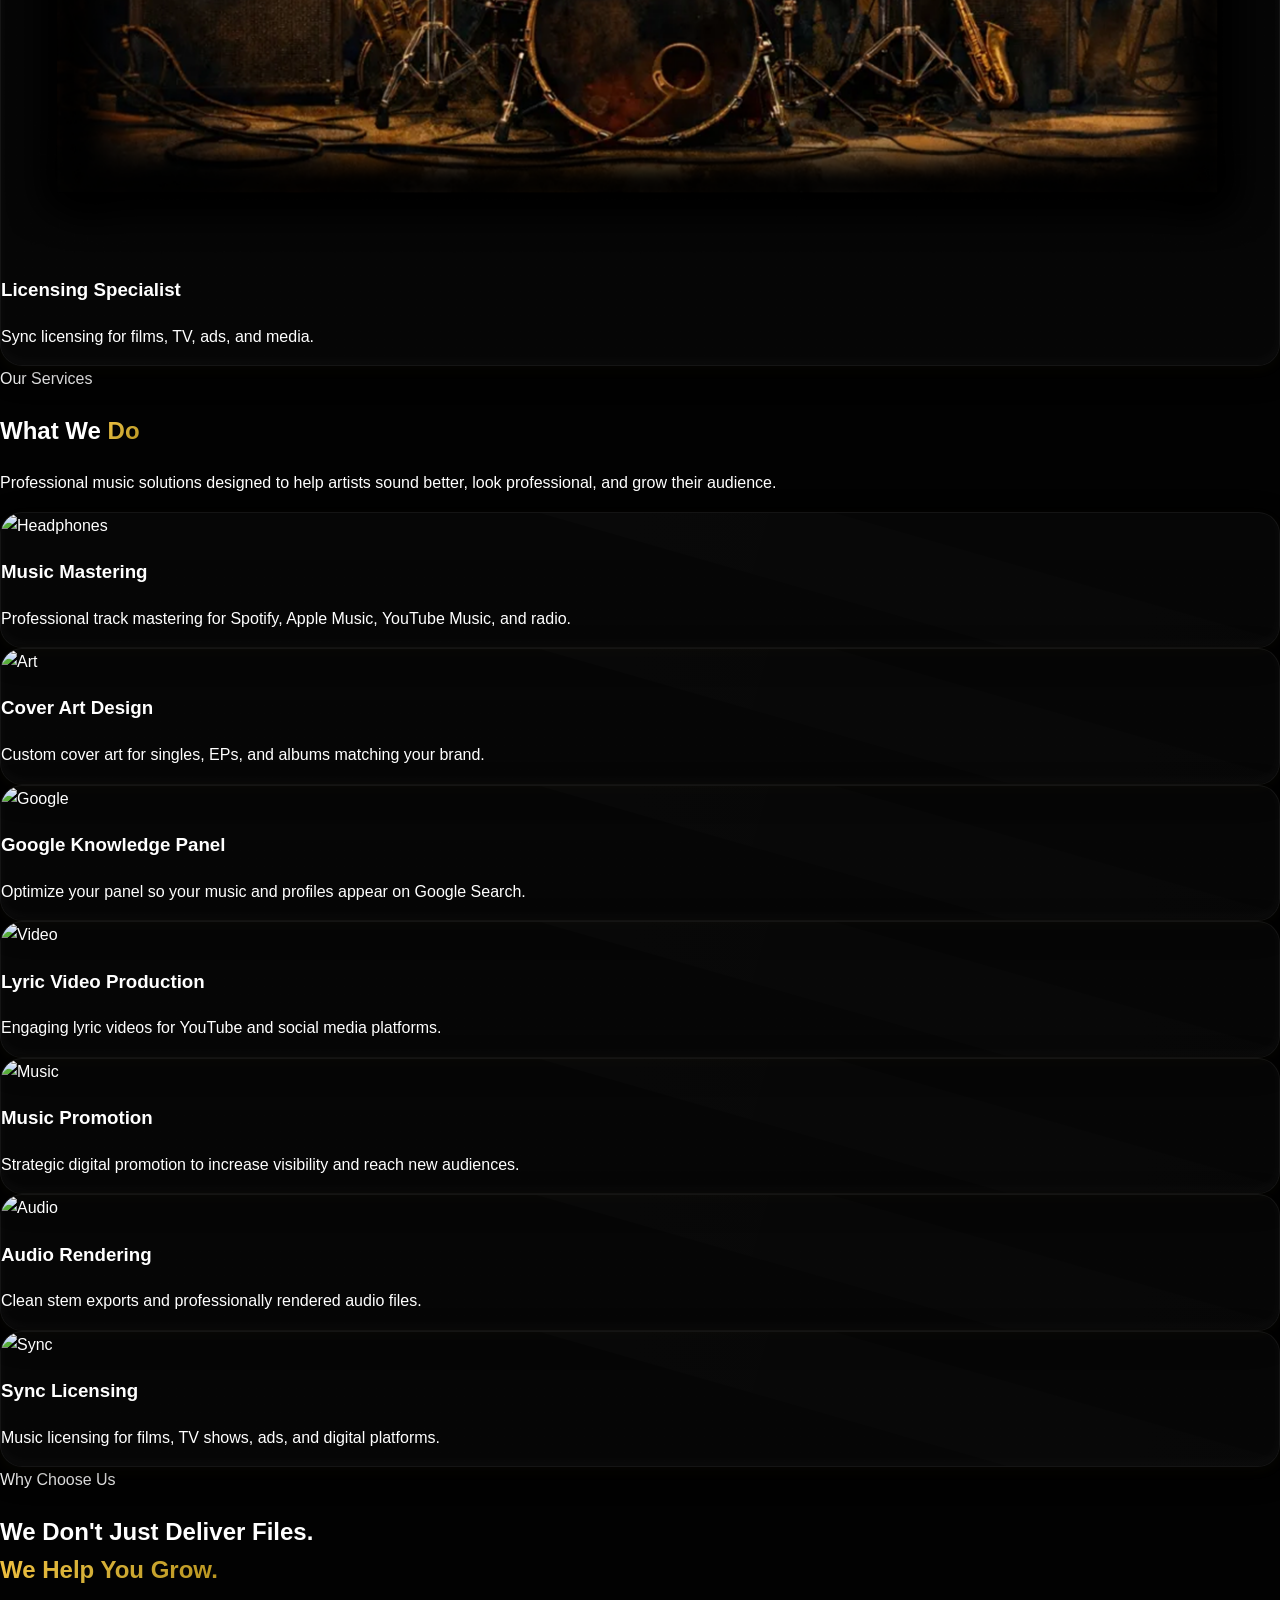
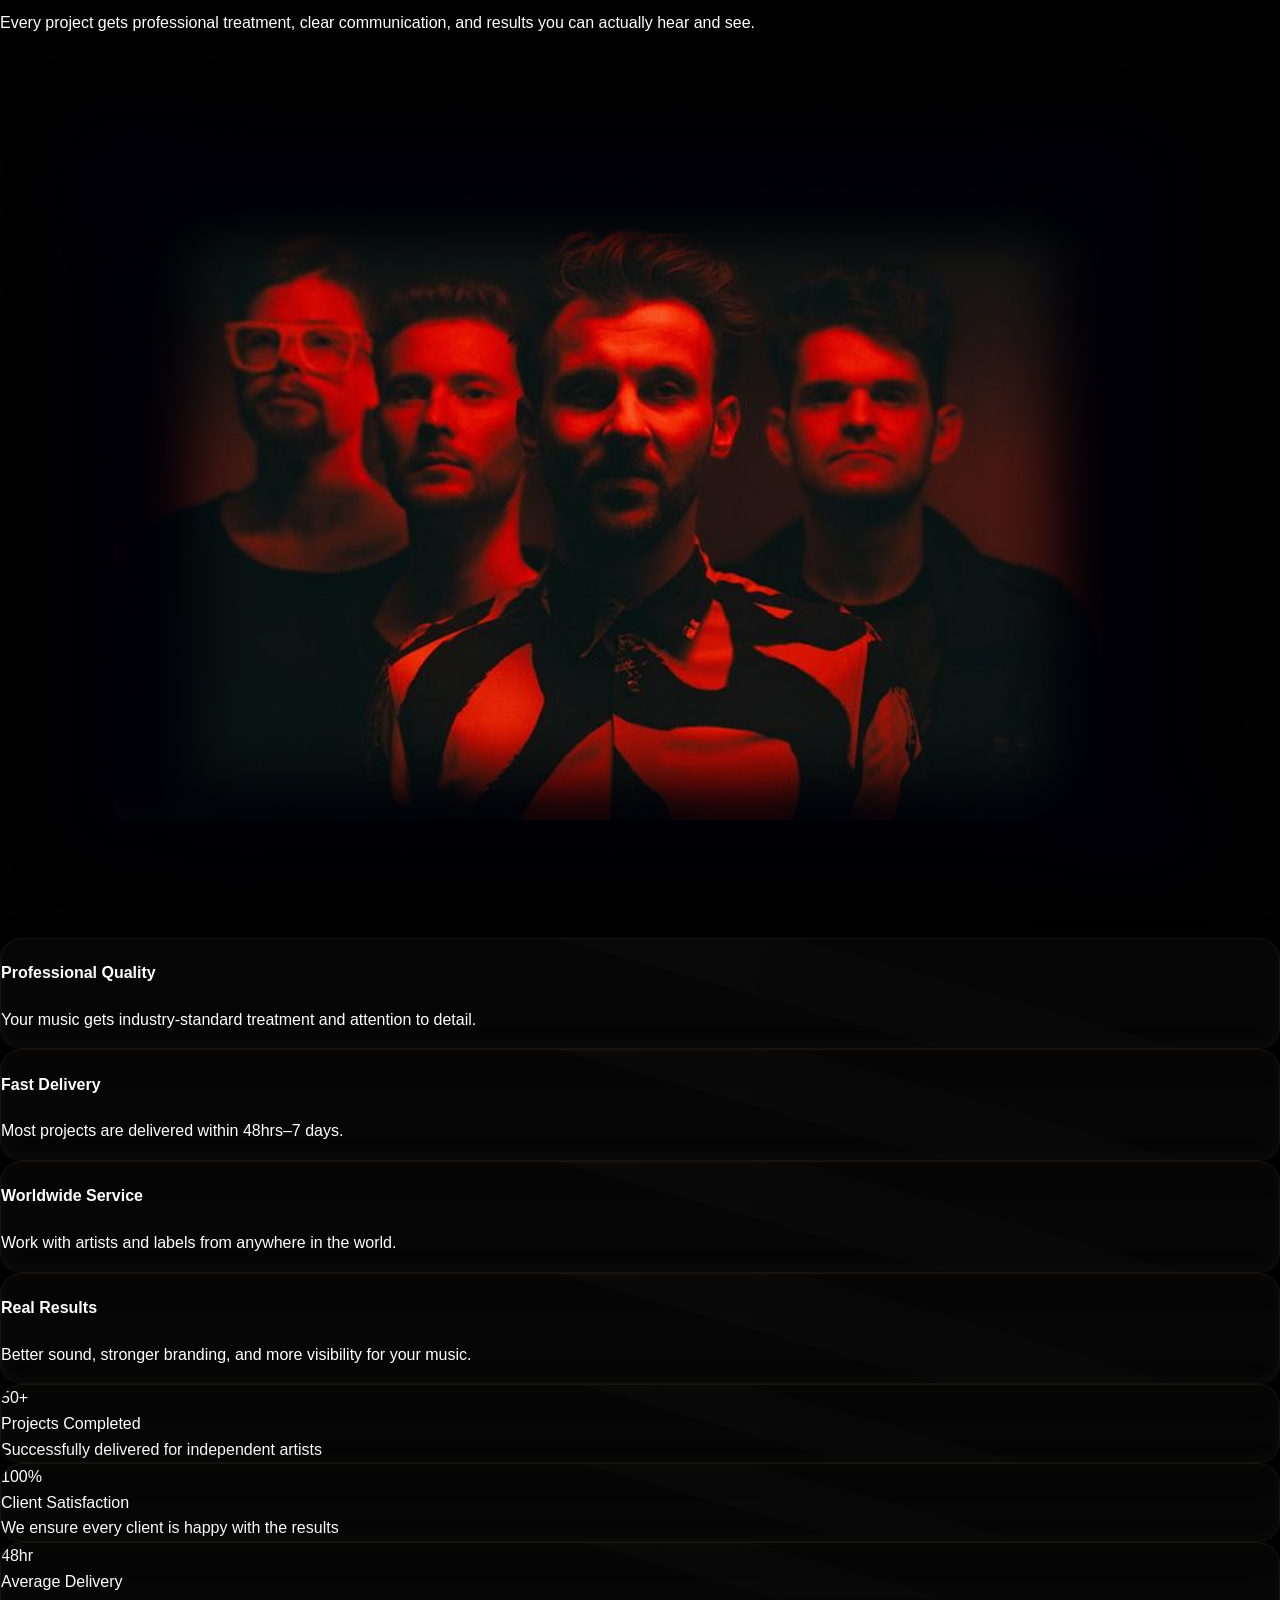
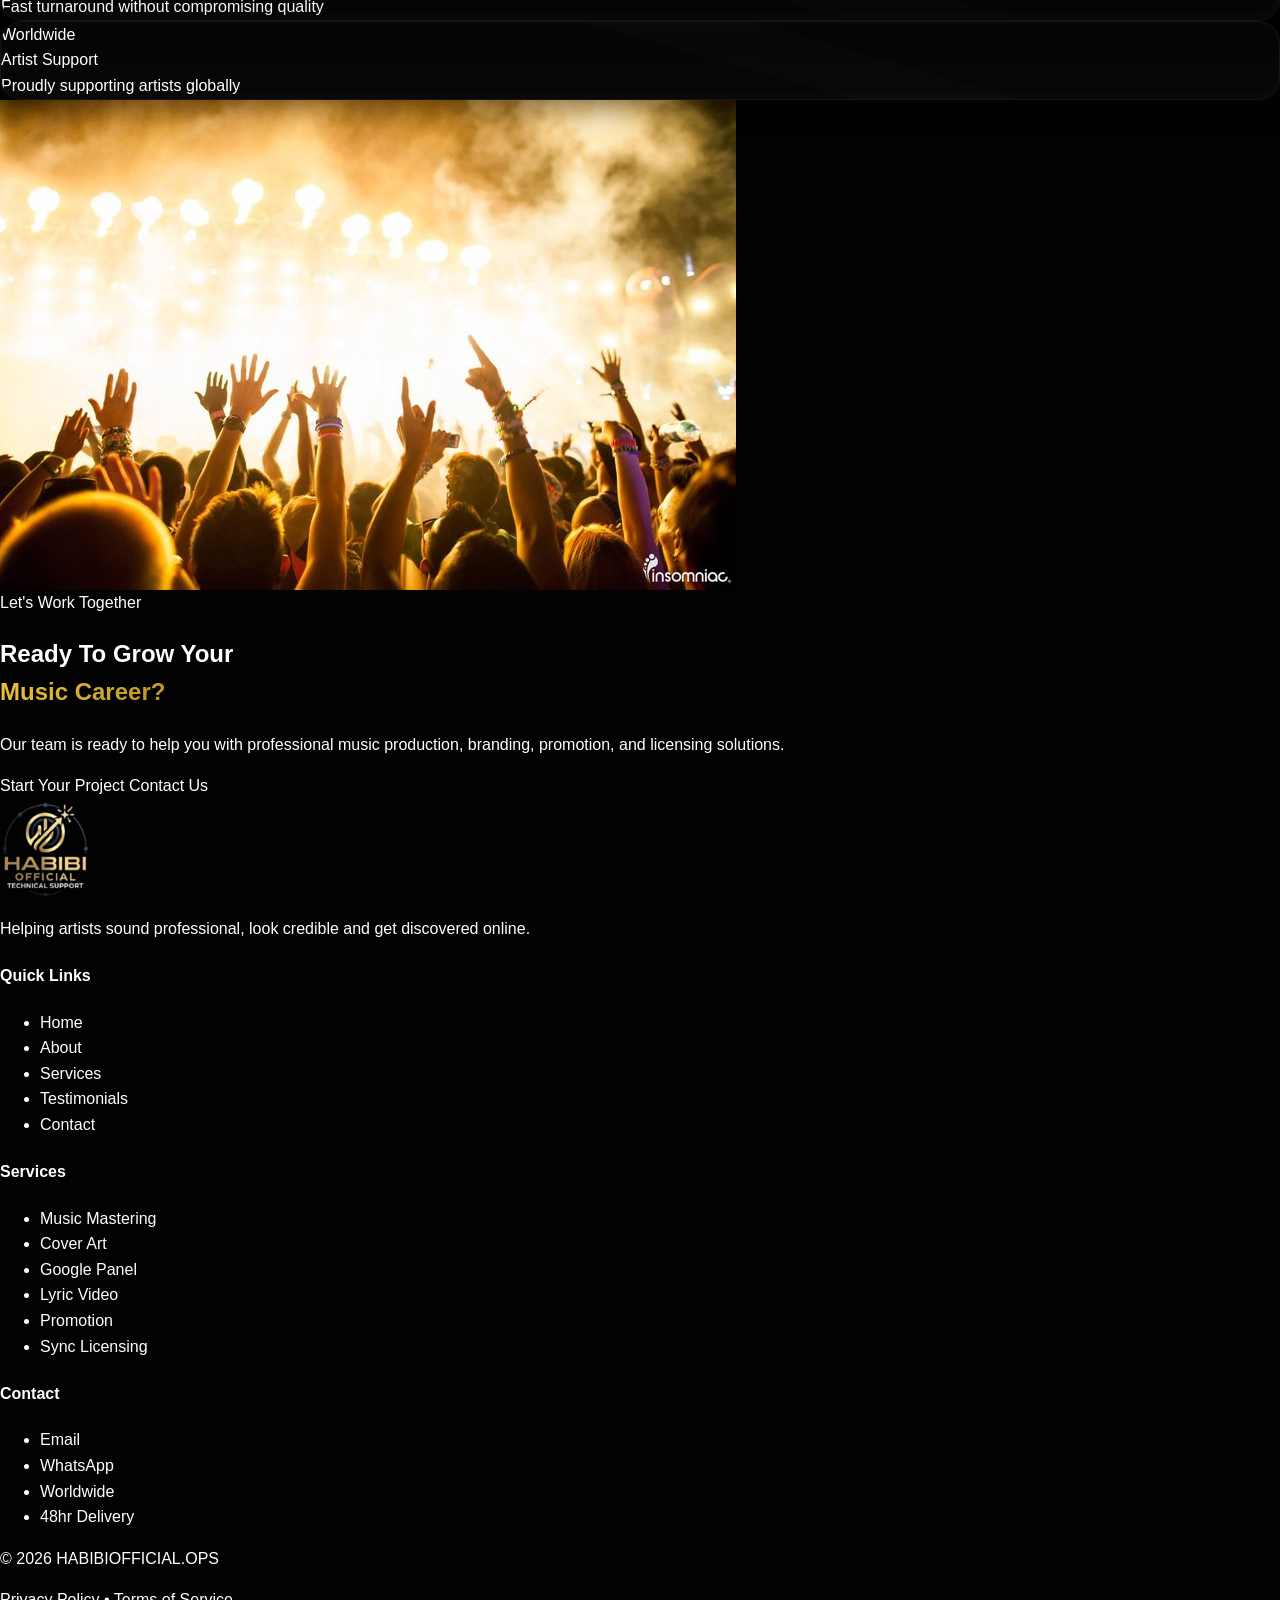
==== commit 92b35340: "UI: force hero titles to two lines with .hero-line spacing" ====
--- a/about.html
+++ b/about.html
@@ -90,8 +90,8 @@
             </span>
 
             <h1 class="text-5xl lg:text-6xl font-bold leading-[1.1] tracking-tight">
-              We Are A Creative Music<br>
-              <span class="text-gradient-gold">Production Agency</span>
+              <span class="hero-line">We Are A Creative Music</span>
+              <span class="hero-line text-gradient-gold">Production Agency</span>
             </h1>
 
             <p class="text-lg text-white/60 max-w-lg leading-relaxed">
@@ -324,7 +324,7 @@
           </div>
           <div class="group glass-card rounded-2xl p-4 flex flex-col items-center">
             <div class="w-full aspect-square overflow-hidden rounded-xl mb-4 border border-white/5">
-              <img src="assets/images/home hero.png" alt="Licensing Specialist" class="w-full h-full object-cover group-hover:scale-105 transition-transform duration-500">
+              <img src="assets/images/About/hero.png" alt="Licensing Specialist" class="w-full h-full object-cover group-hover:scale-105 transition-transform duration-500">
             </div>
             <h3 class="font-bold text-white text-sm mb-1">Licensing Specialist</h3>
             <p class="text-[11px] text-white/40 text-center mb-4 leading-relaxed">Sync licensing for films, TV, ads, and media.</p>
--- a/assets/css/styles.css
+++ b/assets/css/styles.css
@@ -1,5 +1,5 @@
 :root {
-  --bg: #060606;
+  --bg: #020202;
   --surface: #0b0b0b;
   --surface-strong: #101010;
   --surface-soft: rgba(255, 255, 255, 0.04);
@@ -305,7 +305,7 @@
 body.page-services,
 body.page-contact,
 body.page-testimonials {
-  background-color: #060606;
+  background-color: var(--bg);
   color: #ffffff;
 }
 
@@ -318,6 +318,15 @@
   -webkit-background-clip: text;
   -webkit-text-fill-color: transparent;
   background-clip: text;
+}
+
+/* Hero title two-line helper */
+.hero-line {
+  display: block;
+}
+.hero-line + .hero-line {
+  margin-top: 0.45rem;
+  line-height: 1.02;
 }
 
 .card-border {
